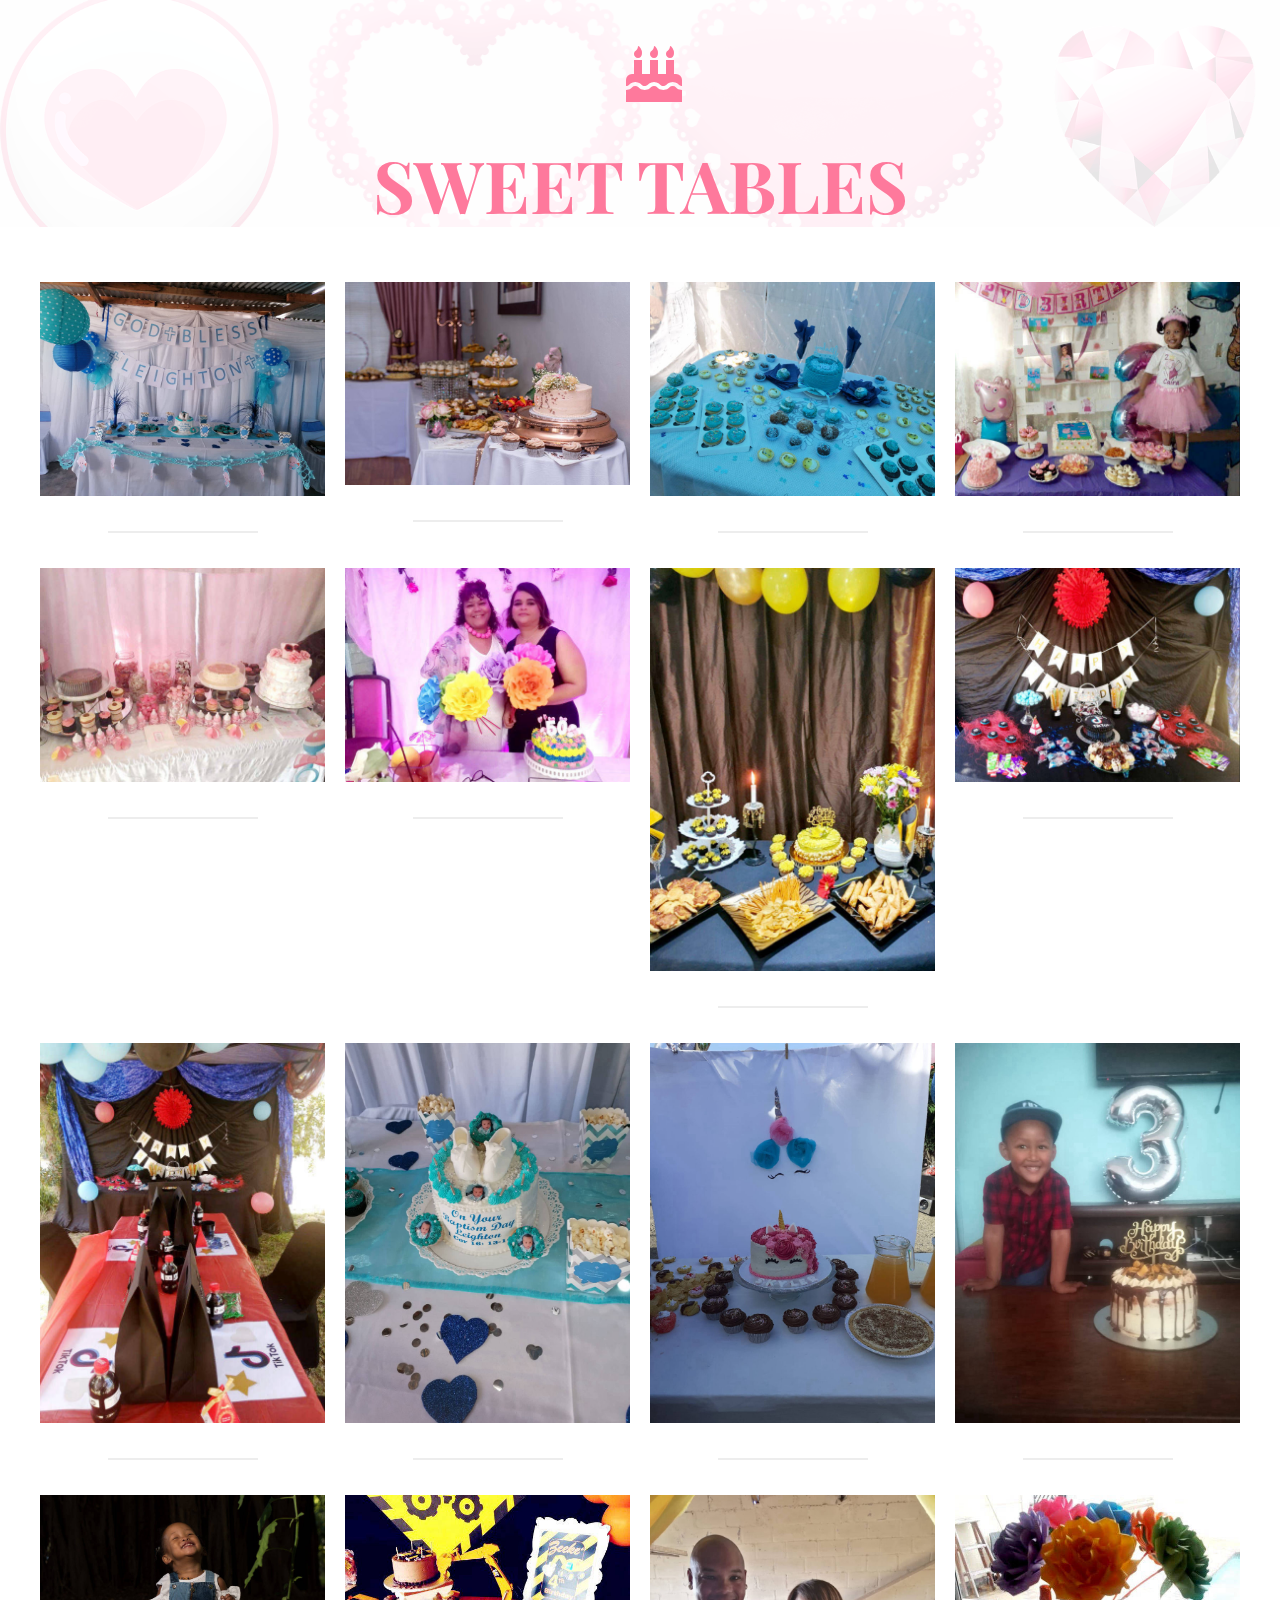
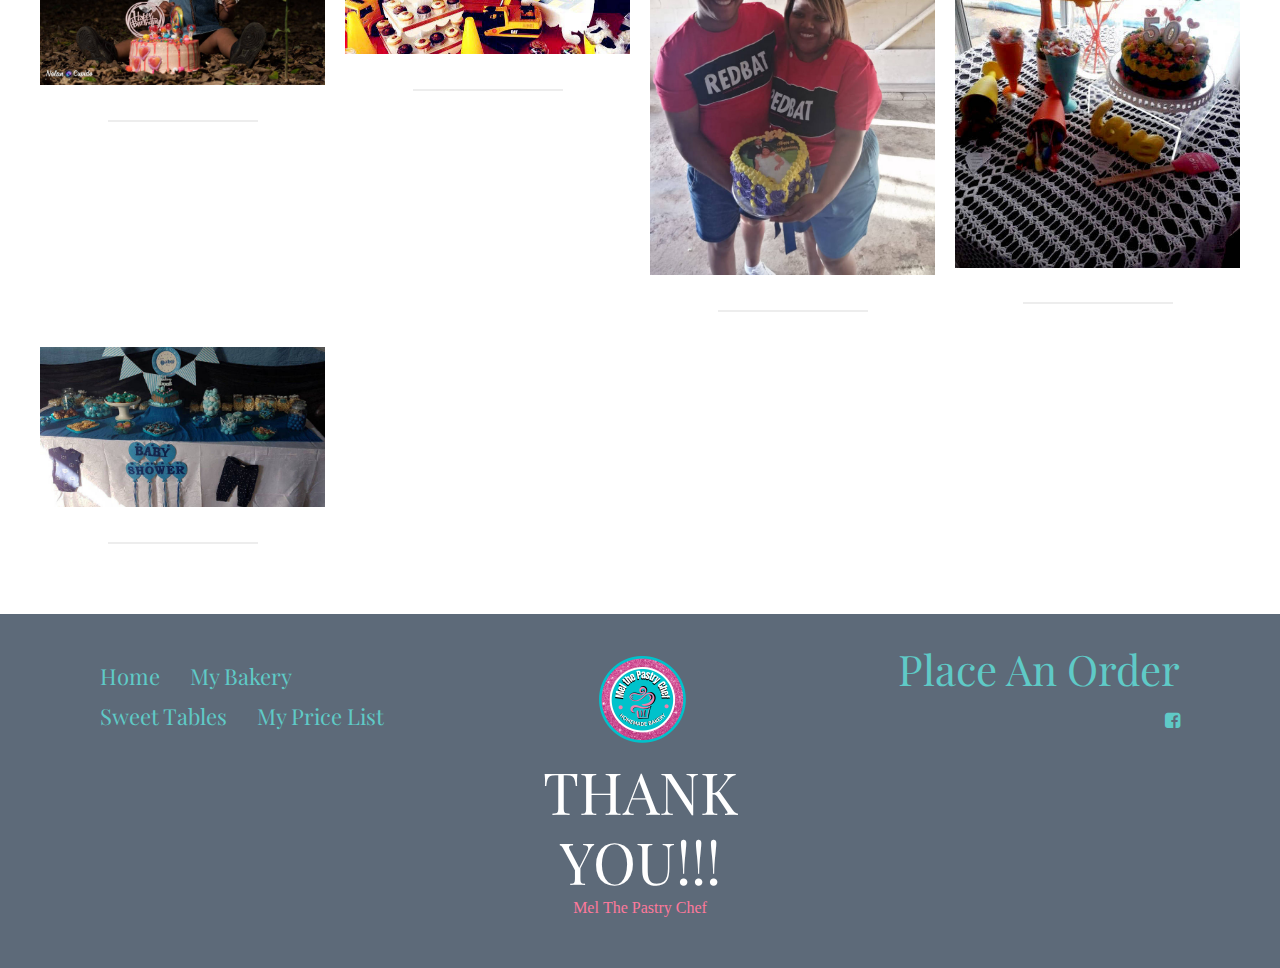
==== page5.html @ b4cdc91a "Update" ====
<!DOCTYPE html>
<html  >
<head>
  
  <meta charset="UTF-8">
  <meta http-equiv="X-UA-Compatible" content="IE=edge">
  
  <meta name="viewport" content="width=device-width, initial-scale=1, minimum-scale=1">
  <link rel="shortcut icon" href="assets/images/mels-logo-transparent-128x128.png" type="image/x-icon">
  <meta name="description" content="">
  
  
  <title>SWEET TABLE</title>
  <link rel="stylesheet" href="assets/web/assets/mobirise-icons2/mobirise2.css">
  <link rel="stylesheet" href="assets/font-awesome/css/font-awesome.css">
  <link rel="stylesheet" href="assets/tether/tether.min.css">
  <link rel="stylesheet" href="assets/bootstrap/css/bootstrap.min.css">
  <link rel="stylesheet" href="assets/bootstrap/css/bootstrap-grid.min.css">
  <link rel="stylesheet" href="assets/bootstrap/css/bootstrap-reboot.min.css">
  <link rel="stylesheet" href="assets/theme/css/style.css">
  <link rel="stylesheet" href="assets/gallery/style.css">
  <link rel="preload" as="style" href="assets/mobirise/css/mbr-additional.css"><link rel="stylesheet" href="assets/mobirise/css/mbr-additional.css" type="text/css">
  
  
  
  

</head>
<body>
  
  <section class="content8 cid-s87z5pwQhq" id="content8-29">

    

    <div class="mbr-overlay" style="opacity: 0.9; background-color: rgb(255, 255, 255);">
    </div>

    <div class="container">
        <div class="row justify-content-center text-center">
           <div class="col-xl-7 col-lg-8 col-md-10 icons">
                  
                  
                  
              <span class="mbr-iconfont fa-birthday-cake fa" style="color: rgb(254, 121, 156); fill: rgb(254, 121, 156); font-size: 56px;"></span></div>
            <div class="col-xl-7 col-lg-8 col-md-10">
               <h2 class="mbr-section-title mbr-bold mbr-fonts-style display-1">SWEET TABLES</h2>
            </div>
            <div class="col-xl-7 col-lg-8 col-md-9 col-sm-10">
               
               </div>
            </div>
            </div>
</section>

<section class="mbr-gallery cid-snhoOvej47" once="shops" id="extShop10-7c">

    

    <div>
        <div class="mbr-shop" card-buttons="" show-sidebar=""><!-- Shop Gallery --><div class="row mbr-shop__row col-md-12"><div class="wrapper-shop-items col-md-12"><div class="mbr-gallery-row"><div><div class="shop-items"><div class="mbr-gallery-item" data-tags="" data-seller="false" data-slide-to="0"><div class="item_overlay" data-toggle="modal"></div><div class="galleryItem" data-toggle="modal"><div class="style_overlay"></div><div class="img_wraper"><img src="assets/images/img-20201201-wa0111-1600x1200-800x600.jpg" alt="" title=""></div><span class="onsale mbr-fonts-style display-7" data-onsale="false" style="display: none;">-50%</span><div class="sidebar_wraper"><h4 class="item-title mbr-fonts-style mbr-text display-5"></h4><div class="price-block"><span class="shop-item-price mbr-fonts-style display-5"></span><span class="oldprice mbr-fonts-style display-7" style="display: none;">$146</span></div><div class="card-description"></div><div class="mbr-section-btn" buttons="0" style="display: none;"><a href="andromo://htmlarchive_1601247153_c1125d0a95" class="btn btn-secondary display-7">Order now!</a></div></div></div></div><div class="mbr-gallery-item" data-tags="" data-seller="false" data-slide-to="1"><div class="item_overlay" data-toggle="modal"></div><div class="galleryItem" data-toggle="modal"><div class="style_overlay"></div><div class="img_wraper"><img src="assets/images/img-20201201-wa0118-1024x731-800x571.jpg" alt="" title=""></div><span class="onsale mbr-fonts-style display-7" data-onsale="false" style="display: none;">-50%</span><div class="sidebar_wraper"><h4 class="item-title mbr-fonts-style mbr-text display-5"></h4><div class="price-block"><span class="shop-item-price mbr-fonts-style display-5"></span><span class="oldprice mbr-fonts-style display-7" style="display: none;">$146</span></div><div class="card-description"></div><div class="mbr-section-btn" buttons="0" style="display: none;"><a href="andromo://htmlarchive_1601247153_c1125d0a95" class="btn btn-secondary display-7">Order now!</a></div></div></div></div><div class="mbr-gallery-item" data-tags="" data-seller="false" data-slide-to="2"><div class="item_overlay" data-toggle="modal"></div><div class="galleryItem" data-toggle="modal"><div class="style_overlay"></div><div class="img_wraper"><img src="assets/images/img-20201201-wa0116-1280x960-800x600.jpg" alt="" title=""></div><span class="onsale mbr-fonts-style display-7" data-onsale="false" style="display: none;">-50%</span><div class="sidebar_wraper"><h4 class="item-title mbr-fonts-style mbr-text display-5"></h4><div class="price-block"><span class="shop-item-price mbr-fonts-style display-5"></span><span class="oldprice mbr-fonts-style display-7" style="display: none;">$146</span></div><div class="card-description"></div><div class="mbr-section-btn" buttons="0" style="display: none;"><a href="andromo://htmlarchive_1601247153_c1125d0a95" class="btn btn-secondary display-7">Order now!</a></div></div></div></div><div class="mbr-gallery-item" data-tags="" data-seller="false" data-slide-to="3"><div class="item_overlay" data-toggle="modal"></div><div class="galleryItem" data-toggle="modal"><div class="style_overlay"></div><div class="img_wraper"><img src="assets/images/20201018-203709-578x434-578x434.jpg" alt="" title=""></div><span class="onsale mbr-fonts-style display-7" data-onsale="false" style="display: none;">-50%</span><div class="sidebar_wraper"><h4 class="item-title mbr-fonts-style mbr-text display-5"></h4><div class="price-block"><span class="shop-item-price mbr-fonts-style display-5"></span><span class="oldprice mbr-fonts-style display-7" style="display: none;">$146</span></div><div class="card-description"></div><div class="mbr-section-btn" buttons="0" style="display: none;"><a href="andromo://htmlarchive_1601247153_c1125d0a95" class="btn btn-secondary display-7">Order now!</a></div></div></div></div><div class="mbr-gallery-item" data-tags="" data-seller="false" data-slide-to="4"><div class="item_overlay" data-toggle="modal"></div><div class="galleryItem" data-toggle="modal"><div class="style_overlay"></div><div class="img_wraper"><img src="assets/images/20201018-205557-578x434-578x434.jpg" alt="" title=""></div><span class="onsale mbr-fonts-style display-7" data-onsale="false" style="display: none;">-50%</span><div class="sidebar_wraper"><h4 class="item-title mbr-fonts-style mbr-text display-5"></h4><div class="price-block"><span class="shop-item-price mbr-fonts-style display-5"></span><span class="oldprice mbr-fonts-style display-7" style="display: none;">$146</span></div><div class="card-description"></div><div class="mbr-section-btn" buttons="0" style="display: none;"><a href="andromo://htmlarchive_1601247153_c1125d0a95" class="btn btn-secondary display-7">Order now!</a></div></div></div></div><div class="mbr-gallery-item" data-tags="" data-seller="false" data-slide-to="5"><div class="item_overlay" data-toggle="modal"></div><div class="galleryItem" data-toggle="modal"><div class="style_overlay"></div><div class="img_wraper"><img src="assets/images/20201018-205745-578x434-578x434.jpg" alt="" title=""></div><span class="onsale mbr-fonts-style display-7" data-onsale="false" style="display: none;">-50%</span><div class="sidebar_wraper"><h4 class="item-title mbr-fonts-style mbr-text display-5"></h4><div class="price-block"><span class="shop-item-price mbr-fonts-style display-5"></span><span class="oldprice mbr-fonts-style display-7" style="display: none;">$146</span></div><div class="card-description"></div><div class="mbr-section-btn" buttons="0" style="display: none;"><a href="andromo://htmlarchive_1601247153_c1125d0a95" class="btn btn-secondary display-7">Order now!</a></div></div></div></div><div class="mbr-gallery-item" data-tags="" data-seller="false" data-slide-to="6"><div class="item_overlay" data-toggle="modal"></div><div class="galleryItem" data-toggle="modal"><div class="style_overlay"></div><div class="img_wraper"><img src="assets/images/20201018-205415-578x818-578x818.jpg" alt="" title=""></div><span class="onsale mbr-fonts-style display-7" data-onsale="false" style="display: none;">-50%</span><div class="sidebar_wraper"><h4 class="item-title mbr-fonts-style mbr-text display-5"></h4><div class="price-block"><span class="shop-item-price mbr-fonts-style display-5"></span><span class="oldprice mbr-fonts-style display-7" style="display: none;">$146</span></div><div class="card-description"></div><div class="mbr-section-btn" buttons="0" style="display: none;"><a href="andromo://htmlarchive_1601247153_c1125d0a95" class="btn btn-secondary display-7">Order now!</a></div></div></div></div><div class="mbr-gallery-item" data-tags="" data-seller="false" data-slide-to="7"><div class="item_overlay" data-toggle="modal"></div><div class="galleryItem" data-toggle="modal"><div class="style_overlay"></div><div class="img_wraper"><img src="assets/images/20201018-210129-578x434-578x434.jpg" alt="" title=""></div><span class="onsale mbr-fonts-style display-7" data-onsale="false" style="display: none;">-50%</span><div class="sidebar_wraper"><h4 class="item-title mbr-fonts-style mbr-text display-5"></h4><div class="price-block"><span class="shop-item-price mbr-fonts-style display-5"></span><span class="oldprice mbr-fonts-style display-7" style="display: none;">$146</span></div><div class="card-description"></div><div class="mbr-section-btn" buttons="0" style="display: none;"><a href="andromo://htmlarchive_1601247153_c1125d0a95" class="btn btn-secondary display-7">Order now!</a></div></div></div></div><div class="mbr-gallery-item" data-tags="" data-seller="false" data-slide-to="8"><div class="item_overlay" data-toggle="modal"></div><div class="galleryItem" data-toggle="modal"><div class="style_overlay"></div><div class="img_wraper"><img src="assets/images/20201018-221014-578x771-578x771.jpg" alt="" title=""></div><span class="onsale mbr-fonts-style display-7" data-onsale="false" style="display: none;">-50%</span><div class="sidebar_wraper"><h4 class="item-title mbr-fonts-style mbr-text display-5"></h4><div class="price-block"><span class="shop-item-price mbr-fonts-style display-5"></span><span class="oldprice mbr-fonts-style display-7" style="display: none;">$146</span></div><div class="card-description"></div><div class="mbr-section-btn" buttons="0" style="display: none;"><a href="andromo://htmlarchive_1601247153_c1125d0a95" class="btn btn-secondary display-7">Order now!</a></div></div></div></div><div class="mbr-gallery-item" data-tags="" data-seller="false" data-slide-to="9"><div class="item_overlay" data-toggle="modal"></div><div class="galleryItem" data-toggle="modal"><div class="style_overlay"></div><div class="img_wraper"><img src="assets/images/img-20201201-wa0119-1200x1600-800x1067.jpg" alt="" title=""></div><span class="onsale mbr-fonts-style display-7" data-onsale="false" style="display: none;">-50%</span><div class="sidebar_wraper"><h4 class="item-title mbr-fonts-style mbr-text display-5"></h4><div class="price-block"><span class="shop-item-price mbr-fonts-style display-5"></span><span class="oldprice mbr-fonts-style display-7" style="display: none;">$146</span></div><div class="card-description"></div><div class="mbr-section-btn" buttons="0" style="display: none;"><a href="andromo://htmlarchive_1601247153_c1125d0a95" class="btn btn-secondary display-7">Order now!</a></div></div></div></div><div class="mbr-gallery-item" data-tags="" data-seller="false" data-slide-to="10"><div class="item_overlay" data-toggle="modal"></div><div class="galleryItem" data-toggle="modal"><div class="style_overlay"></div><div class="img_wraper"><img src="assets/images/img-20201201-wa0117-1200x1600-800x1067.jpg" alt="" title=""></div><span class="onsale mbr-fonts-style display-7" data-onsale="false" style="display: none;">-50%</span><div class="sidebar_wraper"><h4 class="item-title mbr-fonts-style mbr-text display-5"></h4><div class="price-block"><span class="shop-item-price mbr-fonts-style display-5"></span><span class="oldprice mbr-fonts-style display-7" style="display: none;">$146</span></div><div class="card-description"></div><div class="mbr-section-btn" buttons="0" style="display: none;"><a href="andromo://htmlarchive_1601247153_c1125d0a95" class="btn btn-secondary display-7">Order now!</a></div></div></div></div><div class="mbr-gallery-item" data-tags="" data-seller="false" data-slide-to="11"><div class="item_overlay" data-toggle="modal"></div><div class="galleryItem" data-toggle="modal"><div class="style_overlay"></div><div class="img_wraper"><img src="assets/images/img-20201028-wa0065-960x1280-800x1067.jpg" alt="" title=""></div><span class="onsale mbr-fonts-style display-7" data-onsale="false" style="display: none;">-50%</span><div class="sidebar_wraper"><h4 class="item-title mbr-fonts-style mbr-text display-5"></h4><div class="price-block"><span class="shop-item-price mbr-fonts-style display-5"></span><span class="oldprice mbr-fonts-style display-7" style="display: none;">$146</span></div><div class="card-description"></div><div class="mbr-section-btn" buttons="0" style="display: none;"><a href="andromo://htmlarchive_1601247153_c1125d0a95" class="btn btn-secondary display-7">Order now!</a></div></div></div></div><div class="mbr-gallery-item" data-tags="" data-seller="false" data-slide-to="12"><div class="item_overlay" data-toggle="modal"></div><div class="galleryItem" data-toggle="modal"><div class="style_overlay"></div><div class="img_wraper"><img src="assets/images/img-20201201-wa0114-1600x1066-800x533.jpg" alt="" title=""></div><span class="onsale mbr-fonts-style display-7" data-onsale="false" style="display: none;">-50%</span><div class="sidebar_wraper"><h4 class="item-title mbr-fonts-style mbr-text display-5"></h4><div class="price-block"><span class="shop-item-price mbr-fonts-style display-5"></span><span class="oldprice mbr-fonts-style display-7" style="display: none;">$146</span></div><div class="card-description"></div><div class="mbr-section-btn" buttons="0" style="display: none;"><a href="andromo://htmlarchive_1601247153_c1125d0a95" class="btn btn-secondary display-7">Order now!</a></div></div></div></div><div class="mbr-gallery-item" data-tags="" data-seller="false" data-slide-to="13"><div class="item_overlay" data-toggle="modal"></div><div class="galleryItem" data-toggle="modal"><div class="style_overlay"></div><div class="img_wraper"><img src="assets/images/20201018-220717-540x302-540x302.jpg" alt="" title=""></div><span class="onsale mbr-fonts-style display-7" data-onsale="false" style="display: none;">-50%</span><div class="sidebar_wraper"><h4 class="item-title mbr-fonts-style mbr-text display-5"></h4><div class="price-block"><span class="shop-item-price mbr-fonts-style display-5"></span><span class="oldprice mbr-fonts-style display-7" style="display: none;">$146</span></div><div class="card-description"></div><div class="mbr-section-btn" buttons="0" style="display: none;"><a href="andromo://htmlarchive_1601247153_c1125d0a95" class="btn btn-secondary display-7">Order now!</a></div></div></div></div><div class="mbr-gallery-item" data-tags="" data-seller="false" data-slide-to="14"><div class="item_overlay" data-toggle="modal"></div><div class="galleryItem" data-toggle="modal"><div class="style_overlay"></div><div class="img_wraper"><img src="assets/images/img-20201201-wa0115-960x1280-800x1067.jpg" alt="" title=""></div><span class="onsale mbr-fonts-style display-7" data-onsale="false" style="display: none;">-50%</span><div class="sidebar_wraper"><h4 class="item-title mbr-fonts-style mbr-text display-5"></h4><div class="price-block"><span class="shop-item-price mbr-fonts-style display-5"></span><span class="oldprice mbr-fonts-style display-7" style="display: none;">$146</span></div><div class="card-description"></div><div class="mbr-section-btn" buttons="0" style="display: none;"><a href="andromo://htmlarchive_1601247153_c1125d0a95" class="btn btn-secondary display-7">Order now!</a></div></div></div></div><div class="mbr-gallery-item" data-tags="" data-seller="false" data-slide-to="15"><div class="item_overlay" data-toggle="modal"></div><div class="galleryItem" data-toggle="modal"><div class="style_overlay"></div><div class="img_wraper"><img src="assets/images/20201018-205701-539x705-539x705.jpg" alt="" title=""></div><span class="onsale mbr-fonts-style display-7" data-onsale="false" style="display: none;">-50%</span><div class="sidebar_wraper"><h4 class="item-title mbr-fonts-style mbr-text display-5"></h4><div class="price-block"><span class="shop-item-price mbr-fonts-style display-5"></span><span class="oldprice mbr-fonts-style display-7" style="display: none;">$146</span></div><div class="card-description"></div><div class="mbr-section-btn" buttons="0" style="display: none;"><a href="andromo://htmlarchive_1601247153_c1125d0a95" class="btn btn-secondary display-7">Order now!</a></div></div></div></div><div class="mbr-gallery-item" data-tags="" data-seller="false" data-slide-to="16"><div class="item_overlay" data-toggle="modal"></div><div class="galleryItem" data-toggle="modal"><div class="style_overlay"></div><div class="img_wraper"><img src="assets/images/img-20200817-wa0137-800x450-800x450.jpg" alt="" title=""></div><span class="onsale mbr-fonts-style display-7" data-onsale="false" style="display: none;">-50%</span><div class="sidebar_wraper"><h4 class="item-title mbr-fonts-style mbr-text display-5"></h4><div class="price-block"><span class="shop-item-price mbr-fonts-style display-5"></span><span class="oldprice mbr-fonts-style display-7" style="display: none;">$146</span></div><div class="card-description"></div><div class="mbr-section-btn" buttons="0" style="display: none;"><a href="andromo://htmlarchive_1601247153_c1125d0a95" class="btn btn-secondary display-7">Order now!</a></div></div></div></div></div></div><div class="clearfix"></div></div></div></div><!-- Lightbox --><div class="shopItemsModal_wraper" style="z-index: 2500;"><div class="shopItemsModalBg"></div><div class="shopItemsModal row"><div class="col-md-6 image-modal"></div><div class="col-md-6 text-modal"></div><div class="closeModal"><div class="close-modal-wrapper"></div></div></div></div></div>
    </div>

</section>

<section class="footer1 cid-snhlh0oEA9" id="footer1-7a">

    

    

    <div class="container">
        <div class="row justify-content-between align-items-center wrapper">
            <div class="col-lg-4 col-sm-6 text-sm-right text-lg-left order-1 order-lg-0">
                <ul class="foot__menu justify-content-center justify-content-sm-start">
                    
                    
                    
                <li class="menu__items mbr-fonts-style display-7"><a href="index.html" class="text-primary">Home</a></li><li class="menu__items mbr-fonts-style display-7"><a href="page6.html" class="text-primary">My Bakery</a></li><li class="menu__items mbr-fonts-style display-7"><a href="page5.html" class="text-primary">Sweet Tables</a></li><li class="menu__items mbr-fonts-style display-7"><a href="page7.html" class="text-primary">My Price List</a></li></ul>
            </div>
            <div class="mb-lg-0 col-lg-auto order-0 text-center brand">
               
                 <a href="index.html"><img class="logo__image" src="assets/images/mels-logo-transparent-200x200.png" alt="" title=""></a>
            </div>
            <div class="col-lg-4 col-sm-6 text-center text-sm-left text-lg-right order-2 order-lg-0">
                  <p class="menu__items mbr-fonts-style display-5"><a href="andromo://htmlarchive_1601246371_06aa6ac53f" class="text-primary">Place An Order</a><a href="page1.html"><br></a></p>
                <div class="social">
                    
                    
                    
                <a href="andromo://facebook_1598367545_41a4a653d8"><span class="mbr-iconfont fa-facebook-square fa" style=""></span></a></div>
            </div>
        </div>
        <div class="row justify-content-center">
            <div class="col-xl-4 col-lg-5 col-md-6 col-sm-8 text-center privacy ">
               <p class="mbr-text mbr-fonts-style display-2">THANK YOU!!!</p><p><a href="index.html"></a><strong><a href="andromo://about_1601255164_68e08292b6" class="text-secondary text-primary">Mel&nbsp;The Pastry Chef</a></strong></p><p></p>
            </div>
        </div>
                
       </div>
</section>


<script src="assets/web/assets/jquery/jquery.min.js"></script>
  <script src="assets/popper/popper.min.js"></script>
  <script src="assets/tether/tether.min.js"></script>
  <script src="assets/bootstrap/js/bootstrap.min.js"></script>
  <script src="assets/smoothscroll/smooth-scroll.js"></script>
  <script src="assets/mobirise-shop/script.js"></script>
  <script src="assets/theme/js/script.js"></script>
  <script src="assets/gallery/player.min.js"></script>
  <script src="assets/gallery/script.js"></script>
  
  
  

</body>
</html>
---- assets/web/assets/mobirise-icons2/mobirise2.css ----
@font-face {
  font-family: 'Moririse2';
  font-display: swap;
  src:  url('mobirise2.eot?f2bix4');
  src:  url('mobirise2.eot?f2bix4#iefix') format('embedded-opentype'),
    url('mobirise2.ttf?f2bix4') format('truetype'),
    url('mobirise2.woff?f2bix4') format('woff'),
    url('mobirise2.svg?f2bix4#mobirise2') format('svg');
  font-weight: normal;
  font-style: normal;
}

[class^="mobi-"], [class*=" mobi-"] {
  /* use !important to prevent issues with browser extensions that change fonts */
  font-family: 'Moririse2' !important;
  speak: none;
  font-style: normal;
  font-weight: normal;
  font-variant: normal;
  text-transform: none;
  line-height: 1;

  /* Better Font Rendering =========== */
  -webkit-font-smoothing: antialiased;
  -moz-osx-font-smoothing: grayscale;
}

.mobi-mbri-add-submenu:before {
  content: "\e900";
}
.mobi-mbri-alert:before {
  content: "\e901";
}
.mobi-mbri-align-center:before {
  content: "\e902";
}
.mobi-mbri-align-justify:before {
  content: "\e903";
}
.mobi-mbri-align-left:before {
  content: "\e904";
}
.mobi-mbri-align-right:before {
  content: "\e905";
}
.mobi-mbri-android:before {
  content: "\e906";
}
.mobi-mbri-apple:before {
  content: "\e907";
}
.mobi-mbri-arrow-down:before {
  content: "\e908";
}
.mobi-mbri-arrow-next:before {
  content: "\e909";
}
.mobi-mbri-arrow-prev:before {
  content: "\e90a";
}
.mobi-mbri-arrow-up:before {
  content: "\e90b";
}
.mobi-mbri-bold:before {
  content: "\e90c";
}
.mobi-mbri-bookmark:before {
  content: "\e90d";
}
.mobi-mbri-bootstrap:before {
  content: "\e90e";
}
.mobi-mbri-briefcase:before {
  content: "\e90f";
}
.mobi-mbri-browse:before {
  content: "\e910";
}
.mobi-mbri-bulleted-list:before {
  content: "\e911";
}
.mobi-mbri-calendar:before {
  content: "\e912";
}
.mobi-mbri-camera:before {
  content: "\e913";
}
.mobi-mbri-cart-add:before {
  content: "\e914";
}
.mobi-mbri-cart-full:before {
  content: "\e915";
}
.mobi-mbri-cash:before {
  content: "\e916";
}
.mobi-mbri-change-style:before {
  content: "\e917";
}
.mobi-mbri-chat:before {
  content: "\e918";
}
.mobi-mbri-clock:before {
  content: "\e919";
}
.mobi-mbri-close:before {
  content: "\e91a";
}
.mobi-mbri-cloud:before {
  content: "\e91b";
}
.mobi-mbri-code:before {
  content: "\e91c";
}
.mobi-mbri-contact-form:before {
  content: "\e91d";
}
.mobi-mbri-credit-card:before {
  content: "\e91e";
}
.mobi-mbri-cursor-click:before {
  content: "\e91f";
}
.mobi-mbri-cust-feedback:before {
  content: "\e920";
}
.mobi-mbri-database:before {
  content: "\e921";
}
.mobi-mbri-delivery:before {
  content: "\e922";
}
.mobi-mbri-desktop:before {
  content: "\e923";
}
.mobi-mbri-devices:before {
  content: "\e924";
}
.mobi-mbri-down:before {
  content: "\e925";
}
.mobi-mbri-download-2:before {
  content: "\e926";
}
.mobi-mbri-download:before {
  content: "\e927";
}
.mobi-mbri-drag-n-drop-2:before {
  content: "\e928";
}
.mobi-mbri-drag-n-drop:before {
  content: "\e929";
}
.mobi-mbri-edit-2:before {
  content: "\e92a";
}
.mobi-mbri-edit:before {
  content: "\e92b";
}
.mobi-mbri-error:before {
  content: "\e92c";
}
.mobi-mbri-extension:before {
  content: "\e92d";
}
.mobi-mbri-features:before {
  content: "\e92e";
}
.mobi-mbri-file:before {
  content: "\e92f";
}
.mobi-mbri-flag:before {
  content: "\e930";
}
.mobi-mbri-folder:before {
  content: "\e931";
}
.mobi-mbri-gift:before {
  content: "\e932";
}
.mobi-mbri-github:before {
  content: "\e933";
}
.mobi-mbri-globe-2:before {
  content: "\e934";
}
.mobi-mbri-globe:before {
  content: "\e935";
}
.mobi-mbri-growing-chart:before {
  content: "\e936";
}
.mobi-mbri-hearth:before {
  content: "\e937";
}
.mobi-mbri-help:before {
  content: "\e938";
}
.mobi-mbri-home:before {
  content: "\e939";
}
.mobi-mbri-hot-cup:before {
  content: "\e93a";
}
.mobi-mbri-idea:before {
  content: "\e93b";
}
.mobi-mbri-image-gallery:before {
  content: "\e93c";
}
.mobi-mbri-image-slider:before {
  content: "\e93d";
}
.mobi-mbri-info:before {
  content: "\e93e";
}
.mobi-mbri-italic:before {
  content: "\e93f";
}
.mobi-mbri-key:before {
  content: "\e940";
}
.mobi-mbri-laptop:before {
  content: "\e941";
}
.mobi-mbri-layers:before {
  content: "\e942";
}
.mobi-mbri-left-right:before {
  content: "\e943";
}
.mobi-mbri-left:before {
  content: "\e944";
}
.mobi-mbri-letter:before {
  content: "\e945";
}
.mobi-mbri-like:before {
  content: "\e946";
}
.mobi-mbri-link:before {
  content: "\e947";
}
.mobi-mbri-lock:before {
  content: "\e948";
}
.mobi-mbri-login:before {
  content: "\e949";
}
.mobi-mbri-logout:before {
  content: "\e94a";
}
.mobi-mbri-magic-stick:before {
  content: "\e94b";
}
.mobi-mbri-map-pin:before {
  content: "\e94c";
}
.mobi-mbri-menu:before {
  content: "\e94d";
}
.mobi-mbri-mobile-2:before {
  content: "\e94e";
}
.mobi-mbri-mobile-horizontal:before {
  content: "\e94f";
}
.mobi-mbri-mobile:before {
  content: "\e950";
}
.mobi-mbri-mobirise:before {
  content: "\e951";
}
.mobi-mbri-more-horizontal:before {
  content: "\e952";
}
.mobi-mbri-more-vertical:before {
  content: "\e953";
}
.mobi-mbri-music:before {
  content: "\e954";
}
.mobi-mbri-new-file:before {
  content: "\e955";
}
.mobi-mbri-numbered-list:before {
  content: "\e956";
}
.mobi-mbri-opened-folder:before {
  content: "\e957";
}
.mobi-mbri-pages:before {
  content: "\e958";
}
.mobi-mbri-paper-plane:before {
  content: "\e959";
}
.mobi-mbri-paperclip:before {
  content: "\e95a";
}
.mobi-mbri-phone:before {
  content: "\e95b";
}
.mobi-mbri-photo:before {
  content: "\e95c";
}
.mobi-mbri-photos:before {
  content: "\e95d";
}
.mobi-mbri-pin:before {
  content: "\e95e";
}
.mobi-mbri-play:before {
  content: "\e95f";
}
.mobi-mbri-plus:before {
  content: "\e960";
}
.mobi-mbri-preview:before {
  content: "\e961";
}
.mobi-mbri-print:before {
  content: "\e962";
}
.mobi-mbri-protect:before {
  content: "\e963";
}
.mobi-mbri-question:before {
  content: "\e964";
}
.mobi-mbri-quote-left:before {
  content: "\e965";
}
.mobi-mbri-quote-right:before {
  content: "\e966";
}
.mobi-mbri-redo:before {
  content: "\e967";
}
.mobi-mbri-refresh:before {
  content: "\e968";
}
.mobi-mbri-responsive-2:before {
  content: "\e969";
}
.mobi-mbri-responsive:before {
  content: "\e96a";
}
.mobi-mbri-right:before {
  content: "\e96b";
}
.mobi-mbri-rocket:before {
  content: "\e96c";
}
.mobi-mbri-sad-face:before {
  content: "\e96d";
}
.mobi-mbri-sale:before {
  content: "\e96e";
}
.mobi-mbri-save:before {
  content: "\e96f";
}
.mobi-mbri-search:before {
  content: "\e970";
}
.mobi-mbri-setting-2:before {
  content: "\e971";
}
.mobi-mbri-setting-3:before {
  content: "\e972";
}
.mobi-mbri-setting:before {
  content: "\e973";
}
.mobi-mbri-share:before {
  content: "\e974";
}
.mobi-mbri-shopping-bag:before {
  content: "\e975";
}
.mobi-mbri-shopping-basket:before {
  content: "\e976";
}
.mobi-mbri-shopping-cart:before {
  content: "\e977";
}
.mobi-mbri-sites:before {
  content: "\e978";
}
.mobi-mbri-smile-face:before {
  content: "\e979";
}
.mobi-mbri-speed:before {
  content: "\e97a";
}
.mobi-mbri-star:before {
  content: "\e97b";
}
.mobi-mbri-success:before {
  content: "\e97c";
}
.mobi-mbri-sun:before {
  content: "\e97d";
}
.mobi-mbri-sun2:before {
  content: "\e97e";
}
.mobi-mbri-tablet-vertical:before {
  content: "\e97f";
}
.mobi-mbri-tablet:before {
  content: "\e980";
}
.mobi-mbri-target:before {
  content: "\e981";
}
.mobi-mbri-timer:before {
  content: "\e982";
}
.mobi-mbri-to-ftp:before {
  content: "\e983";
}
.mobi-mbri-to-local-drive:before {
  content: "\e984";
}
.mobi-mbri-touch-swipe:before {
  content: "\e985";
}
.mobi-mbri-touch:before {
  content: "\e986";
}
.mobi-mbri-trash:before {
  content: "\e987";
}
.mobi-mbri-underline:before {
  content: "\e988";
}
.mobi-mbri-undo:before {
  content: "\e989";
}
.mobi-mbri-unlink:before {
  content: "\e98a";
}
.mobi-mbri-unlock:before {
  content: "\e98b";
}
.mobi-mbri-up-down:before {
  content: "\e98c";
}
.mobi-mbri-up:before {
  content: "\e98d";
}
.mobi-mbri-update:before {
  content: "\e98e";
}
.mobi-mbri-upload-2:before {
  content: "\e98f";
}
.mobi-mbri-upload:before {
  content: "\e990";
}
.mobi-mbri-user-2:before {
  content: "\e991";
}
.mobi-mbri-user:before {
  content: "\e992";
}
.mobi-mbri-users:before {
  content: "\e993";
}
.mobi-mbri-video-play:before {
  content: "\e994";
}
.mobi-mbri-video:before {
  content: "\e995";
}
.mobi-mbri-watch:before {
  content: "\e996";
}
.mobi-mbri-website-theme-2:before {
  content: "\e997";
}
.mobi-mbri-website-theme:before {
  content: "\e998";
}
.mobi-mbri-wifi:before {
  content: "\e999";
}
.mobi-mbri-windows:before {
  content: "\e99a";
}
.mobi-mbri-zoom-in:before {
  content: "\e99b";
}
.mobi-mbri-zoom-out:before {
  content: "\e99c";
}
---- assets/theme/css/style.css ----
/*!
 * Mobirise v4 theme (https://mobirise.com/)
 * Copyright 2017 Mobirise
 */
section {
  background-color: #eeeeee; }

section,
.container,
.container-fluid {
  position: relative;
  word-wrap: break-word; }

.form-control:focus {
  box-shadow: none; }

:focus {
  outline: none; }

@media (min-width: 992px) {
  .container-fluid {
    padding-left: 3rem !important;
    padding-right: 3rem !important; } }

@media (max-width: 992px) {
  .md-pb {
    padding-bottom: 2rem !important; } }
a {
  transition: color 0.25s; }

a.mbr-iconfont:hover {
  text-decoration: none; }

.article .lead p,
.article .lead ul,
.article .lead ol,
.article .lead pre,
.article .lead blockquote {
  margin-bottom: 0; }

a {
  font-style: normal;
  font-weight: 400;
  cursor: pointer; }
  a, a:hover {
    text-decoration: none; }

figure {
  margin-bottom: 0; }

body {
  color: #202020;
  font-weight: 400; }

h1,
h2,
h3,
h4,
h5,
h6,
.h1,
.h2,
.h3,
.h4,
.h5,
.h6,
.display-1,
.display-2,
.display-3,
.display-4 {
  line-height: 1;
  word-break: break-word;
  word-wrap: break-word; }

b,
strong {
  font-weight: bold; }

blockquote {
  padding: 10px 0 10px 20px;
  position: relative;
  border-left: 2px solid;
  border-color: #202020; }

input:-webkit-autofill, input:-webkit-autofill:hover, input:-webkit-autofill:focus, input:-webkit-autofill:active {
  transition-delay: 9999s;
  transition-property: background-color, color; }

textarea[type="hidden"] {
  display: none; }

body {
  position: relative; }

section {
  background-position: 50% 50%;
  background-repeat: no-repeat;
  background-size: cover;
  overflow: hidden; }
  section .mbr-background-video,
  section .mbr-background-video-preview {
    position: absolute;
    bottom: 0;
    left: 0;
    right: 0;
    top: 0; }

.hidden {
  visibility: hidden; }

.mbr-z-index20 {
  z-index: 20; }

/*! Base colors */
.mbr-white {
  color: #ffffff; }

.mbr-black {
  color: #343434; }

.mbr-bg-white {
  background-color: #ffffff; }

.mbr-bg-black {
  background-color: #000000; }

/*! Text-aligns */
.align-left {
  text-align: left; }

.align-center {
  text-align: center; }

.align-right {
  text-align: right; }

@media (max-width: 767px) {
  .align-left,
  .align-center,
  .align-right,
  .mbr-section-btn,
  .mbr-section-title {
    text-align: center; } }
/*! Font-weight  */
.mbr-light {
  font-weight: 300 !important; }

.mbr-regular {
  font-weight: 400 !important; }

.mbr-medium {
  font-weight: 500 !important; }

.mbr-bold {
  font-weight: 700 !important; }

/*! Media  */
.media-size-item {
  -webkit-flex: 1 1 auto;
  -moz-flex: 1 1 auto;
  -ms-flex: 1 1 auto;
  -o-flex: 1 1 auto;
  flex: 1 1 auto; }

.media-content {
  -webkit-flex-basis: 100%;
  flex-basis: 100%; }

.media-container-row {
  display: -ms-flexbox;
  display: -webkit-flex;
  display: flex;
  -webkit-flex-direction: row;
  -ms-flex-direction: row;
  flex-direction: row;
  -webkit-flex-wrap: wrap;
  -ms-flex-wrap: wrap;
  flex-wrap: wrap;
  -webkit-justify-content: center;
  -ms-flex-pack: center;
  justify-content: center;
  -webkit-align-content: center;
  -ms-flex-line-pack: center;
  align-content: center;
  -webkit-align-items: flex-start;
  -ms-flex-align: flex-start;
  align-items: flex-start; }
  .media-container-row .media-size-item {
    width: 400px; }

.media-container-column {
  display: -ms-flexbox;
  display: -webkit-flex;
  display: flex;
  -webkit-flex-direction: column;
  -ms-flex-direction: column;
  flex-direction: column;
  -webkit-flex-wrap: wrap;
  -ms-flex-wrap: wrap;
  flex-wrap: wrap;
  -webkit-justify-content: center;
  -ms-flex-pack: center;
  justify-content: center;
  -webkit-align-content: center;
  -ms-flex-line-pack: center;
  align-content: center;
  -webkit-align-items: stretch;
  -ms-flex-align: stretch;
  align-items: stretch; }
  .media-container-column > * {
    width: 100%; }

@media (min-width: 992px) {
  .media-container-row {
    -webkit-flex-wrap: nowrap;
    -ms-flex-wrap: nowrap;
    flex-wrap: nowrap; } }
figure {
  overflow: hidden; }

figure[mbr-media-size] {
  transition: width 0.1s; }

.mbr-figure img,
.mbr-figure iframe {
  display: block;
  width: 100%; }

.card {
  background-color: transparent;
  border: none; }

.card-box {
  width: 100%; }

.card-img {
  text-align: center;
  flex-shrink: 0;
  -webkit-flex-shrink: 0; }

.media {
  max-width: 100%;
  margin: 0 auto; }

.mbr-figure {
  -ms-flex-item-align: center;
  -ms-grid-row-align: center;
  -webkit-align-self: center;
  align-self: center; }

.media-container > div {
  max-width: 100%; }

.mbr-figure img,
.card-img img {
  width: 100%; }

@media (max-width: 991px) {
  .media-size-item {
    width: auto !important; }

  .media {
    width: auto; }

  .mbr-figure {
    width: 100% !important; } }
/*! Buttons */
.mbr-section-btn {
  margin-left: -0.8rem;
  margin-right: -0.8rem;
  font-size: 0; }

nav .mbr-section-btn {
  margin-left: 0rem;
  margin-right: 0rem; }

/*! Btn icon margin */
.btn .mbr-iconfont,
.btn.btn-sm .mbr-iconfont {
  cursor: pointer;
  margin-right: -0.5rem;
  padding-left: 10px; }

.btn.btn-md .mbr-iconfont,
.btn.btn-md .mbr-iconfont {
  margin-right: 0.8rem; }

[type="submit"] {
  -webkit-appearance: none; }

/*! Full-screen */
.mbr-fullscreen .mbr-overlay {
  min-height: 100vh; }

.mbr-fullscreen {
  display: flex;
  display: -webkit-flex;
  display: -moz-flex;
  display: -ms-flex;
  display: -o-flex;
  align-items: center;
  -webkit-align-items: center;
  min-height: 100vh;
  padding-top: 3rem;
  padding-bottom: 3rem; }

/*! Map */
.map {
  height: 25rem;
  position: relative; }
  .map iframe {
    width: 100%;
    height: 100%; }

/* Form */
.form-asterisk {
  font-family: initial;
  position: absolute;
  top: -2px;
  font-weight: normal; }

/*! Scroll to top arrow */
.mbr-arrow-up {
  bottom: 25px;
  right: 90px;
  position: fixed;
  text-align: right;
  z-index: 5000;
  color: #ffffff;
  font-size: 32px;
  transform: rotate(180deg);
  -webkit-transform: rotate(180deg); }

.mbr-arrow-up a {
  background: rgba(0, 0, 0, 0.2);
  border-radius: 3px;
  color: #fff;
  display: inline-block;
  height: 50px;
  width: 50px;
  outline-style: none !important;
  position: relative;
  text-decoration: none;
  transition: all 0.3s ease-in-out;
  cursor: pointer;
  text-align: center; }
  .mbr-arrow-up a:hover {
    background-color: rgba(0, 0, 0, 0.4); }
  .mbr-arrow-up a i {
    line-height: 50px; }

.mbr-arrow-up-icon {
  display: block;
  color: #fff; }

.mbr-arrow-up-icon::before {
  content: "\203a";
  display: inline-block;
  font-family: serif;
  font-size: 32px;
  line-height: 1;
  font-style: normal;
  position: relative;
  top: 6px;
  left: -4px;
  -webkit-transform: rotate(-90deg);
  transform: rotate(-90deg); }

/*! Arrow Down */
.mbr-arrow {
  position: absolute;
  bottom: 45px;
  left: 140%;
  width: 60px;
  height: 60px;
  cursor: pointer;
  background-color: rgba(80, 80, 80, 0.5);
  border-radius: 50%;
  -webkit-transform: translateX(-50%);
  transform: translateX(-50%); }
  .mbr-arrow > a {
    display: inline-block;
    text-decoration: none;
    outline-style: none;
    -webkit-animation: arrowdown 1.7s ease-in-out infinite;
    animation: arrowdown 1.7s ease-in-out infinite; }
    .mbr-arrow > a > i {
      position: absolute;
      top: -2px;
      left: 15px;
      font-size: 2rem; }

@keyframes arrowdown {
  0% {
    transform: translateY(0px);
    -webkit-transform: translateY(0px); }
  50% {
    transform: translateY(-5px);
    -webkit-transform: translateY(-5px); }
  100% {
    transform: translateY(0px);
    -webkit-transform: translateY(0px); } }
@-webkit-keyframes arrowdown {
  0% {
    transform: translateY(0px);
    -webkit-transform: translateY(0px); }
  50% {
    transform: translateY(-5px);
    -webkit-transform: translateY(-5px); }
  100% {
    transform: translateY(0px);
    -webkit-transform: translateY(0px); } }
@media (max-width: 500px) {
  .mbr-arrow-up {
    left: 50%;
    right: auto;
    transform: translateX(-50%) rotate(180deg);
    -webkit-transform: translateX(-50%) rotate(180deg); } }
/*Gradients animation*/
@keyframes gradient-animation {
  from {
    background-position: 0% 100%;
    animation-timing-function: ease-in-out; }
  to {
    background-position: 100% 0%;
    animation-timing-function: ease-in-out; } }
@-webkit-keyframes gradient-animation {
  from {
    background-position: 0% 100%;
    animation-timing-function: ease-in-out; }
  to {
    background-position: 100% 0%;
    animation-timing-function: ease-in-out; } }
.bg-gradient {
  background-size: 200% 200%;
  animation: gradient-animation 5s infinite alternate;
  -webkit-animation: gradient-animation 5s infinite alternate; }

@keyframes slidein {
  0% {
    transform: translateX(0%); }
  100% {
    transform: translateX(100%);
    display: none; } }
@keyframes slideout {
  0% {
    width: 0%; }
  100% {
    width: 100%; } }
.menu .navbar-brand {
  display: -webkit-flex; }
  .menu .navbar-brand span {
    display: flex;
    display: -webkit-flex; }
  .menu .navbar-brand .navbar-caption-wrap {
    display: -webkit-flex; }
  .menu .navbar-brand .navbar-logo img {
    display: -webkit-flex; }
@media (min-width: 768px) and (max-width: 1253px) {
  .menu .navbar-toggleable-sm .navbar-nav {
    display: -webkit-box;
    display: -webkit-flex;
    display: -ms-flexbox; } }
@media (max-width: 1253px) {
  .menu .navbar-collapse {
    max-height: 93.5vh; }
    .menu .navbar-collapse.show {
      overflow: auto; } }
@media (min-width: 1254px) {
  .menu .navbar-nav.nav-dropdown {
    display: -webkit-flex; }
  .menu .navbar-toggleable-sm .navbar-collapse {
    display: -webkit-flex !important; }
  .menu .collapsed .navbar-collapse {
    max-height: 93.5vh; }
    .menu .collapsed .navbar-collapse.show {
      overflow: auto; } }
@media (max-width: 767px) {
  .menu .navbar-collapse {
    max-height: 80vh; } }

.navbar {
  display: -webkit-flex;
  flex-wrap: wrap;
  -webkit-flex-wrap: wrap;
  -webkit-align-items: center;
  align-items: center;
  -webkit-justify-content: space-between;
  justify-content: space-between; }

.navbar-collapse {
  -webkit-flex-basis: 100%;
  flex-basis: 100%;
  -webkit-flex-grow: 1;
  flex-grow: 1;
  -webkit-align-items: center;
  align-items: center; }

.nav-dropdown .link {
  margin: 0 15px; }

.nav {
  display: -webkit-flex;
  -webkit-flex-wrap: wrap;
  flex-wrap: wrap; }

.row {
  display: -webkit-flex;
  -webkit-flex-wrap: wrap;
  flex-wrap: wrap; }

.justify-content-center {
  -webkit-justify-content: center;
  justify-content: center; }

.form-inline {
  display: -webkit-flex;
  -webkit-flex-flow: row wrap;
  flex-flow: row wrap;
  -webkit-align-items: center;
  align-items: center; }

.card-wrapper {
  -webkit-flex: 1;
  flex: 1; }

.carousel-control {
  z-index: 10;
  display: -webkit-flex;
  -webkit-align-items: center;
  align-items: center;
  -webkit-justify-content: center;
  justify-content: center; }

.carousel-controls {
  display: -webkit-flex; }

.media {
  display: -webkit-flex; }

.form-group:focus {
  outline: none; }

.jq-selectbox__select {
  padding: 0em 0em;
  position: absolute;
  top: 0;
  left: 0;
  width: 100%;
  padding-top: 15px; }

.jq-selectbox__dropdown {
  position: absolute;
  top: 100%;
  left: 0 !important;
  width: 100% !important; }

.jq-selectbox__trigger-arrow {
  transform: translateY(-50%); }

.jq-selectbox li {
  padding: 1.07em 0.5em; }

input[type="range"] {
  padding-left: 0 !important;
  padding-right: 0 !important; }

.modal-dialog,
.modal-content {
  height: 100%; }

.modal-dialog .carousel-inner {
  height: calc(100vh - 1.75rem); }
  @media (max-width: 575px) {
    .modal-dialog .carousel-inner {
      height: calc(100vh - 1rem); } }

.carousel-item {
  text-align: center; }

.carousel-item img {
  margin: auto; }

.navbar-toggler {
  -webkit-align-self: flex-start;
  -ms-flex-item-align: start;
  align-self: flex-start;
  padding: 0.25rem 0.75rem;
  font-size: 1.25rem;
  line-height: 1;
  background: transparent;
  border: 1px solid transparent;
  -webkit-border-radius: 0.25rem;
  border-radius: 0.25rem; }

.navbar-toggler:focus,
.navbar-toggler:hover {
  text-decoration: none; }

.navbar-toggler-icon {
  display: inline-block;
  width: 1.5em;
  height: 1.5em;
  vertical-align: middle;
  content: "";
  background: no-repeat center center;
  -webkit-background-size: 100% 100%;
  -o-background-size: 100% 100%;
  background-size: 100% 100%; }

.navbar-toggler-left {
  position: absolute;
  left: 1rem; }

.navbar-toggler-right {
  position: absolute;
  right: 1rem; }

@media (max-width: 575px) {
  .navbar-toggleable .navbar-nav .dropdown-menu {
    position: static;
    float: none; }

  .navbar-toggleable > .container {
    padding-right: 0;
    padding-left: 0; } }
@media (min-width: 576px) {
  .navbar-toggleable {
    -webkit-box-orient: horizontal;
    -webkit-box-direction: normal;
    -webkit-flex-direction: row;
    -ms-flex-direction: row;
    flex-direction: row;
    -webkit-flex-wrap: nowrap;
    -ms-flex-wrap: nowrap;
    flex-wrap: nowrap;
    -webkit-box-align: center;
    -webkit-align-items: center;
    -ms-flex-align: center;
    align-items: center; }

  .navbar-toggleable .navbar-nav {
    -webkit-box-orient: horizontal;
    -webkit-box-direction: normal;
    -webkit-flex-direction: row;
    -ms-flex-direction: row;
    flex-direction: row; }

  .navbar-toggleable .navbar-nav .nav-link {
    padding-right: 0.5rem;
    padding-left: 0.5rem; }

  .navbar-toggleable > .container {
    display: -webkit-box;
    display: -webkit-flex;
    display: -ms-flexbox;
    display: flex;
    -webkit-flex-wrap: nowrap;
    -ms-flex-wrap: nowrap;
    flex-wrap: nowrap;
    -webkit-box-align: center;
    -webkit-align-items: center;
    -ms-flex-align: center;
    align-items: center; }

  .navbar-toggleable .navbar-collapse {
    display: -webkit-box !important;
    display: -webkit-flex !important;
    display: -ms-flexbox !important;
    display: flex !important;
    width: 100%; }

  .navbar-toggleable .navbar-toggler {
    display: none; } }
@media (max-width: 767px) {
  .navbar-toggleable-sm .navbar-nav .dropdown-menu {
    position: static;
    float: none; }

  .navbar-toggleable-sm > .container {
    padding-right: 0;
    padding-left: 0; } }
@media (min-width: 768px) {
  .navbar-toggleable-sm {
    -webkit-box-orient: horizontal;
    -webkit-box-direction: normal;
    -webkit-flex-direction: row;
    -ms-flex-direction: row;
    flex-direction: row;
    -webkit-flex-wrap: nowrap;
    -ms-flex-wrap: nowrap;
    flex-wrap: nowrap;
    -webkit-box-align: center;
    -webkit-align-items: center;
    -ms-flex-align: center;
    align-items: center; }

  .navbar-toggleable-sm .navbar-nav {
    -webkit-box-orient: horizontal;
    -webkit-box-direction: normal;
    -webkit-flex-direction: row;
    -ms-flex-direction: row;
    flex-direction: row; }

  .navbar-toggleable-sm .navbar-nav .nav-link {
    padding-right: 0.5rem;
    padding-left: 0.5rem; }

  .navbar-toggleable-sm > .container {
    display: -webkit-box;
    display: -webkit-flex;
    display: -ms-flexbox;
    display: flex;
    -webkit-flex-wrap: nowrap;
    -ms-flex-wrap: nowrap;
    flex-wrap: nowrap;
    -webkit-box-align: center;
    -webkit-align-items: center;
    -ms-flex-align: center;
    align-items: center; }

  .navbar-toggleable-sm .navbar-collapse {
    display: none;
    width: 100%; }

  .navbar-toggleable-sm .navbar-toggler {
    display: none; } }
@media (max-width: 1253px) {
  .navbar-toggleable-md .navbar-nav .dropdown-menu {
    position: static;
    float: none; }

  .navbar-toggleable-md > .container {
    padding-right: 0;
    padding-left: 0; } }
@media (min-width: 1254px) {
  .navbar-toggleable-md {
    -webkit-box-orient: horizontal;
    -webkit-box-direction: normal;
    -webkit-flex-direction: row;
    -ms-flex-direction: row;
    flex-direction: row;
    -webkit-flex-wrap: nowrap;
    -ms-flex-wrap: nowrap;
    flex-wrap: nowrap;
    -webkit-box-align: center;
    -webkit-align-items: center;
    -ms-flex-align: center;
    align-items: center; }

  .navbar-toggleable-md .navbar-nav {
    -webkit-box-orient: horizontal;
    -webkit-box-direction: normal;
    -webkit-flex-direction: row;
    -ms-flex-direction: row;
    flex-direction: row; }

  .navbar-toggleable-md .navbar-nav .nav-link {
    padding-right: 0.5rem;
    padding-left: 0.5rem; }

  .navbar-toggleable-md > .container {
    display: -webkit-box;
    display: -webkit-flex;
    display: -ms-flexbox;
    display: flex;
    -webkit-flex-wrap: nowrap;
    -ms-flex-wrap: nowrap;
    flex-wrap: nowrap;
    -webkit-box-align: center;
    -webkit-align-items: center;
    -ms-flex-align: center;
    align-items: center; }

  .navbar-toggleable-md .navbar-collapse {
    display: -webkit-box !important;
    display: -webkit-flex !important;
    display: -ms-flexbox !important;
    display: flex !important;
    width: 100%; }

  .navbar-toggleable-md .navbar-toggler {
    display: none; } }
@media (max-width: 1199px) {
  .navbar-toggleable-lg .navbar-nav .dropdown-menu {
    position: static;
    float: none; }

  .navbar-toggleable-lg > .container {
    padding-right: 0;
    padding-left: 0; } }
@media (min-width: 1200px) {
  .navbar-toggleable-lg {
    -webkit-box-orient: horizontal;
    -webkit-box-direction: normal;
    -webkit-flex-direction: row;
    -ms-flex-direction: row;
    flex-direction: row;
    -webkit-flex-wrap: nowrap;
    -ms-flex-wrap: nowrap;
    flex-wrap: nowrap;
    -webkit-box-align: center;
    -webkit-align-items: center;
    -ms-flex-align: center;
    align-items: center; }

  .navbar-toggleable-lg .navbar-nav {
    -webkit-box-orient: horizontal;
    -webkit-box-direction: normal;
    -webkit-flex-direction: row;
    -ms-flex-direction: row;
    flex-direction: row; }

  .navbar-toggleable-lg .navbar-nav .nav-link {
    padding-right: 0.5rem;
    padding-left: 0.5rem; }

  .navbar-toggleable-lg > .container {
    display: -webkit-box;
    display: -webkit-flex;
    display: -ms-flexbox;
    display: flex;
    -webkit-flex-wrap: nowrap;
    -ms-flex-wrap: nowrap;
    flex-wrap: nowrap;
    -webkit-box-align: center;
    -webkit-align-items: center;
    -ms-flex-align: center;
    align-items: center; }

  .navbar-toggleable-lg .navbar-collapse {
    display: -webkit-box !important;
    display: -webkit-flex !important;
    display: -ms-flexbox !important;
    display: flex !important;
    width: 100%; }

  .navbar-toggleable-lg .navbar-toggler {
    display: none; } }
.navbar-toggleable-xl {
  -webkit-box-orient: horizontal;
  -webkit-box-direction: normal;
  -webkit-flex-direction: row;
  -ms-flex-direction: row;
  flex-direction: row;
  -webkit-flex-wrap: nowrap;
  -ms-flex-wrap: nowrap;
  flex-wrap: nowrap;
  -webkit-box-align: center;
  -webkit-align-items: center;
  -ms-flex-align: center;
  align-items: center; }

.navbar-toggleable-xl .navbar-nav .dropdown-menu {
  position: static;
  float: none; }

.navbar-toggleable-xl > .container {
  padding-right: 0;
  padding-left: 0; }

.navbar-toggleable-xl .navbar-nav {
  -webkit-box-orient: horizontal;
  -webkit-box-direction: normal;
  -webkit-flex-direction: row;
  -ms-flex-direction: row;
  flex-direction: row; }

.navbar-toggleable-xl .navbar-nav .nav-link {
  padding-right: 0.5rem;
  padding-left: 0.5rem; }

.navbar-toggleable-xl > .container {
  display: -webkit-box;
  display: -webkit-flex;
  display: -ms-flexbox;
  display: flex;
  -webkit-flex-wrap: nowrap;
  -ms-flex-wrap: nowrap;
  flex-wrap: nowrap;
  -webkit-box-align: center;
  -webkit-align-items: center;
  -ms-flex-align: center;
  align-items: center; }

.navbar-toggleable-xl .navbar-collapse {
  display: -webkit-box !important;
  display: -webkit-flex !important;
  display: -ms-flexbox !important;
  display: flex !important;
  width: 100%; }

.navbar-toggleable-xl .navbar-toggler {
  display: none; }

.card-img {
  width: auto; }

.menu .navbar.collapsed:not(.beta-menu) {
  flex-direction: column;
  -webkit-flex-direction: column; }

.carousel-item.active,
.carousel-item-next,
.carousel-item-prev {
  display: -webkit-box;
  display: -webkit-flex;
  display: -ms-flexbox;
  display: flex; }

.note-air-layout .dropup .dropdown-menu,
.note-air-layout .navbar-fixed-bottom .dropdown .dropdown-menu {
  bottom: initial !important; }

html,
body {
  height: auto;
  min-height: 100vh; }

.dropup .dropdown-toggle::after {
  display: none; }

body {
  font-style: normal;
  line-height: 1.5; }

.mbr-section-title {
  font-style: normal; }

.mbr-text {
  font-style: normal; }

.card-title {
  line-height: 1.4; }

.btn {
  font-weight: 500;
  border-width: 2px;
  font-style: normal;
  letter-spacing: 0;
  margin: 0.4rem 0.8rem;
  white-space: normal;
  -webkit-transition: all 0.3s ease-in-out;
  -moz-transition: all 0.3s ease-in-out;
  transition: all 0.3s ease-in-out;
  display: inline-flex;
  align-items: center;
  justify-content: center;
  word-break: break-word;
  -webkit-align-items: center;
  -webkit-justify-content: center;
  display: -webkit-inline-flex; }
  .btn span {
    -webkit-transition: all 0.3s ease-in-out;
    -moz-transition: all 0.3s ease-in-out;
    transition: all 0.3s ease-in-out; }

.btn-sm {
  -webkit-transition: all 0.25s ease;
  -moz-transition: all 0.25s ease;
  transition: all 0.25s ease; }

.btn-md {
  -webkit-transition: all 0.25s ease;
  -moz-transition: all 0.25s ease;
  transition: all 0.25s ease; }

.btn-lg {
  -webkit-transition: all 0.25s ease;
  -moz-transition: all 0.25s ease;
  transition: all 0.25s ease;
  height: 60px; }

.btn {
  vertical-align: top;
  height: 50px;
  border: none;
  color: #fff;
  font-size: 18px;
  font-weight: 500;
  text-align: center;
  background: transparent;
  transition: all .25s; }

.btn-form {
  margin: 0;
  border-radius: 0; }
  .btn-form:hover {
    cursor: pointer; }

#scrollToTop a i:before {
  content: ""; }
#scrollToTop a i:after {
  content: "";
  position: absolute;
  display: block;
  border-top: 3px solid #fff;
  border-right: 3px solid #fff;
  border-top-right-radius: 3px;
  width: 30%;
  height: 30%;
  left: 35%;
  bottom: 40%;
  transform: rotate(135deg);
  -webkit-transform: rotate(135deg); }

.mbr-arrow a {
  color: #ffffff; }

@media (max-width: 767px) {
  .mbr-arrow {
    display: none; } }
.form-control-label {
  position: relative;
  cursor: pointer;
  margin-bottom: 0.357em;
  padding: 0; }

.alert {
  color: #ffffff;
  border-radius: 0;
  border: 0;
  font-size: 0.875rem;
  line-height: 1.5;
  margin-bottom: 1.875rem;
  padding: 1.25rem;
  position: relative; }
  .alert.alert-form::after {
    background-color: inherit;
    bottom: -7px;
    content: "";
    display: block;
    height: 14px;
    left: 50%;
    margin-left: -7px;
    position: absolute;
    transform: rotate(45deg);
    width: 14px;
    -webkit-transform: rotate(45deg); }

.form-control {
  box-shadow: none;
  color: #ffffff;
  line-height: 30px;
  min-height: 2.5em;
  font-size: 20px;
  height: 60px;
  padding-left: 25px;
  padding-right: 25px;
  border-radius: 30px; }
  .form-active .form-control:invalid {
    border-color: red; }

.mbr-overlay {
  background-color: #000;
  bottom: 0;
  left: 0;
  opacity: 0.5;
  position: absolute;
  right: 0;
  top: 0;
  z-index: 0;
  pointer-events: none; }

blockquote {
  font-style: italic;
  padding: 10px 0 10px 20px;
  font-size: 1.09rem;
  position: relative;
  border-width: 3px; }

ul,
ol,
pre,
blockquote {
  margin-bottom: 2.3125rem; }

pre {
  background: #f4f4f4;
  padding: 10px 24px;
  white-space: pre-wrap; }

.inactive {
  -webkit-user-select: none;
  -moz-user-select: none;
  -ms-user-select: none;
  user-select: none;
  pointer-events: none;
  -webkit-user-drag: none; }

.mbr-section__comments .row {
  justify-content: center;
  -webkit-justify-content: center; }

.mx {
  margin-left: 15px;
  margin-right: 15px; }

.ls2fw500 {
  letter-spacing: 2px;
  font-weight: 500 !important; }

.ls15fw500 {
  letter-spacing: 1.5px;
  font-weight: 500 !important; }

/*# sourceMappingURL=style.css.map */
---- assets/gallery/style.css ----
/*-------

   Gallery

-------*/
.mbr-gallery .mbr-gallery-item {
  position: relative;
  display: inline-block;
  width: 25%;
  cursor: pointer; }

@media (max-width: 768px) {
  .mbr-gallery .mbr-gallery-item {
    width: 50%; } }
@media (max-width: 400px) {
  .mbr-gallery .mbr-gallery-item {
    width: 100%; } }
.mbr-gallery .icon-focus,
.mbr-gallery .icon-video {
  position: absolute;
  top: calc(50% - 32px);
  left: calc(50% - 24px);
  font-family: 'MobiriseIcons' !important;
  font-size: 3rem !important;
  color: #fff;
  opacity: 0;
  transition: .2s opacity ease-in-out;
  z-index: 5; }

.mbr-gallery .icon-focus::before {
  content: '\e96b'; }

.mbr-gallery .icon-video::before {
  content: '\e95c'; }

.mbr-gallery .mbr-gallery-item > div:hover .icon-focus,
.mbr-gallery .mbr-gallery-item > div:hover .icon-video {
  opacity: 1; }

.mbr-gallery .mbr-gallery-item img {
  width: 100%;
  opacity: 1;
  -webkit-transition: .2s opacity ease-in-out;
  transition: .2s opacity ease-in-out; }

.mbr-gallery .mbr-gallery-item > div:hover img {
  opacity: 1; }

.mbr-gallery .mbr-gallery-item > div {
  background: #fff;
  display: block;
  outline: none;
  position: relative; }

.mbr-gallery .mbr-gallery-item .icon {
  -webkit-transform: translateX(-50%) translateY(-50%);
  -webkit-transition: .2s opacity ease-in-out;
  color: #000;
  font-size: 30px;
  height: 69px;
  left: 50%;
  opacity: 0;
  position: absolute;
  top: 50%;
  transform: translateX(-50%) translateY(-50%);
  transition: .2s opacity ease-in-out;
  width: 69px; }

.mbr-gallery .mbr-gallery-item .icon::after,
.mbr-gallery .mbr-gallery-item .icon::before {
  content: '';
  display: block;
  position: absolute;
  height: 69px;
  width: 1px;
  margin-left: 34.5px;
  background-color: #fff; }

.mbr-gallery .mbr-gallery-item .icon::after {
  width: 69px;
  height: 1px;
  margin-left: 0;
  margin-top: 34.5px; }

.mbr-gallery .mbr-gallery-item > div:hover .icon {
  opacity: 1; }

.mbr-gallery .mbr-gallery-item > div:hover::before {
  opacity: .9; }

.mbr-gallery .mbr-gallery-item > div:hover .mbr-gallery-title {
  background: transparent !important; }

/* remove spacing */
.mbr-gallery .mbr-gallery-row.no-gutter {
  margin: 0; }

.mbr-gallery .mbr-gallery-row.no-gutter .mbr-gallery-item {
  padding: 0; }

/* container */
.mbr-gallery .container.mbr-gallery-layout-default {
  padding: 93px 0; }

/* fix horizontal scrollbar */
.mbr-gallery .mbr-gallery-layout-article,
.mbr-gallery .mbr-gallery-layout-default {
  overflow: hidden; }

/* lightbox */
.mbr-gallery .modal {
  position: fixed;
  overflow: hidden;
  padding-right: 0 !important; }

.mbr-gallery .modal-content {
  border-radius: 0;
  border: none;
  background: transparent; }

.mbr-gallery .modal-body {
  padding: 0; }

.mbr-gallery .modal-body img {
  width: 100%; }

.mbr-gallery .modal .close {
  position: fixed;
  background: #1b1b1b;
  opacity: .5;
  font-size: 35px;
  font-weight: 300;
  width: 70px;
  height: 70px;
  border-radius: 50%;
  color: #fff;
  top: 2.5rem;
  right: 2.5rem;
  line-height: 70px;
  border: none;
  text-align: center;
  text-shadow: none;
  z-index: 5;
  -webkit-transition: opacity .3s ease;
  -moz-transition: opacity .3s ease;
  -o-transition: opacity .3s ease;
  transition: opacity .3s ease;
  font-family: 'MobiriseIcons'; }
  .mbr-gallery .modal .close::before {
    content: '\e91a'; }

.mbr-gallery .modal .close:hover {
  opacity: 1;
  background: #000;
  color: #fff; }

.mbr-gallery .modal-dialog {
  max-width: 100% !important; }

.mbr-gallery .modal.in .modal-dialog {
  margin: 0 auto; }

/* modal back color opacity */
.modal-backdrop.in {
  opacity: .8;
  filter: alpha(opacity=80); }

@media (max-width: 768px) {
  .mbr-gallery .carousel-control,
  .mbr-gallery .carousel-indicators,
  .mbr-gallery .modal .close {
    position: fixed; } }
/* fix fade in effect */
.mbr-gallery .modal.fade .modal-dialog {
  -webkit-transition: margin-top .3s ease-out;
  -moz-transition: margin-top .3s ease-out;
  -o-transition: margin-top .3s ease-out;
  transition: margin-top .3s ease-out; }

.mbr-gallery .modal.fade .modal-dialog,
.mbr-gallery .modal.in .modal-dialog {
  -webkit-transform: none;
  -ms-transform: none;
  -o-transform: none;
  transform: none; }

/*-------

   Slider

-------*/
.mbr-slider .carousel-inner > .active,
.mbr-slider .carousel-inner > .next,
.mbr-slider .carousel-inner > .prev {
  display: table; }

.mbr-slider .carousel-control {
  position: absolute;
  width: 70px;
  height: 70px;
  top: 50%;
  margin-top: -35px;
  line-height: 70px;
  border-radius: 50%;
  font-size: 35px;
  border: 0;
  opacity: .5;
  text-shadow: none;
  z-index: 5;
  color: #fff;
  -webkit-transition: all .2s ease-in-out 0s;
  -o-transition: all .2s ease-in-out 0s;
  transition: all .2s ease-in-out 0s; }

.mbr-gallery .mbr-slider .carousel-control {
  position: fixed; }

@media (max-width: 991px) {
  .mbr-gallery .mbr-slider .carousel-control {
    bottom: 2.5rem;
    margin-top: 0;
    top: auto;
    z-index: 17; } }
.mbr-gallery .mbr-slider .carousel-inner > .active {
  display: block; }

.mbr-slider .carousel-control.left {
  left: 0;
  margin-left: 2.5rem; }

.mbr-slider .carousel-control.right {
  right: 0;
  margin-right: 2.5rem; }

.mbr-slider .carousel-control .icon-next,
.mbr-slider .carousel-control .icon-prev {
  margin-top: -18px;
  font-size: 40px;
  line-height: 27px; }

.mbr-slider .carousel-control:hover {
  background: #1b1b1b;
  color: #fff;
  opacity: 1; }

.mbr-slider .carousel-indicators {
  position: absolute;
  bottom: 0;
  margin-bottom: 1.5rem !important; }

@media (max-width: 543px) {
  .mbr-slider .carousel-indicators {
    display: none; } }
.carousel-indicators .active,
.carousel-indicators li {
  width: 15px;
  height: 15px;
  margin: 3px;
  background: #1b1b1b;
  opacity: .5; }

.carousel-indicators .active {
  background: #fff; }

.carousel-indicators li {
  max-width: 15px;
  max-height: 15px;
  border-radius: 50%; }

.container .carousel-indicators {
  margin-bottom: 3px; }

.mbr-gallery .mbr-slider .carousel-indicators {
  position: fixed;
  margin-bottom: 2.5rem !important; }

@media (max-width: 991px) {
  .mbr-gallery .mbr-slider .carousel-indicators {
    margin-bottom: 3.625rem !important;
    padding-left: 2.5rem;
    padding-right: 2.5rem; } }
.mbr-slider .carousel-indicators .active,
.mbr-slider .carousel-indicators li {
  width: 7px;
  height: 7px;
  margin: 3px;
  background: #1b1b1b;
  border: 4px solid #1b1b1b;
  opacity: .5; }

.mbr-slider .carousel-indicators .active {
  background: #fff; }

@media (max-width: 767px) {
  .mbr-slider .carousel-control {
    top: auto;
    bottom: 20px; }

  .mbr-slider > .container .carousel-control {
    margin-bottom: 0; } }
/* boxed slider */
.mbr-slider > .boxed-slider {
  position: relative;
  padding: 93px 0; }

.mbr-slider > .boxed-slider > div {
  position: relative; }

.mbr-slider > .container img {
  width: 100%; }

.mbr-slider > .container img + .row {
  position: absolute;
  top: 50%;
  left: 0;
  right: 0;
  -webkit-transform: translateY(-50%);
  -moz-transform: translateY(-50%);
  transform: translateY(-50%);
  z-index: 2; }

.mbr-slider .mbr-section {
  padding: 0;
  background-attachment: scroll; }

.mbr-slider .mbr-table-cell {
  padding: 0; }

.mbr-slider > .container .carousel-indicators {
  margin-bottom: 3px; }

/* article slider */
.mbr-slider > .article-slider .mbr-section,
.mbr-slider > .article-slider .mbr-section .mbr-table-cell {
  padding-top: 0;
  padding-bottom: 0; }

.modal-backdrop.show {
  opacity: .7; }

.video-container .mbr-background-video iframe {
  width: 100%;
  height: 100%; }

.mbr-gallery-item__hided {
  position: absolute !important;
  left: 0 !important;
  width: 0 !important;
  height: 0;
  padding: 0 !important; }

.mbr-gallery-item__hided img {
  display: none !important; }

.mbr-gallery-item__hided span {
  display: none !important; }

.mbr-gallery-filter {
  padding-top: 30px;
  padding-bottom: 30px;
  text-align: center; }
  .mbr-gallery-filter li {
    display: inline-block;
    padding: 5px 0;
    transition: all .3s ease-out; }
    .mbr-gallery-filter li .btn {
      cursor: pointer; }
  .mbr-gallery-filter.gallery-filter__bg li {
    color: #fff; }
  .mbr-gallery-filter.gallery-filter__bg .active {
    color: #000;
    background-color: #fff; }
  .mbr-gallery-filter ul {
    display: inline-block;
    width: 100%;
    padding-left: 0;
    margin-bottom: 0;
    list-style: none; }

.mbr-gallery-item > div {
  position: relative; }

.mbr-gallery-item--p1 {
  padding: 0.5rem; }

.mbr-gallery-item--p2 {
  padding: 1rem; }

.mbr-gallery-item--p3 {
  padding: 1.5rem; }

.mbr-gallery-item--p4 {
  padding: 2rem; }

.mbr-gallery-item--p5 {
  padding: 2.5rem; }

.mbr-gallery-item--p6 {
  padding: 3rem; }

.mbr-gallery .mbr-gallery-item--p4 {
  width: 33.333%; }

.mbr-gallery .mbr-gallery-item--p6, .mbr-gallery .mbr-gallery-item--p5 {
  width: 50%; }

@media (max-width: 992px) {
  .mbr-gallery-item--p1 {
    padding: 0.5rem; }

  .mbr-gallery-item--p2 {
    padding: 0.8rem; }

  .mbr-gallery-item--p3 {
    padding: 1rem; }

  .mbr-gallery-item--p4 {
    padding: 1.5rem; }

  .mbr-gallery-item--p5 {
    padding: 1.8rem; }

  .mbr-gallery-item--p6 {
    padding: 2rem; }

  .mbr-gallery .mbr-gallery-item--p2,
  .mbr-gallery .mbr-gallery-item--p3 {
    width: 50%; }

  .mbr-gallery .mbr-gallery-item--p6,
  .mbr-gallery .mbr-gallery-item--p5,
  .mbr-gallery .mbr-gallery-item--p4 {
    width: 100%; } }
@media (max-width: 400px) {
  .mbr-gallery .mbr-gallery-item--p3,
  .mbr-gallery .mbr-gallery-item--p2,
  .mbr-gallery .mbr-gallery-item--p1 {
    width: 100%; } }

/*# sourceMappingURL=style.css.map */
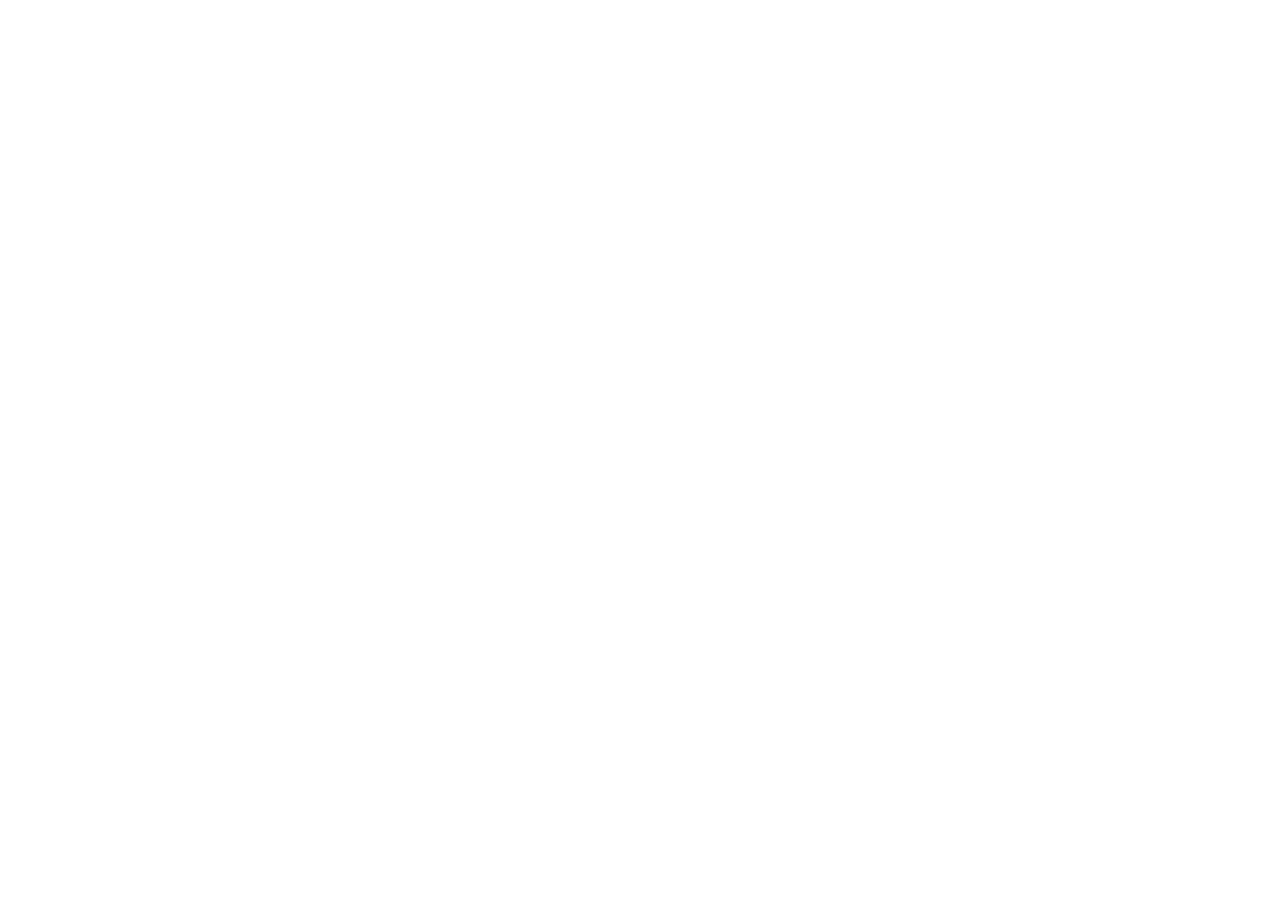
==== commit 372b5a60: "update" ====
--- a/page5.html
+++ b/page5.html
@@ -11,14 +11,11 @@
   
   
   <title>SWEET TABLE</title>
-  <link rel="stylesheet" href="assets/web/assets/mobirise-icons2/mobirise2.css">
-  <link rel="stylesheet" href="assets/font-awesome/css/font-awesome.css">
   <link rel="stylesheet" href="assets/tether/tether.min.css">
   <link rel="stylesheet" href="assets/bootstrap/css/bootstrap.min.css">
   <link rel="stylesheet" href="assets/bootstrap/css/bootstrap-grid.min.css">
   <link rel="stylesheet" href="assets/bootstrap/css/bootstrap-reboot.min.css">
   <link rel="stylesheet" href="assets/theme/css/style.css">
-  <link rel="stylesheet" href="assets/gallery/style.css">
   <link rel="preload" as="style" href="assets/mobirise/css/mbr-additional.css"><link rel="stylesheet" href="assets/mobirise/css/mbr-additional.css" type="text/css">
   
   
@@ -28,87 +25,13 @@
 </head>
 <body>
   
-  <section class="content8 cid-s87z5pwQhq" id="content8-29">
-
-    
-
-    <div class="mbr-overlay" style="opacity: 0.9; background-color: rgb(255, 255, 255);">
-    </div>
-
-    <div class="container">
-        <div class="row justify-content-center text-center">
-           <div class="col-xl-7 col-lg-8 col-md-10 icons">
-                  
-                  
-                  
-              <span class="mbr-iconfont fa-birthday-cake fa" style="color: rgb(254, 121, 156); fill: rgb(254, 121, 156); font-size: 56px;"></span></div>
-            <div class="col-xl-7 col-lg-8 col-md-10">
-               <h2 class="mbr-section-title mbr-bold mbr-fonts-style display-1">SWEET TABLES</h2>
-            </div>
-            <div class="col-xl-7 col-lg-8 col-md-9 col-sm-10">
-               
-               </div>
-            </div>
-            </div>
-</section>
-
-<section class="mbr-gallery cid-snhoOvej47" once="shops" id="extShop10-7c">
-
-    
-
-    <div>
-        <div class="mbr-shop" card-buttons="" show-sidebar=""><!-- Shop Gallery --><div class="row mbr-shop__row col-md-12"><div class="wrapper-shop-items col-md-12"><div class="mbr-gallery-row"><div><div class="shop-items"><div class="mbr-gallery-item" data-tags="" data-seller="false" data-slide-to="0"><div class="item_overlay" data-toggle="modal"></div><div class="galleryItem" data-toggle="modal"><div class="style_overlay"></div><div class="img_wraper"><img src="assets/images/img-20201201-wa0111-1600x1200-800x600.jpg" alt="" title=""></div><span class="onsale mbr-fonts-style display-7" data-onsale="false" style="display: none;">-50%</span><div class="sidebar_wraper"><h4 class="item-title mbr-fonts-style mbr-text display-5"></h4><div class="price-block"><span class="shop-item-price mbr-fonts-style display-5"></span><span class="oldprice mbr-fonts-style display-7" style="display: none;">$146</span></div><div class="card-description"></div><div class="mbr-section-btn" buttons="0" style="display: none;"><a href="andromo://htmlarchive_1601247153_c1125d0a95" class="btn btn-secondary display-7">Order now!</a></div></div></div></div><div class="mbr-gallery-item" data-tags="" data-seller="false" data-slide-to="1"><div class="item_overlay" data-toggle="modal"></div><div class="galleryItem" data-toggle="modal"><div class="style_overlay"></div><div class="img_wraper"><img src="assets/images/img-20201201-wa0118-1024x731-800x571.jpg" alt="" title=""></div><span class="onsale mbr-fonts-style display-7" data-onsale="false" style="display: none;">-50%</span><div class="sidebar_wraper"><h4 class="item-title mbr-fonts-style mbr-text display-5"></h4><div class="price-block"><span class="shop-item-price mbr-fonts-style display-5"></span><span class="oldprice mbr-fonts-style display-7" style="display: none;">$146</span></div><div class="card-description"></div><div class="mbr-section-btn" buttons="0" style="display: none;"><a href="andromo://htmlarchive_1601247153_c1125d0a95" class="btn btn-secondary display-7">Order now!</a></div></div></div></div><div class="mbr-gallery-item" data-tags="" data-seller="false" data-slide-to="2"><div class="item_overlay" data-toggle="modal"></div><div class="galleryItem" data-toggle="modal"><div class="style_overlay"></div><div class="img_wraper"><img src="assets/images/img-20201201-wa0116-1280x960-800x600.jpg" alt="" title=""></div><span class="onsale mbr-fonts-style display-7" data-onsale="false" style="display: none;">-50%</span><div class="sidebar_wraper"><h4 class="item-title mbr-fonts-style mbr-text display-5"></h4><div class="price-block"><span class="shop-item-price mbr-fonts-style display-5"></span><span class="oldprice mbr-fonts-style display-7" style="display: none;">$146</span></div><div class="card-description"></div><div class="mbr-section-btn" buttons="0" style="display: none;"><a href="andromo://htmlarchive_1601247153_c1125d0a95" class="btn btn-secondary display-7">Order now!</a></div></div></div></div><div class="mbr-gallery-item" data-tags="" data-seller="false" data-slide-to="3"><div class="item_overlay" data-toggle="modal"></div><div class="galleryItem" data-toggle="modal"><div class="style_overlay"></div><div class="img_wraper"><img src="assets/images/20201018-203709-578x434-578x434.jpg" alt="" title=""></div><span class="onsale mbr-fonts-style display-7" data-onsale="false" style="display: none;">-50%</span><div class="sidebar_wraper"><h4 class="item-title mbr-fonts-style mbr-text display-5"></h4><div class="price-block"><span class="shop-item-price mbr-fonts-style display-5"></span><span class="oldprice mbr-fonts-style display-7" style="display: none;">$146</span></div><div class="card-description"></div><div class="mbr-section-btn" buttons="0" style="display: none;"><a href="andromo://htmlarchive_1601247153_c1125d0a95" class="btn btn-secondary display-7">Order now!</a></div></div></div></div><div class="mbr-gallery-item" data-tags="" data-seller="false" data-slide-to="4"><div class="item_overlay" data-toggle="modal"></div><div class="galleryItem" data-toggle="modal"><div class="style_overlay"></div><div class="img_wraper"><img src="assets/images/20201018-205557-578x434-578x434.jpg" alt="" title=""></div><span class="onsale mbr-fonts-style display-7" data-onsale="false" style="display: none;">-50%</span><div class="sidebar_wraper"><h4 class="item-title mbr-fonts-style mbr-text display-5"></h4><div class="price-block"><span class="shop-item-price mbr-fonts-style display-5"></span><span class="oldprice mbr-fonts-style display-7" style="display: none;">$146</span></div><div class="card-description"></div><div class="mbr-section-btn" buttons="0" style="display: none;"><a href="andromo://htmlarchive_1601247153_c1125d0a95" class="btn btn-secondary display-7">Order now!</a></div></div></div></div><div class="mbr-gallery-item" data-tags="" data-seller="false" data-slide-to="5"><div class="item_overlay" data-toggle="modal"></div><div class="galleryItem" data-toggle="modal"><div class="style_overlay"></div><div class="img_wraper"><img src="assets/images/20201018-205745-578x434-578x434.jpg" alt="" title=""></div><span class="onsale mbr-fonts-style display-7" data-onsale="false" style="display: none;">-50%</span><div class="sidebar_wraper"><h4 class="item-title mbr-fonts-style mbr-text display-5"></h4><div class="price-block"><span class="shop-item-price mbr-fonts-style display-5"></span><span class="oldprice mbr-fonts-style display-7" style="display: none;">$146</span></div><div class="card-description"></div><div class="mbr-section-btn" buttons="0" style="display: none;"><a href="andromo://htmlarchive_1601247153_c1125d0a95" class="btn btn-secondary display-7">Order now!</a></div></div></div></div><div class="mbr-gallery-item" data-tags="" data-seller="false" data-slide-to="6"><div class="item_overlay" data-toggle="modal"></div><div class="galleryItem" data-toggle="modal"><div class="style_overlay"></div><div class="img_wraper"><img src="assets/images/20201018-205415-578x818-578x818.jpg" alt="" title=""></div><span class="onsale mbr-fonts-style display-7" data-onsale="false" style="display: none;">-50%</span><div class="sidebar_wraper"><h4 class="item-title mbr-fonts-style mbr-text display-5"></h4><div class="price-block"><span class="shop-item-price mbr-fonts-style display-5"></span><span class="oldprice mbr-fonts-style display-7" style="display: none;">$146</span></div><div class="card-description"></div><div class="mbr-section-btn" buttons="0" style="display: none;"><a href="andromo://htmlarchive_1601247153_c1125d0a95" class="btn btn-secondary display-7">Order now!</a></div></div></div></div><div class="mbr-gallery-item" data-tags="" data-seller="false" data-slide-to="7"><div class="item_overlay" data-toggle="modal"></div><div class="galleryItem" data-toggle="modal"><div class="style_overlay"></div><div class="img_wraper"><img src="assets/images/20201018-210129-578x434-578x434.jpg" alt="" title=""></div><span class="onsale mbr-fonts-style display-7" data-onsale="false" style="display: none;">-50%</span><div class="sidebar_wraper"><h4 class="item-title mbr-fonts-style mbr-text display-5"></h4><div class="price-block"><span class="shop-item-price mbr-fonts-style display-5"></span><span class="oldprice mbr-fonts-style display-7" style="display: none;">$146</span></div><div class="card-description"></div><div class="mbr-section-btn" buttons="0" style="display: none;"><a href="andromo://htmlarchive_1601247153_c1125d0a95" class="btn btn-secondary display-7">Order now!</a></div></div></div></div><div class="mbr-gallery-item" data-tags="" data-seller="false" data-slide-to="8"><div class="item_overlay" data-toggle="modal"></div><div class="galleryItem" data-toggle="modal"><div class="style_overlay"></div><div class="img_wraper"><img src="assets/images/20201018-221014-578x771-578x771.jpg" alt="" title=""></div><span class="onsale mbr-fonts-style display-7" data-onsale="false" style="display: none;">-50%</span><div class="sidebar_wraper"><h4 class="item-title mbr-fonts-style mbr-text display-5"></h4><div class="price-block"><span class="shop-item-price mbr-fonts-style display-5"></span><span class="oldprice mbr-fonts-style display-7" style="display: none;">$146</span></div><div class="card-description"></div><div class="mbr-section-btn" buttons="0" style="display: none;"><a href="andromo://htmlarchive_1601247153_c1125d0a95" class="btn btn-secondary display-7">Order now!</a></div></div></div></div><div class="mbr-gallery-item" data-tags="" data-seller="false" data-slide-to="9"><div class="item_overlay" data-toggle="modal"></div><div class="galleryItem" data-toggle="modal"><div class="style_overlay"></div><div class="img_wraper"><img src="assets/images/img-20201201-wa0119-1200x1600-800x1067.jpg" alt="" title=""></div><span class="onsale mbr-fonts-style display-7" data-onsale="false" style="display: none;">-50%</span><div class="sidebar_wraper"><h4 class="item-title mbr-fonts-style mbr-text display-5"></h4><div class="price-block"><span class="shop-item-price mbr-fonts-style display-5"></span><span class="oldprice mbr-fonts-style display-7" style="display: none;">$146</span></div><div class="card-description"></div><div class="mbr-section-btn" buttons="0" style="display: none;"><a href="andromo://htmlarchive_1601247153_c1125d0a95" class="btn btn-secondary display-7">Order now!</a></div></div></div></div><div class="mbr-gallery-item" data-tags="" data-seller="false" data-slide-to="10"><div class="item_overlay" data-toggle="modal"></div><div class="galleryItem" data-toggle="modal"><div class="style_overlay"></div><div class="img_wraper"><img src="assets/images/img-20201201-wa0117-1200x1600-800x1067.jpg" alt="" title=""></div><span class="onsale mbr-fonts-style display-7" data-onsale="false" style="display: none;">-50%</span><div class="sidebar_wraper"><h4 class="item-title mbr-fonts-style mbr-text display-5"></h4><div class="price-block"><span class="shop-item-price mbr-fonts-style display-5"></span><span class="oldprice mbr-fonts-style display-7" style="display: none;">$146</span></div><div class="card-description"></div><div class="mbr-section-btn" buttons="0" style="display: none;"><a href="andromo://htmlarchive_1601247153_c1125d0a95" class="btn btn-secondary display-7">Order now!</a></div></div></div></div><div class="mbr-gallery-item" data-tags="" data-seller="false" data-slide-to="11"><div class="item_overlay" data-toggle="modal"></div><div class="galleryItem" data-toggle="modal"><div class="style_overlay"></div><div class="img_wraper"><img src="assets/images/img-20201028-wa0065-960x1280-800x1067.jpg" alt="" title=""></div><span class="onsale mbr-fonts-style display-7" data-onsale="false" style="display: none;">-50%</span><div class="sidebar_wraper"><h4 class="item-title mbr-fonts-style mbr-text display-5"></h4><div class="price-block"><span class="shop-item-price mbr-fonts-style display-5"></span><span class="oldprice mbr-fonts-style display-7" style="display: none;">$146</span></div><div class="card-description"></div><div class="mbr-section-btn" buttons="0" style="display: none;"><a href="andromo://htmlarchive_1601247153_c1125d0a95" class="btn btn-secondary display-7">Order now!</a></div></div></div></div><div class="mbr-gallery-item" data-tags="" data-seller="false" data-slide-to="12"><div class="item_overlay" data-toggle="modal"></div><div class="galleryItem" data-toggle="modal"><div class="style_overlay"></div><div class="img_wraper"><img src="assets/images/img-20201201-wa0114-1600x1066-800x533.jpg" alt="" title=""></div><span class="onsale mbr-fonts-style display-7" data-onsale="false" style="display: none;">-50%</span><div class="sidebar_wraper"><h4 class="item-title mbr-fonts-style mbr-text display-5"></h4><div class="price-block"><span class="shop-item-price mbr-fonts-style display-5"></span><span class="oldprice mbr-fonts-style display-7" style="display: none;">$146</span></div><div class="card-description"></div><div class="mbr-section-btn" buttons="0" style="display: none;"><a href="andromo://htmlarchive_1601247153_c1125d0a95" class="btn btn-secondary display-7">Order now!</a></div></div></div></div><div class="mbr-gallery-item" data-tags="" data-seller="false" data-slide-to="13"><div class="item_overlay" data-toggle="modal"></div><div class="galleryItem" data-toggle="modal"><div class="style_overlay"></div><div class="img_wraper"><img src="assets/images/20201018-220717-540x302-540x302.jpg" alt="" title=""></div><span class="onsale mbr-fonts-style display-7" data-onsale="false" style="display: none;">-50%</span><div class="sidebar_wraper"><h4 class="item-title mbr-fonts-style mbr-text display-5"></h4><div class="price-block"><span class="shop-item-price mbr-fonts-style display-5"></span><span class="oldprice mbr-fonts-style display-7" style="display: none;">$146</span></div><div class="card-description"></div><div class="mbr-section-btn" buttons="0" style="display: none;"><a href="andromo://htmlarchive_1601247153_c1125d0a95" class="btn btn-secondary display-7">Order now!</a></div></div></div></div><div class="mbr-gallery-item" data-tags="" data-seller="false" data-slide-to="14"><div class="item_overlay" data-toggle="modal"></div><div class="galleryItem" data-toggle="modal"><div class="style_overlay"></div><div class="img_wraper"><img src="assets/images/img-20201201-wa0115-960x1280-800x1067.jpg" alt="" title=""></div><span class="onsale mbr-fonts-style display-7" data-onsale="false" style="display: none;">-50%</span><div class="sidebar_wraper"><h4 class="item-title mbr-fonts-style mbr-text display-5"></h4><div class="price-block"><span class="shop-item-price mbr-fonts-style display-5"></span><span class="oldprice mbr-fonts-style display-7" style="display: none;">$146</span></div><div class="card-description"></div><div class="mbr-section-btn" buttons="0" style="display: none;"><a href="andromo://htmlarchive_1601247153_c1125d0a95" class="btn btn-secondary display-7">Order now!</a></div></div></div></div><div class="mbr-gallery-item" data-tags="" data-seller="false" data-slide-to="15"><div class="item_overlay" data-toggle="modal"></div><div class="galleryItem" data-toggle="modal"><div class="style_overlay"></div><div class="img_wraper"><img src="assets/images/20201018-205701-539x705-539x705.jpg" alt="" title=""></div><span class="onsale mbr-fonts-style display-7" data-onsale="false" style="display: none;">-50%</span><div class="sidebar_wraper"><h4 class="item-title mbr-fonts-style mbr-text display-5"></h4><div class="price-block"><span class="shop-item-price mbr-fonts-style display-5"></span><span class="oldprice mbr-fonts-style display-7" style="display: none;">$146</span></div><div class="card-description"></div><div class="mbr-section-btn" buttons="0" style="display: none;"><a href="andromo://htmlarchive_1601247153_c1125d0a95" class="btn btn-secondary display-7">Order now!</a></div></div></div></div><div class="mbr-gallery-item" data-tags="" data-seller="false" data-slide-to="16"><div class="item_overlay" data-toggle="modal"></div><div class="galleryItem" data-toggle="modal"><div class="style_overlay"></div><div class="img_wraper"><img src="assets/images/img-20200817-wa0137-800x450-800x450.jpg" alt="" title=""></div><span class="onsale mbr-fonts-style display-7" data-onsale="false" style="display: none;">-50%</span><div class="sidebar_wraper"><h4 class="item-title mbr-fonts-style mbr-text display-5"></h4><div class="price-block"><span class="shop-item-price mbr-fonts-style display-5"></span><span class="oldprice mbr-fonts-style display-7" style="display: none;">$146</span></div><div class="card-description"></div><div class="mbr-section-btn" buttons="0" style="display: none;"><a href="andromo://htmlarchive_1601247153_c1125d0a95" class="btn btn-secondary display-7">Order now!</a></div></div></div></div></div></div><div class="clearfix"></div></div></div></div><!-- Lightbox --><div class="shopItemsModal_wraper" style="z-index: 2500;"><div class="shopItemsModalBg"></div><div class="shopItemsModal row"><div class="col-md-6 image-modal"></div><div class="col-md-6 text-modal"></div><div class="closeModal"><div class="close-modal-wrapper"></div></div></div></div></div>
-    </div>
-
-</section>
-
-<section class="footer1 cid-snhlh0oEA9" id="footer1-7a">
-
-    
-
-    
-
-    <div class="container">
-        <div class="row justify-content-between align-items-center wrapper">
-            <div class="col-lg-4 col-sm-6 text-sm-right text-lg-left order-1 order-lg-0">
-                <ul class="foot__menu justify-content-center justify-content-sm-start">
-                    
-                    
-                    
-                <li class="menu__items mbr-fonts-style display-7"><a href="index.html" class="text-primary">Home</a></li><li class="menu__items mbr-fonts-style display-7"><a href="page6.html" class="text-primary">My Bakery</a></li><li class="menu__items mbr-fonts-style display-7"><a href="page5.html" class="text-primary">Sweet Tables</a></li><li class="menu__items mbr-fonts-style display-7"><a href="page7.html" class="text-primary">My Price List</a></li></ul>
-            </div>
-            <div class="mb-lg-0 col-lg-auto order-0 text-center brand">
-               
-                 <a href="index.html"><img class="logo__image" src="assets/images/mels-logo-transparent-200x200.png" alt="" title=""></a>
-            </div>
-            <div class="col-lg-4 col-sm-6 text-center text-sm-left text-lg-right order-2 order-lg-0">
-                  <p class="menu__items mbr-fonts-style display-5"><a href="andromo://htmlarchive_1601246371_06aa6ac53f" class="text-primary">Place An Order</a><a href="page1.html"><br></a></p>
-                <div class="social">
-                    
-                    
-                    
-                <a href="andromo://facebook_1598367545_41a4a653d8"><span class="mbr-iconfont fa-facebook-square fa" style=""></span></a></div>
-            </div>
-        </div>
-        <div class="row justify-content-center">
-            <div class="col-xl-4 col-lg-5 col-md-6 col-sm-8 text-center privacy ">
-               <p class="mbr-text mbr-fonts-style display-2">THANK YOU!!!</p><p><a href="index.html"></a><strong><a href="andromo://about_1601255164_68e08292b6" class="text-secondary text-primary">Mel&nbsp;The Pastry Chef</a></strong></p><p></p>
-            </div>
-        </div>
-                
-       </div>
-</section>
-
-
+  
 <script src="assets/web/assets/jquery/jquery.min.js"></script>
   <script src="assets/popper/popper.min.js"></script>
   <script src="assets/tether/tether.min.js"></script>
   <script src="assets/bootstrap/js/bootstrap.min.js"></script>
   <script src="assets/smoothscroll/smooth-scroll.js"></script>
-  <script src="assets/mobirise-shop/script.js"></script>
   <script src="assets/theme/js/script.js"></script>
-  <script src="assets/gallery/player.min.js"></script>
-  <script src="assets/gallery/script.js"></script>
   
   
   
--- a/assets/mobirise/css/mbr-additional.css
+++ b/assets/mobirise/css/mbr-additional.css
@@ -686,4159 +686,57 @@
   bottom: -35px;
   margin-left: 1rem;
 }
-.cid-s9r1xsQvLA {
-  padding-top: 0rem;
-  padding-bottom: 0rem;
-  background-image: url("../../../assets/images/valentine-clip-art-3868484-1920-1920x1438.png");
-}
-.cid-s9r1xsQvLA .mbr-section-title {
+.cid-snspwnets4 {
+  padding-top: 4rem;
+  padding-bottom: 4rem;
+  background-color: #ffffff;
+}
+.cid-snspwnets4 .mbr-section-title {
   margin-bottom: 50px;
 }
-.cid-s9r1xsQvLA .mbr-section-btn .btn {
+.cid-snspwnets4 .mbr-section-btn .btn {
   font-weight: 700;
   height: 60px;
 }
-.cid-s9r1xsQvLA .block__image {
+.cid-snspwnets4 .block__image {
   margin: 70px 0 40px;
 }
 @media (max-width: 991px) {
-  .cid-s9r1xsQvLA .block__image {
+  .cid-snspwnets4 .block__image {
     margin: 70px 0 20px;
   }
 }
-.cid-s9r1xsQvLA .block__image img {
+.cid-snspwnets4 .block__image img {
   width: 100%;
   object-fit: cover;
   border-radius: 10px;
 }
-.cid-s9r1xsQvLA .bottom__block {
+.cid-snspwnets4 .bottom__block {
   margin-top: 30px;
   padding: 10px 15px;
 }
 @media (min-width: 992px) {
-  .cid-s9r1xsQvLA .bottom__block {
+  .cid-snspwnets4 .bottom__block {
     border-left: 2px solid #e8eaed;
   }
 }
-.cid-s9r1xsQvLA .bottom__block:first-child {
+.cid-snspwnets4 .bottom__block:first-child {
   border-left: none;
 }
-.cid-s9r1xsQvLA .bottom__text {
+.cid-snspwnets4 .bottom__text {
   color: #919dab;
   font-weight: 500;
   margin-bottom: 0;
 }
 @media (min-width: 768px) {
-  .cid-s9r1xsQvLA .bottom__text {
+  .cid-snspwnets4 .bottom__text {
     margin: 0 25px;
   }
 }
-.cid-s9r1xsQvLA .bottom__block:nth-child(4) {
+.cid-snspwnets4 .bottom__block:nth-child(4) {
   border-left: none;
 }
-.cid-snheJAUJKy {
-  padding-top: 2rem;
-  padding-bottom: 6rem;
-  background-image: url("../../../assets/images/valentine-clip-art-3868484-1920-1920x1438.png");
-}
-.cid-snheJAUJKy .mbr-section-title {
-  margin-bottom: 25px;
+.cid-snspwnets4 .mbr-section-title,
+.cid-snspwnets4 .mbr-section-btn {
   color: #fe799c;
 }
-.cid-snheJAUJKy .mbr-section-btn {
-  margin-top: 60px;
-}
-.cid-snheJAUJKy .mbr-section-btn .btn {
-  height: 60px;
-  line-height: 60px;
-  padding: 0 40px;
-  font-weight: 700;
-}
-.cid-snheJAUJKy .mbr-section-subtitle {
-  opacity: .7;
-  margin-bottom: 0;
-  color: #919dab;
-}
-@media (min-width: 768px) {
-  .cid-snheJAUJKy .bottom__block {
-    margin-top: 80px;
-  }
-}
-.cid-snheJAUJKy .bottom__card {
-  margin-top: 30px;
-  height: 100%;
-  align-items: center;
-}
-.cid-snheJAUJKy .bottom__card:first-child .separate {
-  border-left: none;
-}
-.cid-snheJAUJKy .bottom__card:last-child .separate2 {
-  border-left: none;
-}
-.cid-snheJAUJKy .bottom__card:nth-child(3) .separate2 {
-  border-left: none;
-}
-.cid-snheJAUJKy .bottom__card:nth-child(4) .separate {
-  border-left: none;
-}
-.cid-snheJAUJKy .mbr-text {
-  text-align: center;
-  font-weight: 500;
-  margin-top: 25px;
-  color: #4db5ab;
-  margin-bottom: 0;
-}
-@media (min-width: 1200px) {
-  .cid-snheJAUJKy .mbr-text {
-    margin: 25px 65px 0 !important;
-  }
-}
-.cid-snheJAUJKy .image {
-  display: flex;
-  justify-content: center;
-}
-.cid-snheJAUJKy .image img {
-  border-radius: 10px;
-  object-fit: cover;
-  width: 170px;
-  height: 110px;
-  width: 100%;
-  height: 160px;
-}
-@media (max-width: 991px) {
-  .cid-snheJAUJKy .image img {
-    width: 170px;
-    height: 110px;
-  }
-}
-.cid-snheJAUJKy .separate,
-.cid-snheJAUJKy .separate2 {
-  border-left: 1px solid #ea5991;
-  height: 150px;
-  position: absolute;
-}
-.cid-snheJAUJKy .separate {
-  left: 0;
-}
-.cid-snheJAUJKy .separate2 {
-  right: 0;
-}
-@media (max-width: 767px) {
-  .cid-snheJAUJKy .mbr-section-title {
-    margin-bottom: 15px;
-  }
-  .cid-snheJAUJKy .mbr-section-btn {
-    margin-top: 30px;
-  }
-  .cid-snheJAUJKy .separate,
-  .cid-snheJAUJKy .separate2 {
-    border-left: none;
-  }
-}
-.cid-snheTDNFhy {
-  padding-top: 0px;
-  padding-bottom: 0px;
-  background-color: #ffffff;
-  overflow: hidden;
-}
-.cid-snheTDNFhy .mbr-slider .carousel-control {
-  background: #1b1b1b;
-  background-color: transparent !important;
-}
-.cid-snheTDNFhy .mbr-slider .carousel-control-prev {
-  left: 0;
-  margin-left: 2.5rem;
-}
-.cid-snheTDNFhy .mbr-slider .carousel-control-next {
-  right: 0;
-  margin-right: 2.5rem;
-}
-.cid-snheTDNFhy .mbr-slider .modal-body .close {
-  background: #1b1b1b;
-}
-.cid-snheTDNFhy .mbr-gallery-item > div::before {
-  content: '';
-  position: absolute;
-  left: 0;
-  top: 0;
-  width: 100%;
-  height: 100%;
-  background: #ffffff;
-  opacity: 0;
-  transition: 0.2s opacity ease-in-out;
-}
-.cid-snheTDNFhy .mbr-gallery-item > div:hover .mbr-gallery-title::before {
-  background: transparent !important;
-}
-.cid-snheTDNFhy .mbr-gallery-item > div:hover:before {
-  opacity: 0 !important;
-}
-.cid-snheTDNFhy .mbr-gallery-title {
-  font-size: .9em;
-  position: absolute;
-  display: block;
-  width: 100%;
-  bottom: 0;
-  padding: 1rem;
-  color: #fff;
-  z-index: 2;
-}
-.cid-snheTDNFhy .mbr-gallery-title:before {
-  content: " ";
-  width: 100%;
-  height: 100%;
-  top: 0;
-  left: 0;
-  z-index: -1;
-  border-bottom-left-radius: 10px;
-  border-bottom-right-radius: 10px;
-  position: absolute;
-  background: #ffffff !important;
-  opacity: 0;
-  transition: 0.2s background ease-in-out;
-}
-.cid-snheTDNFhy .mbr-gallery-item > div img,
-.cid-snheTDNFhy .mbr-gallery-item div:before {
-  border-radius: 10px;
-}
-.cid-snheTDNFhy .mbr-gallery-item--p1 {
-  padding: 5px;
-}
-.cid-snheTDNFhy .mbr-gallery-item--p2 {
-  padding: 10px;
-}
-.cid-snheTDNFhy .mbr-gallery-item--p3 {
-  padding: 15px;
-}
-.cid-snheTDNFhy .mbr-gallery-item--p4 {
-  padding: 15px;
-}
-.cid-snheTDNFhy .mbr-gallery-item--p5 {
-  padding: 20px;
-}
-.cid-snheTDNFhy .mbr-gallery-item--p6 {
-  padding: 25px;
-}
-.cid-snheTDNFhy .carousel-control-prev .mbri-left:before {
-  content: "\e90a";
-}
-.cid-snheTDNFhy .carousel-control-next .mbri-right:before {
-  content: "\e909";
-}
-.cid-snheTDNFhy .modal-body a.close {
-  border-radius: 0;
-  font-size: 16px;
-  top: 0;
-  right: 0;
-  height: 36px;
-  width: 36px;
-  line-height: 36px;
-}
-.cid-rNOYpvxNPG {
-  padding-top: 3rem;
-  padding-bottom: 2rem;
-  background-image: url("../../../assets/images/valentine-clip-art-3868484-1920-1920x1438.png");
-}
-.cid-rNOYpvxNPG .mbr-section-title {
-  margin-top: 25px;
-  margin-bottom: 0;
-  color: #fe799c;
-}
-.cid-rNOYpvxNPG .mbr-text {
-  margin-bottom: 0;
-  margin-top: 30px;
-  color: #919dab;
-}
-.cid-rNOYpvxNPG .icons {
-  display: flex;
-  justify-content: center;
-  align-items: center;
-  flex-wrap: wrap;
-}
-.cid-rNOYpvxNPG .mbr-iconfont {
-  margin-left: 30px;
-  margin-right: 30px;
-  width: 28px;
-}
-.cid-rNOYpvxNPG .mbr-iconfont:nth-child(1) {
-  color: #fe799c;
-}
-.cid-rNOYpvxNPG .mbr-iconfont:nth-child(2) {
-  color: #ff91a4;
-}
-.cid-rNOYpvxNPG .mbr-iconfont:nth-child(3) {
-  color: #ff91a4;
-}
-.cid-rNOYpvxNPG .mbr-iconfont:nth-child(4) {
-  color: #7fa8d7;
-}
-@media (max-width: 991px) {
-  .cid-rNOYpvxNPG .mbr-iconfont {
-    margin: 10px 20px;
-  }
-  .cid-rNOYpvxNPG .mbr-text {
-    margin-top: 15px;
-  }
-  .cid-rNOYpvxNPG .mbr-section-title {
-    margin-top: 30px;
-  }
-}
-.cid-snhh8d9KJE {
-  padding-top: 0px;
-  padding-bottom: 15px;
-  background-color: #ffffff;
-  overflow: hidden;
-}
-.cid-snhh8d9KJE .mbr-slider .carousel-control {
-  background: #1b1b1b;
-  background-color: transparent !important;
-}
-.cid-snhh8d9KJE .mbr-slider .carousel-control-prev {
-  left: 0;
-  margin-left: 2.5rem;
-}
-.cid-snhh8d9KJE .mbr-slider .carousel-control-next {
-  right: 0;
-  margin-right: 2.5rem;
-}
-.cid-snhh8d9KJE .mbr-slider .modal-body .close {
-  background: #1b1b1b;
-}
-.cid-snhh8d9KJE .mbr-gallery-item > div::before {
-  content: '';
-  position: absolute;
-  left: 0;
-  top: 0;
-  width: 100%;
-  height: 100%;
-  background: #ffffff;
-  opacity: 0;
-  transition: 0.2s opacity ease-in-out;
-}
-.cid-snhh8d9KJE .mbr-gallery-item > div:hover .mbr-gallery-title::before {
-  background: transparent !important;
-}
-.cid-snhh8d9KJE .mbr-gallery-item > div:hover:before {
-  opacity: 0 !important;
-}
-.cid-snhh8d9KJE .mbr-gallery-title {
-  font-size: .9em;
-  position: absolute;
-  display: block;
-  width: 100%;
-  bottom: 0;
-  padding: 1rem;
-  color: #fff;
-  z-index: 2;
-}
-.cid-snhh8d9KJE .mbr-gallery-title:before {
-  content: " ";
-  width: 100%;
-  height: 100%;
-  top: 0;
-  left: 0;
-  z-index: -1;
-  border-bottom-left-radius: 10px;
-  border-bottom-right-radius: 10px;
-  position: absolute;
-  background: #ffffff !important;
-  opacity: 0;
-  transition: 0.2s background ease-in-out;
-}
-.cid-snhh8d9KJE .mbr-gallery-item > div img,
-.cid-snhh8d9KJE .mbr-gallery-item div:before {
-  border-radius: 10px;
-}
-.cid-snhh8d9KJE .mbr-gallery-item--p1 {
-  padding: 5px;
-}
-.cid-snhh8d9KJE .mbr-gallery-item--p2 {
-  padding: 10px;
-}
-.cid-snhh8d9KJE .mbr-gallery-item--p3 {
-  padding: 15px;
-}
-.cid-snhh8d9KJE .mbr-gallery-item--p4 {
-  padding: 15px;
-}
-.cid-snhh8d9KJE .mbr-gallery-item--p5 {
-  padding: 20px;
-}
-.cid-snhh8d9KJE .mbr-gallery-item--p6 {
-  padding: 25px;
-}
-.cid-snhh8d9KJE .carousel-control-prev .mbri-left:before {
-  content: "\e90a";
-}
-.cid-snhh8d9KJE .carousel-control-next .mbri-right:before {
-  content: "\e909";
-}
-.cid-snhh8d9KJE .modal-body a.close {
-  border-radius: 0;
-  font-size: 16px;
-  top: 0;
-  right: 0;
-  height: 36px;
-  width: 36px;
-  line-height: 36px;
-}
-.cid-s6PuOpYu14 {
-  padding-top: 0rem;
-  padding-bottom: 2rem;
-  background-color: #ffffff;
-}
-.cid-s6PuOpYu14 .mbr-section-title {
-  margin-top: 25px;
-  margin-bottom: 0;
-  color: #fe799c;
-}
-.cid-s6PuOpYu14 .mbr-text {
-  margin-bottom: 0;
-  margin-top: 30px;
-  color: #919dab;
-}
-.cid-s6PuOpYu14 .icons {
-  display: flex;
-  justify-content: center;
-  align-items: center;
-  flex-wrap: wrap;
-}
-.cid-s6PuOpYu14 .mbr-iconfont {
-  margin-left: 30px;
-  margin-right: 30px;
-  width: 28px;
-}
-.cid-s6PuOpYu14 .mbr-iconfont:nth-child(1) {
-  color: #fe799c;
-}
-.cid-s6PuOpYu14 .mbr-iconfont:nth-child(2) {
-  color: #ff91a4;
-}
-.cid-s6PuOpYu14 .mbr-iconfont:nth-child(3) {
-  color: #ff91a4;
-}
-.cid-s6PuOpYu14 .mbr-iconfont:nth-child(4) {
-  color: #7fa8d7;
-}
-@media (max-width: 991px) {
-  .cid-s6PuOpYu14 .mbr-iconfont {
-    margin: 10px 20px;
-  }
-  .cid-s6PuOpYu14 .mbr-text {
-    margin-top: 15px;
-  }
-  .cid-s6PuOpYu14 .mbr-section-title {
-    margin-top: 30px;
-  }
-}
-.cid-rNPdInuBLE {
-  padding-top: 5rem;
-  padding-bottom: 5rem;
-  position: relative;
-  background-image: url("../../../assets/images/bakery26-1200x800.jpg");
-}
-.cid-rNPdInuBLE .mbr-section-title {
-  margin-bottom: 55px;
-  color: #5d6a79;
-}
-.cid-rNPdInuBLE .image {
-  margin-bottom: 10px;
-  min-width: 100px;
-}
-.cid-rNPdInuBLE .image img {
-  border-radius: 50%;
-  object-fit: cover;
-  max-width: 70px;
-}
-.cid-rNPdInuBLE .mbr-text {
-  font-weight: 500;
-  color: #ffffff;
-  margin-bottom: 0;
-}
-.cid-rNPdInuBLE .signature {
-  margin-top: 20px;
-  margin-bottom: 0;
-  color: #ffffff;
-}
-.cid-rNPdInuBLE .company {
-  color: #4db5ab;
-  margin-bottom: 0;
-}
-@media (max-width: 991px) {
-  .cid-rNPdInuBLE .content__block {
-    margin-bottom: 30px;
-  }
-}
-.cid-s69Mf3nE10 {
-  padding-top: 1rem;
-  padding-bottom: 3rem;
-  background-image: url("../../../assets/images/valentine-clip-art-3868484-1920-1920x1438.png");
-}
-.cid-s69Mf3nE10 .mbr-section-title {
-  margin-bottom: 40px;
-  color: #fe799c;
-}
-.cid-s69Mf3nE10 .mbr-text {
-  opacity: .7;
-  margin-bottom: 0;
-  color: #919dab;
-}
-.cid-s69Mf3nE10 .block__product {
-  margin: 30px 0;
-}
-.cid-s69Mf3nE10 .image {
-  transition: all .25s;
-}
-.cid-s69Mf3nE10 .image:hover {
-  opacity: .8;
-}
-.cid-s69Mf3nE10 .image img {
-  border-radius: 10px;
-  width: 270px;
-  height: 210px;
-}
-.cid-s69Mf3nE10 .block__content {
-  margin-left: 40px;
-  position: relative;
-  padding-bottom: 60px;
-}
-@media (max-width: 991px) {
-  .cid-s69Mf3nE10 .block__content {
-    margin-top: 30px;
-    margin-left: 0;
-  }
-}
-.cid-s69Mf3nE10 .title__block {
-  font-weight: 700;
-  transition: all .25s;
-  margin-bottom: 0;
-  color: #fe799c;
-}
-.cid-s69Mf3nE10 .title__block:hover {
-  color: #5fcac7;
-}
-.cid-s69Mf3nE10 .price__block {
-  margin-bottom: 15px;
-  color: #4db5ab;
-  letter-spacing: 2px;
-}
-.cid-s69Mf3nE10 .mbr-section-btn {
-  width: 105%;
-  position: absolute;
-  bottom: 0;
-  left: 0;
-}
-@media (max-width: 991px) {
-  .cid-s69Mf3nE10 .mbr-section-btn {
-    margin-top: 30px;
-  }
-}
-.cid-s69Mf3nE10 .mbr-section-btn .btn {
-  height: 40px;
-  padding: 0 15px;
-  font-weight: 500;
-  margin-right: 0;
-}
-.cid-s69Mf3nE10 .mbr-section-btn .btn:hover {
-  background-color: transparent !important;
-  border-color: #5fcac7 !important;
-  color: #5fcac7 !important;
-}
-.cid-s69Mf3nE10 .mbr-text,
-.cid-s69Mf3nE10 .mbr-section-btn {
-  color: #5d6a79;
-}
-.cid-snhlh0oEA9 {
-  padding-top: 2rem;
-  padding-bottom: 2rem;
-  background-color: #5d6a79;
-}
-.cid-snhlh0oEA9 .wrapper {
-  line-height: 40px;
-}
-.cid-snhlh0oEA9 .social {
-  display: inline-block;
-}
-.cid-snhlh0oEA9 .mbr-iconfont {
-  font-size: 18px;
-  transition: all .25s ease;
-  transition-duration: 0s;
-  margin-left: 15px;
-  margin-right: 15px;
-  line-height: 40px;
-}
-.cid-snhlh0oEA9 .foot__menu {
-  margin: 0;
-  padding: 0;
-  display: flex;
-  flex-wrap: wrap;
-}
-.cid-snhlh0oEA9 .menu__items {
-  margin: 0 15px;
-  display: inline-block;
-  transition: all .25s;
-  line-height: 40px;
-  margin-bottom: 0;
-  color: #ffffff;
-  text-align: right;
-}
-.cid-snhlh0oEA9 .brand {
-  margin-bottom: 10px;
-}
-.cid-snhlh0oEA9 .logo__image {
-  width: 100px;
-  object-fit: cover;
-}
-.cid-snhlh0oEA9 .privacy {
-  margin-top: 10px;
-}
-.cid-snhlh0oEA9 .mbr-text {
-  margin-bottom: 0;
-  color: #ffffff;
-}
-.cid-snhlh0oEA9 P {
-  color: #ffffff;
-}
-.cid-s87z5pwQhq {
-  padding-top: 2rem;
-  padding-bottom: 0rem;
-  background-image: url("../../../assets/images/valentine-clip-art-3868484-1920-1920x1438.png");
-}
-.cid-s87z5pwQhq .mbr-section-title {
-  margin-top: 25px;
-  margin-bottom: 0;
-  color: #fe799c;
-}
-.cid-s87z5pwQhq .mbr-text {
-  margin-bottom: 0;
-  margin-top: 30px;
-  color: #919dab;
-}
-.cid-s87z5pwQhq .icons {
-  display: flex;
-  justify-content: center;
-  align-items: center;
-  flex-wrap: wrap;
-}
-.cid-s87z5pwQhq .mbr-iconfont {
-  margin-left: 30px;
-  margin-right: 30px;
-  width: 28px;
-}
-.cid-s87z5pwQhq .mbr-iconfont:nth-child(1) {
-  color: #ffffff;
-}
-.cid-s87z5pwQhq .mbr-iconfont:nth-child(2) {
-  color: #5b69bb;
-}
-.cid-s87z5pwQhq .mbr-iconfont:nth-child(3) {
-  color: #ff8f00;
-}
-.cid-s87z5pwQhq .mbr-iconfont:nth-child(4) {
-  color: #7fa8d7;
-}
-@media (max-width: 991px) {
-  .cid-s87z5pwQhq .mbr-iconfont {
-    margin: 10px 20px;
-  }
-  .cid-s87z5pwQhq .mbr-text {
-    margin-top: 15px;
-  }
-  .cid-s87z5pwQhq .mbr-section-title {
-    margin-top: 30px;
-  }
-}
-.cid-snhoOvej47 {
-  padding-top: 45px;
-  padding-bottom: 45px;
-  background-color: #ffffff;
-  overflow: hidden;
-}
-.cid-snhoOvej47 .mbr-shop {
-  display: inline-block;
-  width: 100%;
-}
-.cid-snhoOvej47 .container {
-  padding: 0rem 0.5rem;
-}
-.cid-snhoOvej47 .sidebar {
-  display: flex;
-  flex-direction: column;
-  order: -1;
-  padding-bottom: 1.5rem;
-  margin: 0;
-}
-.cid-snhoOvej47 .sidebar-categories .sidebar-title {
-  display: none;
-}
-@media (min-width: 1200px) {
-  .cid-snhoOvej47 .col-xl-3 {
-    -ms-flex: 0 0 28%;
-    flex: 0 0 28%;
-    max-width: 28%;
-  }
-  .cid-snhoOvej47 .col-xl-9 {
-    flex: 0 0 100%;
-    max-width: 100%;
-  }
-}
-.cid-snhoOvej47 .mbr-shop__row {
-  margin: 0;
-  display: flex;
-  flex-direction: column;
-}
-.cid-snhoOvej47 .mbr-gallery-item {
-  margin-bottom: 1rem;
-}
-.cid-snhoOvej47 .mbr-gallery-item .sidebar_wraper .mbr-section-btn {
-  text-align: left;
-}
-.cid-snhoOvej47 .mbr-gallery-item .sidebar_wraper .item-title {
-  text-align: left;
-  padding-bottom: .5rem;
-}
-.cid-snhoOvej47 .mbr-gallery-item .sidebar_wraper .item-subtitle {
-  text-align: left;
-}
-.cid-snhoOvej47 .mbr-gallery-item .sidebar_wraper .price-block {
-  text-align: left;
-}
-.cid-snhoOvej47 .shop-items .price-block {
-  position: relative;
-}
-.cid-snhoOvej47 .shop-items .price-block:before {
-  content: '';
-  position: absolute;
-  left: 50%;
-  right: 50%;
-  transform: translate(-50%, -50%);
-  bottom: -9px;
-  width: 150px;
-  height: 1px;
-  background: #d3d3d3;
-}
-@media (min-width: 767px) {
-  .cid-snhoOvej47 .mbr-gallery-filter ul {
-    display: flex!important;
-    width: max-content;
-  }
-}
-.cid-snhoOvej47 .mbr-gallery-filter ul li {
-  padding: 6px 30px 6px 2px!important;
-}
-.cid-snhoOvej47 .categories {
-  padding: 0;
-}
-.cid-snhoOvej47 .mbr-gallery-filter ul li:not(:last-child):after {
-  content: '';
-  position: absolute;
-  height: 24px;
-  width: 1px;
-  right: 22px;
-  top: 50%;
-  background: #d3d3d3 !important;
-  transform: rotate(35deg) translateY(-59%);
-}
-.cid-snhoOvej47 .filter-by-d .btn {
-  background: transparent!important;
-  border: none!important;
-  color: black!important;
-}
-.cid-snhoOvej47 .filter-by-d .btn:hover,
-.cid-snhoOvej47 .filter-by-d .btn:active {
-  background: transparent!important;
-  color: black!important;
-}
-.cid-snhoOvej47 .filter-by-d .btn:before {
-  content: "\e972";
-  font-family: Moririse2;
-  padding-right: 12px;
-}
-.cid-snhoOvej47 .filter-by-pu {
-  opacity: 0;
-  background: rgba(0, 0, 0, 0.6);
-  margin-right: 27px!important;
-  border-bottom: 1px solid #373329;
-}
-.cid-snhoOvej47 .filter-by-pu:hover {
-  background: rgba(0, 0, 0, 0.8);
-}
-.cid-snhoOvej47 .filter-by-pu .btn {
-  color: white!important;
-  border: none;
-  background: transparent!important;
-}
-.cid-snhoOvej47 .filter-by-pu .btn:hover,
-.cid-snhoOvej47 .filter-by-pu .btn:active {
-  background: transparent!important;
-  color: white!important;
-}
-.cid-snhoOvej47 .filter-by-pd .btn {
-  color: white!important;
-  border: none;
-  background: transparent!important;
-}
-.cid-snhoOvej47 .filter-by-pd .btn:hover,
-.cid-snhoOvej47 .filter-by-pd .btn:active {
-  background: transparent!important;
-  color: white!important;
-  border: none;
-}
-.cid-snhoOvej47 .filter-by-pd {
-  opacity: 0;
-  background: rgba(0, 0, 0, 0.6);
-  margin-right: 27px!important;
-}
-.cid-snhoOvej47 .filter-by-pd:hover {
-  background: rgba(0, 0, 0, 0.8);
-}
-.cid-snhoOvej47 .col-md-12 .sort-buttons {
-  position: absolute;
-  z-index: 100;
-  right: 0px;
-  top: 25px;
-  height: 58px;
-  width: 230px;
-}
-.cid-snhoOvej47 .col-md-12 .sort-buttons:hover {
-  z-index: 100;
-  height: 160px;
-}
-.cid-snhoOvej47 .col-md-12 .sort-buttons:hover .filter-by-pu {
-  opacity: 1;
-}
-.cid-snhoOvej47 .col-md-12 .sort-buttons:hover .filter-by-pd {
-  opacity: 1;
-}
-.cid-snhoOvej47 .col-md-12 .sort-buttons {
-  top: -40px;
-}
-.cid-snhoOvej47 .flex-row-reverse {
-  flex-direction: column-reverse !important;
-}
-.cid-snhoOvej47 .flex-row-reverse .wrapper-shop-items {
-  margin-top: 6rem;
-}
-@media (max-width: 992px) {
-  .cid-snhoOvej47 .col-md-12 .sort-buttons {
-    top: -10px !important;
-  }
-}
-@media (max-width: 767px) {
-  .cid-snhoOvej47 .mbr-gallery-filter ul li:not(:last-child):after {
-    content: none;
-  }
-  .cid-snhoOvej47 .mbr-shop .image-modal {
-    text-align: center;
-  }
-  .cid-snhoOvej47 .mbr-shop .image-modal img {
-    max-height: 50vh;
-    width: auto;
-    max-width: 100%;
-  }
-  .cid-snhoOvej47 .mbr-shop .shopItemsModal {
-    top: 15%;
-    bottom: 70px;
-    left: 10%;
-    width: 80%;
-  }
-  .cid-snhoOvej47 .mbr-shop .shopItemsModal .image-modal {
-    padding-right: 0;
-  }
-  .cid-snhoOvej47 .mbr-shop .sidebar-background:after {
-    top: -1%;
-  }
-  .cid-snhoOvej47 .col-md-12 .sort-buttons {
-    position: relative;
-    height: 200px;
-    width: fit-content;
-    right: 0px!important;
-  }
-  .cid-snhoOvej47 .col-md-12 .sort-buttons:hover {
-    height: 200px;
-  }
-  .cid-snhoOvej47 .col-md-12 .sort-buttons .filter-by-pu,
-  .cid-snhoOvej47 .col-md-12 .sort-buttons .filter-by-pd {
-    opacity: 1;
-    margin: 0!important;
-  }
-  .cid-snhoOvej47 .sort-buttons {
-    align-items: center!important;
-  }
-}
-@media (max-width: 1200px) {
-  .cid-snhoOvej47 .col-md-12 .sort-buttons {
-    right: 12px;
-  }
-  .cid-snhoOvej47 .mbr-shop .sort-buttons {
-    text-align: center;
-    margin-right: 0 !important;
-  }
-}
-.cid-snhoOvej47 .mbr-shop .btn-sm {
-  margin: 0.2rem;
-}
-.cid-snhoOvej47 .sidebar-background:after {
-  background-color: #ffffff !important;
-  opacity: 0.8;
-}
-.cid-snhoOvej47 .sidebar_wraper {
-  background-color: #ffffff !important;
-  opacity: 0.8;
-}
-.cid-snhoOvej47 .oldprice {
-  padding-left: .8rem!important;
-  color: #767676;
-  text-decoration: line-through;
-}
-.cid-snhoOvej47 .shopItemsModal_wraper {
-  left: 0;
-}
-.cid-snhoOvej47 .mbr-shop .shoppingcart-icons {
-  z-index: 105 !important;
-}
-.cid-snhoOvej47 .mbr-shop .galleryItem .sidebar_wraper {
-  display: flex;
-  flex-direction: column;
-  align-items: center;
-  text-align: center;
-}
-.cid-snhoOvej47 .mbr-shop .shop-title {
-  margin-bottom: 18px;
-  padding-left: 25px;
-  padding-right: 25px;
-  display: inline-block;
-  max-width: 80%;
-}
-.cid-snhoOvej47 .mbr-shop .sidebar-title {
-  line-height: 25px;
-}
-.cid-snhoOvej47 .mbr-shop .shopItemsModal_wraper {
-  position: fixed;
-  display: none;
-  -webkit-align-items: center;
-  align-items: center;
-  -webkit-justify-content: center;
-  justify-content: center;
-  width: 100%;
-  height: 100%;
-  background-color: rgba(87, 87, 87, 0.4);
-  top: 0;
-  cursor: pointer;
-  z-index: 1040;
-}
-.cid-snhoOvej47 .mbr-shop .card-description {
-  cursor: text;
-  display: none;
-}
-.cid-snhoOvej47 .mbr-shop .image-modal {
-  padding-left: 0;
-  padding-right: 0;
-  text-align: center;
-}
-.cid-snhoOvej47 .mbr-shop .image-modal img {
-  max-width: 100%;
-  max-height: 75vh;
-}
-.cid-snhoOvej47 .mbr-shop .hide-modal {
-  display: none;
-}
-.cid-snhoOvej47 .mbr-shop .shopItemsModal {
-  cursor: default;
-  padding: 50px;
-  width: 1000px;
-  max-width: 100%;
-  background-color: #ffffff;
-  z-index: 2000;
-  overflow: auto;
-  position: fixed;
-}
-.cid-snhoOvej47 .mbr-shop .shopItemsModal p {
-  margin-bottom: 0;
-}
-.cid-snhoOvej47 .mbr-shop .shopItemsModal ul {
-  margin-bottom: 0;
-}
-.cid-snhoOvej47 .mbr-shop .shopItemsModal .card-description {
-  display: block;
-  width: 100%;
-}
-.cid-snhoOvej47 .mbr-shop .shopItemsModal .close-modal {
-  content: '';
-  position: absolute;
-  top: 0;
-  right: 0;
-  width: 50px;
-  height: 4px;
-  background-color: red;
-  transform: rotate(45deg);
-  -webkit-transform: rotate(45deg);
-}
-.cid-snhoOvej47 .mbr-shop .shopItemsModal .close-modal:before {
-  content: '';
-  position: absolute;
-  top: 0;
-  right: 0;
-  width: 50px;
-  height: 4px;
-  background-color: red;
-  -webkit-transform: rotate(-45deg);
-  transform: rotate(-45deg);
-}
-.cid-snhoOvej47 .mbr-shop .test-overlay {
-  position: absolute;
-  width: 100%;
-  height: 100%;
-  background-color: rgba(0, 0, 0, 0.5);
-}
-.cid-snhoOvej47 .mbr-shop .filter-by-pu,
-.cid-snhoOvej47 .mbr-shop .filter-by-pd,
-.cid-snhoOvej47 .mbr-shop .filter-by-d {
-  display: inline-block;
-  margin-right: 3px;
-}
-.cid-snhoOvej47 .mbr-shop .sort-buttons {
-  padding-bottom: 0rem;
-  margin-right: 13px;
-  text-align: right;
-}
-.cid-snhoOvej47 .mbr-shop .galleryItem:before {
-  width: 0 !important;
-  height: 0 !important;
-}
-.cid-snhoOvej47 .mbr-shop .modal-dialog {
-  max-width: 700px;
-}
-.cid-snhoOvej47 .mbr-shop .mbr-gallery-item {
-  left: 0 !important;
-  top: 0 !important;
-  vertical-align: top;
-  position: relative !important;
-  -webkit-transform: none !important;
-  transform: none !important;
-  padding: 10px;
-}
-.cid-snhoOvej47 .mbr-shop .galleryItem h4,
-.cid-snhoOvej47 .mbr-shop .carousel-item h4 {
-  font-style: normal;
-  line-height: 1;
-  text-transform: none;
-  letter-spacing: -1px;
-  word-spacing: 0;
-  margin-bottom: 0.3rem;
-  padding-top: 15px;
-  transition: color 0.5s;
-}
-.cid-snhoOvej47 .mbr-shop .galleryItem h5,
-.cid-snhoOvej47 .mbr-shop .carousel-item h5 {
-  font-style: italic;
-  font-weight: 400;
-  line-height: 22.36px;
-  text-transform: none;
-  letter-spacing: 0px;
-  word-spacing: 0;
-}
-.cid-snhoOvej47 .mbr-shop .galleryItem p,
-.cid-snhoOvej47 .mbr-shop .carousel-item p {
-  font-style: italic;
-  font-weight: 400;
-  text-transform: none;
-  letter-spacing: 0px;
-  word-spacing: 0px;
-  text-align: center;
-  display: inline;
-}
-.cid-snhoOvej47 .mbr-shop .item-button {
-  text-align: center;
-}
-.cid-snhoOvej47 .mbr-shop .modalButton {
-  display: inline-block;
-  float: right;
-  margin-right: 10px;
-}
-.cid-snhoOvej47 .mbr-shop .modalButton.btn-success {
-  right: 15%;
-}
-.cid-snhoOvej47 .mbr-shop .sidebar {
-  margin-top: 30px;
-  position: relative;
-}
-.cid-snhoOvej47 .mbr-shop .sidebar-block {
-  position: relative;
-}
-.cid-snhoOvej47 .mbr-shop .sidebar-background:after {
-  content: '';
-  position: absolute;
-  width: 100%;
-  height: 102%;
-  background-color: rgba(0, 0, 0, 0.05);
-  top: -20px;
-  right: 3px;
-}
-.cid-snhoOvej47 .mbr-shop .bestsellers {
-  padding-left: 0;
-  padding-right: 0;
-  position: relative;
-  margin-bottom: 20px;
-}
-.cid-snhoOvej47 .mbr-shop .bestsellers .onsale {
-  top: -15px;
-}
-.cid-snhoOvej47 .mbr-shop .bestsellers .price-block {
-  padding-top: 5px;
-  text-align: left;
-  line-height: 1;
-}
-.cid-snhoOvej47 .mbr-shop .bestsellers .mbr-gallery-item {
-  width: 100%;
-}
-.cid-snhoOvej47 .mbr-shop .bestsellers .mbr-gallery-item img {
-  width: 80px;
-  float: left;
-  margin-right: 20px;
-}
-.cid-snhoOvej47 .mbr-shop .bestsellers .mbr-gallery-item h4 {
-  text-align: left;
-  padding-bottom: 5px;
-  line-height: 1;
-  border-bottom: 1px dotted #d6d6d6;
-}
-.cid-snhoOvej47 .mbr-shop .bestsellers .mbr-gallery-item h5 {
-  text-align: left;
-  display: none;
-}
-.cid-snhoOvej47 .mbr-shop .bestsellers .mbr-gallery-item p {
-  text-align: left;
-}
-.cid-snhoOvej47 .mbr-shop .bestsellers .btn {
-  display: none;
-}
-.cid-snhoOvej47 .mbr-shop .bestsellers-img {
-  display: inline-block;
-  width: 80px;
-  height: 80px;
-  overflow: hidden;
-}
-.cid-snhoOvej47 .mbr-shop .bestsellers-title {
-  display: inline-block;
-}
-.cid-snhoOvej47 .mbr-shop .onsale {
-  position: absolute;
-  top: 5px;
-  right: 5px;
-  display: block;
-  transition: color .3s ease;
-  text-align: center;
-  z-index: 95;
-  height: 30px;
-  line-height: 30px;
-  padding: 0 15px;
-  background: #29a7c6;
-  color: #ffffff;
-  border-radius: 30px;
-  font-weight: 400;
-  font-style: normal;
-  text-transform: none;
-  letter-spacing: 0px;
-}
-.cid-snhoOvej47 .mbr-shop .mbr-gallery-item__hided {
-  display: none;
-}
-.cid-snhoOvej47 .mbr-shop .mbr-gallery-item__hided h4,
-.cid-snhoOvej47 .mbr-shop .mbr-gallery-item__hided h5,
-.cid-snhoOvej47 .mbr-shop .mbr-gallery-item__hided p {
-  display: none;
-}
-.cid-snhoOvej47 .mbr-shop .mbr-gallery-item__hided .btn {
-  display: none;
-}
-.cid-snhoOvej47 .mbr-shop .galleryItem .price-block {
-  display: block;
-  margin-bottom: 8px;
-}
-.cid-snhoOvej47 .mbr-shop .galleryItem .price-block span {
-  font-style: normal;
-  font-weight: 700;
-  line-height: 1;
-  text-transform: none;
-  letter-spacing: -1px;
-  word-spacing: 0;
-}
-.cid-snhoOvej47 .mbr-shop .mbr-gallery-filter {
-  padding-left: 0;
-  text-align: left;
-  padding-top: 0;
-}
-.cid-snhoOvej47 .mbr-shop .mbr-gallery-filter ul li {
-  position: relative;
-  padding: 7px 0 4px 25px;
-  border-bottom: 1px dotted #d6d6d6;
-  margin: 0;
-  font-style: normal;
-  font-weight: 400;
-  line-height: 24.99px;
-  text-transform: none;
-  letter-spacing: 0px;
-  word-spacing: 0;
-  direction: ltr;
-  border: none;
-  display: list-item;
-  text-align: left;
-  transition: all 0.3s ease-out;
-  cursor: pointer;
-}
-.cid-snhoOvej47 .mbr-shop .mbr-gallery-filter ul li.active {
-  background-color: transparent;
-  font-weight: bold;
-}
-.cid-snhoOvej47 .mbr-shop .range-slider {
-  padding-bottom: 25px;
-}
-.cid-snhoOvej47 .mbr-shop .filter-cost {
-  display: block;
-  vertical-align: middle;
-  max-width: 250px;
-  text-align: left;
-  position: relative;
-  margin-bottom: 30px;
-}
-.cid-snhoOvej47 .mbr-shop .filter-cost p {
-  margin-bottom: 10px;
-  font-size: 16px;
-  line-height: 21px;
-  color: #666666;
-  font-weight: bold;
-}
-.cid-snhoOvej47 .mbr-shop .price-controls {
-  position: relative;
-  height: 36px;
-  margin-bottom: 30px;
-  border: 2px solid #666666;
-  border-radius: 2px;
-  font-size: 0;
-}
-.cid-snhoOvej47 .mbr-shop .price-controls label {
-  display: inline-block;
-  width: 50%;
-  font-size: 14px;
-  line-height: 32px;
-  color: #666666;
-  font-weight: normal;
-  cursor: pointer;
-  margin-bottom: 0;
-}
-.cid-snhoOvej47 .mbr-shop .price-controls label.min-price {
-  border-right: 2px solid #666666;
-}
-.cid-snhoOvej47 .mbr-shop .price-controls input {
-  width: 100%;
-  background-color: #ffffff;
-  border: none;
-  line-height: 31px;
-  height: 31px;
-  text-align: center;
-  -webkit-user-select: none;
-  -ms-user-select: none;
-  user-select: none;
-}
-.cid-snhoOvej47 .mbr-shop .range-controls {
-  position: relative;
-}
-.cid-snhoOvej47 .mbr-shop .range-controls .scale {
-  width: 100%;
-  height: 2px;
-  background-color: rgba(190, 190, 190, 0.3);
-}
-.cid-snhoOvej47 .mbr-shop .range-controls .bar {
-  margin-left: 0;
-  width: 100%;
-  height: 2px;
-  background-color: #666666;
-}
-.cid-snhoOvej47 .mbr-shop .toggle {
-  position: absolute;
-  top: -9px;
-  width: 4px;
-  height: 4px;
-  border: 8px solid #666666;
-  border-radius: 100%;
-  box-sizing: content-box;
-  background-color: #ababab;
-  cursor: pointer;
-}
-.cid-snhoOvej47 .mbr-shop .toggle:hover,
-.cid-snhoOvej47 .mbr-shop .toggle:active {
-  background-color: #c0a375;
-}
-.cid-snhoOvej47 .mbr-shop .min-toggle {
-  left: 0;
-}
-.cid-snhoOvej47 .mbr-shop .max-toggle {
-  right: 0;
-}
-.cid-snhoOvej47 .mbr-shop .hided-by-price {
-  display: none;
-}
-.cid-snhoOvej47 .mbr-shop .text-modal {
-  padding-right: 30px;
-  padding-left: 30px;
-}
-.cid-snhoOvej47 .mbr-shop .text-modal .item-button {
-  text-align: left !important;
-}
-.cid-snhoOvej47 .mbr-shop .text-modal .price-block {
-  line-height: 1;
-  border-bottom: 1px dotted #d6d6d6;
-}
-.cid-snhoOvej47 .mbr-shop .text-modal .price-block p {
-  display: inline;
-}
-.cid-snhoOvej47 .mbr-shop .text-modal .price-block span {
-  display: inline-block;
-  font-weight: 700;
-  padding: 10px 0 20px 0;
-}
-.cid-snhoOvej47 .mbr-shop .text-modal .card-description {
-  padding-top: 20px;
-  display: block;
-  font-size: 16px;
-  line-height: 24px;
-  margin-bottom: 50px;
-}
-.cid-snhoOvej47 .mbr-shop .modal-control-panel {
-  padding-right: 0;
-}
-.cid-snhoOvej47 .mbr-shop .modal-cb {
-  display: inline-block;
-  float: right;
-  margin-right: 10px;
-  margin-left: 10px;
-}
-.cid-snhoOvej47 .mbr-shop .shopItemsModalBg {
-  width: 100%;
-  height: 100%;
-}
-.cid-snhoOvej47 .mbr-shop .close-modal-wrapper {
-  cursor: pointer;
-  width: 40px;
-  height: 40px;
-  position: absolute;
-  top: 0;
-  right: 0;
-}
-.cid-snhoOvej47 .mbr-shop .close-modal-wrapper:after {
-  content: "";
-  position: absolute;
-  width: 40px;
-  height: 3px;
-  background-color: #cccccc;
-  top: 50%;
-  right: 5%;
-  -webkit-transform: rotate(-45deg);
-  transform: rotate(-45deg);
-}
-.cid-snhoOvej47 .mbr-shop .close-modal-wrapper:before {
-  content: "";
-  position: absolute;
-  width: 3px;
-  height: 40px;
-  background-color: #cccccc;
-  right: 50%;
-  top: 5%;
-  -webkit-transform: rotate(-45deg);
-  transform: rotate(-45deg);
-}
-.cid-snhoOvej47 .mbr-shop .closeModal {
-  position: absolute;
-  top: 10px;
-  right: 10px;
-}
-.cid-snhoOvej47 .mbr-shop .shopItemsModal .sidebar_wraper {
-  text-align: left;
-}
-.cid-snhoOvej47 .mbr-shop .shopItemsModal .onsale {
-  top: 10px;
-  right: 10px;
-  border: 1px solid #e7e7e7;
-}
-.cid-snhoOvej47 .mbr-shop .shop-items .onsale,
-.cid-snhoOvej47 .mbr-shop .bestseller-block .onsale {
-  font-size: 15px !important;
-}
-.cid-snhoOvej47 .mbr-shop .item_overlay {
-  position: absolute;
-  width: 100%;
-  height: 100%;
-  z-index: 99;
-  background: transparent;
-}
-.cid-snhoOvej47 .mbr-shop .style_overlay {
-  position: absolute;
-  width: 100%;
-  height: 100%;
-}
-.cid-snhoOvej47 .mbr-shop .price-range {
-  display: inline-block;
-}
-.cid-snhoOvej47 .mbr-shop .price-range-reset {
-  display: inline-block;
-}
-.cid-snhoOvej47 .mbr-shop .bestsellers .item-button {
-  display: none !important;
-}
-.cid-snhoOvej47 .mbr-shop .range-slider h4 {
-  margin-bottom: 15px;
-}
-.cid-snhoOvej47 .mbr-shop .mbr-gallery-filter ul {
-  padding-left: 0px;
-  display: inline-block;
-  list-style: none;
-  margin-bottom: 0px;
-}
-.cid-snhoOvej47 .mbr-shop .categories:after {
-  content: "";
-  display: table;
-  clear: both;
-}
-@media (min-width: 767px) and (max-width: 1100px) {
-  .cid-snhoOvej47 .mbr-shop .col-md-9 {
-    width: 100%;
-  }
-  .cid-snhoOvej47 .mbr-shop .col-md-3 {
-    width: 100%;
-  }
-  .cid-snhoOvej47 .mbr-shop .sidebar-background:after {
-    top: 0;
-  }
-  .cid-snhoOvej47 .mbr-shop .bestseller-block {
-    width: 100%;
-    margin: 0;
-    display: inline-block;
-    float: left;
-    padding-top: 15px;
-  }
-  .cid-snhoOvej47 .mbr-shop .range-slider {
-    width: 49%;
-    margin: 0;
-    display: inline-block;
-    float: right;
-    padding-top: 15px;
-  }
-  .cid-snhoOvej47 .mbr-shop .bestsellers {
-    width: 100%;
-  }
-  .cid-snhoOvej47 .mbr-shop .bestsellers .mbr-gallery-item {
-    width: 49%;
-    display: inline-block;
-  }
-  .cid-snhoOvej47 .mbr-shop .sidebar-categories {
-    width: 49%;
-    margin: 0;
-    display: inline-block;
-    padding-top: 0px;
-  }
-  .cid-snhoOvej47 .mbr-shop .price-range {
-    max-width: 250px;
-    text-align: center;
-  }
-  .cid-snhoOvej47 .clearfix:after {
-    content: "";
-    display: table;
-    clear: both;
-  }
-}
-@media (max-width: 991px) and (min-width: 768px) {
-  .cid-snhoOvej47 .mbr-shop .mbr-gallery-item {
-    width: 33%;
-  }
-}
-@media (max-width: 500px) {
-  .cid-snhoOvej47 .mbr-shop .shopItemsModal {
-    padding: 50px 10px 10px 10px;
-  }
-  .cid-snhoOvej47 .mbr-shop .shop-title {
-    max-width: 100%;
-  }
-  .cid-snhoOvej47 .mbr-shop .mbr-gallery-item {
-    width: 100%;
-  }
-}
-@media (max-width: 1100px) {
-  .cid-snhoOvej47 .mbr-shop .shopItemsModal {
-    max-height: 85vh;
-    width: 90%;
-    left: 5%;
-    margin-left: 0;
-  }
-  .cid-snhoOvej47 .mbr-shop .sort-buttons {
-    margin-right: 21px;
-  }
-  .cid-snhoOvej47 .mbr-shop .sidebar-background:after {
-    right: 0;
-    width: 100%;
-  }
-  .cid-snhoOvej47 .mbr-shop .text-modal .card-description {
-    width: 100%;
-  }
-  .cid-snhoOvej47 .mbr-shop .text-modal .price-block {
-    width: 100%;
-  }
-  .cid-snhoOvej47 .mbr-shop .text-modal h4 {
-    padding-top: 30px;
-  }
-}
-.cid-snhoOvej47 .shopItemsModal_wraper .mbr-section-btn {
-  display: block !important;
-}
-.cid-snhoOvej47 .range-slider .mbr-section-btn {
-  margin: 0;
-}
-@media screen and (-ms-high-contrast: active), (-ms-high-contrast: none) {
-  .cid-snhoOvej47 .shopItemsModal.row {
-    position: absolute !important;
-    top: calc(50% - 300px) !important;
-    left: calc(50% - 500px) !important;
-  }
-}
-.cid-snhoOvej47 .mbr-gallery-filter li > .btn {
-  border: none !important;
-  color: currentColor !important;
-  padding: 0px;
-  background-color: transparent !important;
-  margin: 0px !important;
-  word-break: inherit;
-  box-shadow: none !important;
-}
-.cid-snhoOvej47 .mbr-gallery-filter li > .btn:before,
-.cid-snhoOvej47 .mbr-gallery-filter li > .btn:after {
-  display: none !important;
-}
-.cid-snhoOvej47 li:not(.active) {
-  color: #808080 !important;
-}
-.cid-snhoOvej47 li:not(.active) > .btn {
-  font-weight: 400 !important;
-}
-.cid-snhoOvej47 .item-title {
-  color: #f46ba0;
-  text-align: left;
-}
-.cid-snhoOvej47 .shop-item-price,
-.cid-snhoOvej47 .price-block {
-  color: #4db5ab;
-  text-align: left;
-}
-.cid-snhoOvej47 .card-description {
-  color: #5d6a79;
-}
-.cid-snhlh0oEA9 {
-  padding-top: 2rem;
-  padding-bottom: 2rem;
-  background-color: #5d6a79;
-}
-.cid-snhlh0oEA9 .wrapper {
-  line-height: 40px;
-}
-.cid-snhlh0oEA9 .social {
-  display: inline-block;
-}
-.cid-snhlh0oEA9 .mbr-iconfont {
-  font-size: 18px;
-  transition: all .25s ease;
-  transition-duration: 0s;
-  margin-left: 15px;
-  margin-right: 15px;
-  line-height: 40px;
-}
-.cid-snhlh0oEA9 .foot__menu {
-  margin: 0;
-  padding: 0;
-  display: flex;
-  flex-wrap: wrap;
-}
-.cid-snhlh0oEA9 .menu__items {
-  margin: 0 15px;
-  display: inline-block;
-  transition: all .25s;
-  line-height: 40px;
-  margin-bottom: 0;
-  color: #ffffff;
-  text-align: right;
-}
-.cid-snhlh0oEA9 .brand {
-  margin-bottom: 10px;
-}
-.cid-snhlh0oEA9 .logo__image {
-  width: 100px;
-  object-fit: cover;
-}
-.cid-snhlh0oEA9 .privacy {
-  margin-top: 10px;
-}
-.cid-snhlh0oEA9 .mbr-text {
-  margin-bottom: 0;
-  color: #ffffff;
-}
-.cid-snhlh0oEA9 P {
-  color: #ffffff;
-}
-.cid-s8w4ILjksQ {
-  padding-top: 2rem;
-  padding-bottom: 1rem;
-  background-image: url("../../../assets/images/valentine-clip-art-3868484-1920-1920x1438.png");
-}
-.cid-s8w4ILjksQ .mbr-section-title {
-  margin-top: 25px;
-  margin-bottom: 0;
-  color: #fe799c;
-}
-.cid-s8w4ILjksQ .mbr-text {
-  margin-bottom: 0;
-  margin-top: 30px;
-  color: #4db5ab;
-}
-.cid-s8w4ILjksQ .icons {
-  display: flex;
-  justify-content: center;
-  align-items: center;
-  flex-wrap: wrap;
-}
-.cid-s8w4ILjksQ .mbr-iconfont {
-  margin-left: 30px;
-  margin-right: 30px;
-  width: 28px;
-}
-.cid-s8w4ILjksQ .mbr-iconfont:nth-child(1) {
-  color: #ffffff;
-}
-.cid-s8w4ILjksQ .mbr-iconfont:nth-child(2) {
-  color: #5b69bb;
-}
-.cid-s8w4ILjksQ .mbr-iconfont:nth-child(3) {
-  color: #ff8f00;
-}
-.cid-s8w4ILjksQ .mbr-iconfont:nth-child(4) {
-  color: #7fa8d7;
-}
-@media (max-width: 991px) {
-  .cid-s8w4ILjksQ .mbr-iconfont {
-    margin: 10px 20px;
-  }
-  .cid-s8w4ILjksQ .mbr-text {
-    margin-top: 15px;
-  }
-  .cid-s8w4ILjksQ .mbr-section-title {
-    margin-top: 30px;
-  }
-}
-.cid-s8APcoNryr {
-  padding-top: 0px;
-  padding-bottom: 0px;
-  background-image: url("../../../assets/images/valentine-clip-art-3868484-1920-1920x1438.png");
-}
-.cid-s8APcoNryr .container-fluid {
-  padding: 0 3rem;
-}
-.cid-s8APcoNryr .underline .line {
-  width: 5rem;
-  height: 3px;
-  background: linear-gradient(90deg, #5fcac7, #fe799c);
-  display: inline-block;
-}
-.cid-s8APcoNryr .card {
-  display: block;
-}
-.cid-s8APcoNryr .card .card-wrapper {
-  height: 1%;
-}
-.cid-s8APcoNryr .card .card-wrapper .card-img {
-  overflow: hidden;
-  margin-bottom: 1rem;
-  z-index: 1;
-}
-.cid-s8APcoNryr .card .card-wrapper .card-img img {
-  transition: all .5s;
-}
-.cid-s8APcoNryr .card .card-wrapper:hover img {
-  -ms-transform: scale3d(1.05, 1.05, 1.05);
-  -webkit-transform: scale3d(1.05, 1.05, 1.05);
-  -o-transform: scale3d(1.05, 1.05, 1.05);
-  -moz-transform: scale3d(1.05, 1.05, 1.05);
-  transform: scale3d(1.05, 1.05, 1.05);
-  transition: all .5s;
-}
-.cid-s8APcoNryr .text-row {
-  -webkit-align-self: center;
-  align-self: center;
-}
-.cid-s8APcoNryr .prices {
-  color: #ffffff;
-}
-.cid-s8APcoNryr .oldPrice {
-  text-decoration: line-through;
-}
-.cid-s8APcoNryr .oldPrice,
-.cid-s8APcoNryr .newPrice {
-  color: inherit;
-}
-@media (max-width: 767px) {
-  .cid-s8APcoNryr .container-fluid {
-    padding: 0 1rem;
-  }
-  .cid-s8APcoNryr .text-row {
-    padding-bottom: 1rem;
-  }
-}
-.cid-s8APcoNryr .mbr-section-subtitle {
-  color: #606060;
-}
-.cid-s8APcoNryr .mbr-section-title,
-.cid-s8APcoNryr .underline {
-  color: #4db5ab;
-}
-.cid-s8APcoNryr .mbr-text,
-.cid-s8APcoNryr .mbr-section-btn {
-  color: #fe799c;
-}
-.cid-s8APcoNryr .prices,
-.cid-s8APcoNryr .mbr-section-btn {
-  color: #4db5ab;
-}
-.cid-snhnTYPqWG {
-  padding-top: 45px;
-  padding-bottom: 45px;
-  background-color: #ffffff;
-  overflow: hidden;
-}
-.cid-snhnTYPqWG .mbr-shop {
-  display: inline-block;
-  width: 100%;
-}
-.cid-snhnTYPqWG .container {
-  padding: 0rem 0.5rem;
-}
-.cid-snhnTYPqWG .sidebar {
-  display: flex;
-  flex-direction: column;
-  order: -1;
-  padding-bottom: 1.5rem;
-  margin: 0;
-}
-.cid-snhnTYPqWG .sidebar-categories .sidebar-title {
-  display: none;
-}
-@media (min-width: 1200px) {
-  .cid-snhnTYPqWG .col-xl-3 {
-    -ms-flex: 0 0 28%;
-    flex: 0 0 28%;
-    max-width: 28%;
-  }
-  .cid-snhnTYPqWG .col-xl-9 {
-    flex: 0 0 100%;
-    max-width: 100%;
-  }
-}
-.cid-snhnTYPqWG .mbr-shop__row {
-  margin: 0;
-  display: flex;
-  flex-direction: column;
-}
-.cid-snhnTYPqWG .mbr-gallery-item {
-  margin-bottom: 1rem;
-}
-.cid-snhnTYPqWG .mbr-gallery-item .sidebar_wraper .mbr-section-btn {
-  text-align: left;
-}
-.cid-snhnTYPqWG .mbr-gallery-item .sidebar_wraper .item-title {
-  text-align: left;
-  padding-bottom: .5rem;
-}
-.cid-snhnTYPqWG .mbr-gallery-item .sidebar_wraper .item-subtitle {
-  text-align: left;
-}
-.cid-snhnTYPqWG .mbr-gallery-item .sidebar_wraper .price-block {
-  text-align: left;
-}
-.cid-snhnTYPqWG .shop-items .price-block {
-  position: relative;
-}
-.cid-snhnTYPqWG .shop-items .price-block:before {
-  content: '';
-  position: absolute;
-  left: 50%;
-  right: 50%;
-  transform: translate(-50%, -50%);
-  bottom: -9px;
-  width: 150px;
-  height: 1px;
-  background: #d3d3d3;
-}
-@media (min-width: 767px) {
-  .cid-snhnTYPqWG .mbr-gallery-filter ul {
-    display: flex!important;
-    width: max-content;
-  }
-}
-.cid-snhnTYPqWG .mbr-gallery-filter ul li {
-  padding: 6px 30px 6px 2px!important;
-}
-.cid-snhnTYPqWG .categories {
-  padding: 0;
-}
-.cid-snhnTYPqWG .mbr-gallery-filter ul li:not(:last-child):after {
-  content: '';
-  position: absolute;
-  height: 24px;
-  width: 1px;
-  right: 22px;
-  top: 50%;
-  background: #d3d3d3 !important;
-  transform: rotate(35deg) translateY(-59%);
-}
-.cid-snhnTYPqWG .filter-by-d .btn {
-  background: transparent!important;
-  border: none!important;
-  color: black!important;
-}
-.cid-snhnTYPqWG .filter-by-d .btn:hover,
-.cid-snhnTYPqWG .filter-by-d .btn:active {
-  background: transparent!important;
-  color: black!important;
-}
-.cid-snhnTYPqWG .filter-by-d .btn:before {
-  content: "\e972";
-  font-family: Moririse2;
-  padding-right: 12px;
-}
-.cid-snhnTYPqWG .filter-by-pu {
-  opacity: 0;
-  background: rgba(0, 0, 0, 0.6);
-  margin-right: 27px!important;
-  border-bottom: 1px solid #373329;
-}
-.cid-snhnTYPqWG .filter-by-pu:hover {
-  background: rgba(0, 0, 0, 0.8);
-}
-.cid-snhnTYPqWG .filter-by-pu .btn {
-  color: white!important;
-  border: none;
-  background: transparent!important;
-}
-.cid-snhnTYPqWG .filter-by-pu .btn:hover,
-.cid-snhnTYPqWG .filter-by-pu .btn:active {
-  background: transparent!important;
-  color: white!important;
-}
-.cid-snhnTYPqWG .filter-by-pd .btn {
-  color: white!important;
-  border: none;
-  background: transparent!important;
-}
-.cid-snhnTYPqWG .filter-by-pd .btn:hover,
-.cid-snhnTYPqWG .filter-by-pd .btn:active {
-  background: transparent!important;
-  color: white!important;
-  border: none;
-}
-.cid-snhnTYPqWG .filter-by-pd {
-  opacity: 0;
-  background: rgba(0, 0, 0, 0.6);
-  margin-right: 27px!important;
-}
-.cid-snhnTYPqWG .filter-by-pd:hover {
-  background: rgba(0, 0, 0, 0.8);
-}
-.cid-snhnTYPqWG .col-md-12 .sort-buttons {
-  position: absolute;
-  z-index: 100;
-  right: 0px;
-  top: 25px;
-  height: 58px;
-  width: 230px;
-}
-.cid-snhnTYPqWG .col-md-12 .sort-buttons:hover {
-  z-index: 100;
-  height: 160px;
-}
-.cid-snhnTYPqWG .col-md-12 .sort-buttons:hover .filter-by-pu {
-  opacity: 1;
-}
-.cid-snhnTYPqWG .col-md-12 .sort-buttons:hover .filter-by-pd {
-  opacity: 1;
-}
-.cid-snhnTYPqWG .flex-row-reverse {
-  flex-direction: column-reverse !important;
-}
-.cid-snhnTYPqWG .flex-row-reverse .wrapper-shop-items {
-  margin-top: 6rem;
-}
-@media (max-width: 992px) {
-  .cid-snhnTYPqWG .col-md-12 .sort-buttons {
-    top: -10px !important;
-  }
-}
-@media (max-width: 767px) {
-  .cid-snhnTYPqWG .mbr-gallery-filter ul li:not(:last-child):after {
-    content: none;
-  }
-  .cid-snhnTYPqWG .mbr-shop .image-modal {
-    text-align: center;
-  }
-  .cid-snhnTYPqWG .mbr-shop .image-modal img {
-    max-height: 50vh;
-    width: auto;
-    max-width: 100%;
-  }
-  .cid-snhnTYPqWG .mbr-shop .shopItemsModal {
-    top: 15%;
-    bottom: 70px;
-    left: 10%;
-    width: 80%;
-  }
-  .cid-snhnTYPqWG .mbr-shop .shopItemsModal .image-modal {
-    padding-right: 0;
-  }
-  .cid-snhnTYPqWG .mbr-shop .sidebar-background:after {
-    top: -1%;
-  }
-  .cid-snhnTYPqWG .col-md-12 .sort-buttons {
-    position: relative;
-    height: 200px;
-    width: fit-content;
-    right: 0px!important;
-  }
-  .cid-snhnTYPqWG .col-md-12 .sort-buttons:hover {
-    height: 200px;
-  }
-  .cid-snhnTYPqWG .col-md-12 .sort-buttons .filter-by-pu,
-  .cid-snhnTYPqWG .col-md-12 .sort-buttons .filter-by-pd {
-    opacity: 1;
-    margin: 0!important;
-  }
-  .cid-snhnTYPqWG .sort-buttons {
-    align-items: center!important;
-  }
-}
-@media (max-width: 1200px) {
-  .cid-snhnTYPqWG .col-md-12 .sort-buttons {
-    right: 12px;
-  }
-  .cid-snhnTYPqWG .mbr-shop .sort-buttons {
-    text-align: center;
-    margin-right: 0 !important;
-  }
-}
-.cid-snhnTYPqWG .mbr-shop .btn-sm {
-  margin: 0.2rem;
-}
-.cid-snhnTYPqWG .sidebar-background:after {
-  background-color: #ffffff !important;
-  opacity: 0.8;
-}
-.cid-snhnTYPqWG .sidebar_wraper {
-  background-color: #ffffff !important;
-  opacity: 0.8;
-}
-.cid-snhnTYPqWG .oldprice {
-  padding-left: .8rem!important;
-  color: #767676;
-  text-decoration: line-through;
-}
-.cid-snhnTYPqWG .shopItemsModal_wraper {
-  left: 0;
-}
-.cid-snhnTYPqWG .mbr-shop .shoppingcart-icons {
-  z-index: 105 !important;
-}
-.cid-snhnTYPqWG .mbr-shop .galleryItem .sidebar_wraper {
-  display: flex;
-  flex-direction: column;
-  align-items: center;
-  text-align: center;
-}
-.cid-snhnTYPqWG .mbr-shop .shop-title {
-  margin-bottom: 18px;
-  padding-left: 25px;
-  padding-right: 25px;
-  display: inline-block;
-  max-width: 80%;
-}
-.cid-snhnTYPqWG .mbr-shop .sidebar-title {
-  line-height: 25px;
-}
-.cid-snhnTYPqWG .mbr-shop .shopItemsModal_wraper {
-  position: fixed;
-  display: none;
-  -webkit-align-items: center;
-  align-items: center;
-  -webkit-justify-content: center;
-  justify-content: center;
-  width: 100%;
-  height: 100%;
-  background-color: rgba(87, 87, 87, 0.4);
-  top: 0;
-  cursor: pointer;
-  z-index: 1040;
-}
-.cid-snhnTYPqWG .mbr-shop .card-description {
-  cursor: text;
-  display: none;
-}
-.cid-snhnTYPqWG .mbr-shop .image-modal {
-  padding-left: 0;
-  padding-right: 0;
-  text-align: center;
-}
-.cid-snhnTYPqWG .mbr-shop .image-modal img {
-  max-width: 100%;
-  max-height: 75vh;
-}
-.cid-snhnTYPqWG .mbr-shop .hide-modal {
-  display: none;
-}
-.cid-snhnTYPqWG .mbr-shop .shopItemsModal {
-  cursor: default;
-  padding: 50px;
-  width: 1000px;
-  max-width: 100%;
-  background-color: #ffffff;
-  z-index: 2000;
-  overflow: auto;
-  position: fixed;
-}
-.cid-snhnTYPqWG .mbr-shop .shopItemsModal p {
-  margin-bottom: 0;
-}
-.cid-snhnTYPqWG .mbr-shop .shopItemsModal ul {
-  margin-bottom: 0;
-}
-.cid-snhnTYPqWG .mbr-shop .shopItemsModal .card-description {
-  display: block;
-  width: 100%;
-}
-.cid-snhnTYPqWG .mbr-shop .shopItemsModal .close-modal {
-  content: '';
-  position: absolute;
-  top: 0;
-  right: 0;
-  width: 50px;
-  height: 4px;
-  background-color: red;
-  transform: rotate(45deg);
-  -webkit-transform: rotate(45deg);
-}
-.cid-snhnTYPqWG .mbr-shop .shopItemsModal .close-modal:before {
-  content: '';
-  position: absolute;
-  top: 0;
-  right: 0;
-  width: 50px;
-  height: 4px;
-  background-color: red;
-  -webkit-transform: rotate(-45deg);
-  transform: rotate(-45deg);
-}
-.cid-snhnTYPqWG .mbr-shop .test-overlay {
-  position: absolute;
-  width: 100%;
-  height: 100%;
-  background-color: rgba(0, 0, 0, 0.5);
-}
-.cid-snhnTYPqWG .mbr-shop .filter-by-pu,
-.cid-snhnTYPqWG .mbr-shop .filter-by-pd,
-.cid-snhnTYPqWG .mbr-shop .filter-by-d {
-  display: inline-block;
-  margin-right: 3px;
-}
-.cid-snhnTYPqWG .mbr-shop .sort-buttons {
-  padding-bottom: 0rem;
-  margin-right: 13px;
-  text-align: right;
-}
-.cid-snhnTYPqWG .mbr-shop .galleryItem:before {
-  width: 0 !important;
-  height: 0 !important;
-}
-.cid-snhnTYPqWG .mbr-shop .modal-dialog {
-  max-width: 700px;
-}
-.cid-snhnTYPqWG .mbr-shop .mbr-gallery-item {
-  left: 0 !important;
-  top: 0 !important;
-  vertical-align: top;
-  position: relative !important;
-  -webkit-transform: none !important;
-  transform: none !important;
-  padding: 10px;
-}
-.cid-snhnTYPqWG .mbr-shop .galleryItem h4,
-.cid-snhnTYPqWG .mbr-shop .carousel-item h4 {
-  font-style: normal;
-  line-height: 1;
-  text-transform: none;
-  letter-spacing: -1px;
-  word-spacing: 0;
-  margin-bottom: 0.3rem;
-  padding-top: 15px;
-  transition: color 0.5s;
-}
-.cid-snhnTYPqWG .mbr-shop .galleryItem h5,
-.cid-snhnTYPqWG .mbr-shop .carousel-item h5 {
-  font-style: italic;
-  font-weight: 400;
-  line-height: 22.36px;
-  text-transform: none;
-  letter-spacing: 0px;
-  word-spacing: 0;
-}
-.cid-snhnTYPqWG .mbr-shop .galleryItem p,
-.cid-snhnTYPqWG .mbr-shop .carousel-item p {
-  font-style: italic;
-  font-weight: 400;
-  text-transform: none;
-  letter-spacing: 0px;
-  word-spacing: 0px;
-  text-align: center;
-  display: inline;
-}
-.cid-snhnTYPqWG .mbr-shop .item-button {
-  text-align: center;
-}
-.cid-snhnTYPqWG .mbr-shop .modalButton {
-  display: inline-block;
-  float: right;
-  margin-right: 10px;
-}
-.cid-snhnTYPqWG .mbr-shop .modalButton.btn-success {
-  right: 15%;
-}
-.cid-snhnTYPqWG .mbr-shop .sidebar {
-  margin-top: 30px;
-  position: relative;
-}
-.cid-snhnTYPqWG .mbr-shop .sidebar-block {
-  position: relative;
-}
-.cid-snhnTYPqWG .mbr-shop .sidebar-background:after {
-  content: '';
-  position: absolute;
-  width: 100%;
-  height: 102%;
-  background-color: rgba(0, 0, 0, 0.05);
-  top: -20px;
-  right: 3px;
-}
-.cid-snhnTYPqWG .mbr-shop .bestsellers {
-  padding-left: 0;
-  padding-right: 0;
-  position: relative;
-  margin-bottom: 20px;
-}
-.cid-snhnTYPqWG .mbr-shop .bestsellers .onsale {
-  top: -15px;
-}
-.cid-snhnTYPqWG .mbr-shop .bestsellers .price-block {
-  padding-top: 5px;
-  text-align: left;
-  line-height: 1;
-}
-.cid-snhnTYPqWG .mbr-shop .bestsellers .mbr-gallery-item {
-  width: 100%;
-}
-.cid-snhnTYPqWG .mbr-shop .bestsellers .mbr-gallery-item img {
-  width: 80px;
-  float: left;
-  margin-right: 20px;
-}
-.cid-snhnTYPqWG .mbr-shop .bestsellers .mbr-gallery-item h4 {
-  text-align: left;
-  padding-bottom: 5px;
-  line-height: 1;
-  border-bottom: 1px dotted #d6d6d6;
-}
-.cid-snhnTYPqWG .mbr-shop .bestsellers .mbr-gallery-item h5 {
-  text-align: left;
-  display: none;
-}
-.cid-snhnTYPqWG .mbr-shop .bestsellers .mbr-gallery-item p {
-  text-align: left;
-}
-.cid-snhnTYPqWG .mbr-shop .bestsellers .btn {
-  display: none;
-}
-.cid-snhnTYPqWG .mbr-shop .bestsellers-img {
-  display: inline-block;
-  width: 80px;
-  height: 80px;
-  overflow: hidden;
-}
-.cid-snhnTYPqWG .mbr-shop .bestsellers-title {
-  display: inline-block;
-}
-.cid-snhnTYPqWG .mbr-shop .onsale {
-  position: absolute;
-  top: 5px;
-  right: 5px;
-  display: block;
-  transition: color .3s ease;
-  text-align: center;
-  z-index: 95;
-  height: 30px;
-  line-height: 30px;
-  padding: 0 15px;
-  background: #29a7c6;
-  color: #ffffff;
-  border-radius: 30px;
-  font-weight: 400;
-  font-style: normal;
-  text-transform: none;
-  letter-spacing: 0px;
-}
-.cid-snhnTYPqWG .mbr-shop .mbr-gallery-item__hided {
-  display: none;
-}
-.cid-snhnTYPqWG .mbr-shop .mbr-gallery-item__hided h4,
-.cid-snhnTYPqWG .mbr-shop .mbr-gallery-item__hided h5,
-.cid-snhnTYPqWG .mbr-shop .mbr-gallery-item__hided p {
-  display: none;
-}
-.cid-snhnTYPqWG .mbr-shop .mbr-gallery-item__hided .btn {
-  display: none;
-}
-.cid-snhnTYPqWG .mbr-shop .galleryItem .price-block {
-  display: block;
-  margin-bottom: 8px;
-}
-.cid-snhnTYPqWG .mbr-shop .galleryItem .price-block span {
-  font-style: normal;
-  font-weight: 700;
-  line-height: 1;
-  text-transform: none;
-  letter-spacing: -1px;
-  word-spacing: 0;
-}
-.cid-snhnTYPqWG .mbr-shop .mbr-gallery-filter {
-  padding-left: 0;
-  text-align: left;
-  padding-top: 0;
-}
-.cid-snhnTYPqWG .mbr-shop .mbr-gallery-filter ul li {
-  position: relative;
-  padding: 7px 0 4px 25px;
-  border-bottom: 1px dotted #d6d6d6;
-  margin: 0;
-  font-style: normal;
-  font-weight: 400;
-  line-height: 24.99px;
-  text-transform: none;
-  letter-spacing: 0px;
-  word-spacing: 0;
-  direction: ltr;
-  border: none;
-  display: list-item;
-  text-align: left;
-  transition: all 0.3s ease-out;
-  cursor: pointer;
-}
-.cid-snhnTYPqWG .mbr-shop .mbr-gallery-filter ul li.active {
-  background-color: transparent;
-  font-weight: bold;
-}
-.cid-snhnTYPqWG .mbr-shop .range-slider {
-  padding-bottom: 25px;
-}
-.cid-snhnTYPqWG .mbr-shop .filter-cost {
-  display: block;
-  vertical-align: middle;
-  max-width: 250px;
-  text-align: left;
-  position: relative;
-  margin-bottom: 30px;
-}
-.cid-snhnTYPqWG .mbr-shop .filter-cost p {
-  margin-bottom: 10px;
-  font-size: 16px;
-  line-height: 21px;
-  color: #666666;
-  font-weight: bold;
-}
-.cid-snhnTYPqWG .mbr-shop .price-controls {
-  position: relative;
-  height: 36px;
-  margin-bottom: 30px;
-  border: 2px solid #666666;
-  border-radius: 2px;
-  font-size: 0;
-}
-.cid-snhnTYPqWG .mbr-shop .price-controls label {
-  display: inline-block;
-  width: 50%;
-  font-size: 14px;
-  line-height: 32px;
-  color: #666666;
-  font-weight: normal;
-  cursor: pointer;
-  margin-bottom: 0;
-}
-.cid-snhnTYPqWG .mbr-shop .price-controls label.min-price {
-  border-right: 2px solid #666666;
-}
-.cid-snhnTYPqWG .mbr-shop .price-controls input {
-  width: 100%;
-  background-color: #ffffff;
-  border: none;
-  line-height: 31px;
-  height: 31px;
-  text-align: center;
-  -webkit-user-select: none;
-  -ms-user-select: none;
-  user-select: none;
-}
-.cid-snhnTYPqWG .mbr-shop .range-controls {
-  position: relative;
-}
-.cid-snhnTYPqWG .mbr-shop .range-controls .scale {
-  width: 100%;
-  height: 2px;
-  background-color: rgba(190, 190, 190, 0.3);
-}
-.cid-snhnTYPqWG .mbr-shop .range-controls .bar {
-  margin-left: 0;
-  width: 100%;
-  height: 2px;
-  background-color: #666666;
-}
-.cid-snhnTYPqWG .mbr-shop .toggle {
-  position: absolute;
-  top: -9px;
-  width: 4px;
-  height: 4px;
-  border: 8px solid #666666;
-  border-radius: 100%;
-  box-sizing: content-box;
-  background-color: #ababab;
-  cursor: pointer;
-}
-.cid-snhnTYPqWG .mbr-shop .toggle:hover,
-.cid-snhnTYPqWG .mbr-shop .toggle:active {
-  background-color: #c0a375;
-}
-.cid-snhnTYPqWG .mbr-shop .min-toggle {
-  left: 0;
-}
-.cid-snhnTYPqWG .mbr-shop .max-toggle {
-  right: 0;
-}
-.cid-snhnTYPqWG .mbr-shop .hided-by-price {
-  display: none;
-}
-.cid-snhnTYPqWG .mbr-shop .text-modal {
-  padding-right: 30px;
-  padding-left: 30px;
-}
-.cid-snhnTYPqWG .mbr-shop .text-modal .item-button {
-  text-align: left !important;
-}
-.cid-snhnTYPqWG .mbr-shop .text-modal .price-block {
-  line-height: 1;
-  border-bottom: 1px dotted #d6d6d6;
-}
-.cid-snhnTYPqWG .mbr-shop .text-modal .price-block p {
-  display: inline;
-}
-.cid-snhnTYPqWG .mbr-shop .text-modal .price-block span {
-  display: inline-block;
-  font-weight: 700;
-  padding: 10px 0 20px 0;
-}
-.cid-snhnTYPqWG .mbr-shop .text-modal .card-description {
-  padding-top: 20px;
-  display: block;
-  font-size: 16px;
-  line-height: 24px;
-  margin-bottom: 50px;
-}
-.cid-snhnTYPqWG .mbr-shop .modal-control-panel {
-  padding-right: 0;
-}
-.cid-snhnTYPqWG .mbr-shop .modal-cb {
-  display: inline-block;
-  float: right;
-  margin-right: 10px;
-  margin-left: 10px;
-}
-.cid-snhnTYPqWG .mbr-shop .shopItemsModalBg {
-  width: 100%;
-  height: 100%;
-}
-.cid-snhnTYPqWG .mbr-shop .close-modal-wrapper {
-  cursor: pointer;
-  width: 40px;
-  height: 40px;
-  position: absolute;
-  top: 0;
-  right: 0;
-}
-.cid-snhnTYPqWG .mbr-shop .close-modal-wrapper:after {
-  content: "";
-  position: absolute;
-  width: 40px;
-  height: 3px;
-  background-color: #cccccc;
-  top: 50%;
-  right: 5%;
-  -webkit-transform: rotate(-45deg);
-  transform: rotate(-45deg);
-}
-.cid-snhnTYPqWG .mbr-shop .close-modal-wrapper:before {
-  content: "";
-  position: absolute;
-  width: 3px;
-  height: 40px;
-  background-color: #cccccc;
-  right: 50%;
-  top: 5%;
-  -webkit-transform: rotate(-45deg);
-  transform: rotate(-45deg);
-}
-.cid-snhnTYPqWG .mbr-shop .closeModal {
-  position: absolute;
-  top: 10px;
-  right: 10px;
-}
-.cid-snhnTYPqWG .mbr-shop .shopItemsModal .sidebar_wraper {
-  text-align: left;
-}
-.cid-snhnTYPqWG .mbr-shop .shopItemsModal .onsale {
-  top: 10px;
-  right: 10px;
-  border: 1px solid #e7e7e7;
-}
-.cid-snhnTYPqWG .mbr-shop .shop-items .onsale,
-.cid-snhnTYPqWG .mbr-shop .bestseller-block .onsale {
-  font-size: 15px !important;
-}
-.cid-snhnTYPqWG .mbr-shop .item_overlay {
-  position: absolute;
-  width: 100%;
-  height: 100%;
-  z-index: 99;
-  background: transparent;
-}
-.cid-snhnTYPqWG .mbr-shop .style_overlay {
-  position: absolute;
-  width: 100%;
-  height: 100%;
-}
-.cid-snhnTYPqWG .mbr-shop .price-range {
-  display: inline-block;
-}
-.cid-snhnTYPqWG .mbr-shop .price-range-reset {
-  display: inline-block;
-}
-.cid-snhnTYPqWG .mbr-shop .bestsellers .item-button {
-  display: none !important;
-}
-.cid-snhnTYPqWG .mbr-shop .range-slider h4 {
-  margin-bottom: 15px;
-}
-.cid-snhnTYPqWG .mbr-shop .mbr-gallery-filter ul {
-  padding-left: 0px;
-  display: inline-block;
-  list-style: none;
-  margin-bottom: 0px;
-}
-.cid-snhnTYPqWG .mbr-shop .categories:after {
-  content: "";
-  display: table;
-  clear: both;
-}
-@media (min-width: 767px) and (max-width: 1100px) {
-  .cid-snhnTYPqWG .mbr-shop .col-md-9 {
-    width: 100%;
-  }
-  .cid-snhnTYPqWG .mbr-shop .col-md-3 {
-    width: 100%;
-  }
-  .cid-snhnTYPqWG .mbr-shop .sidebar-background:after {
-    top: 0;
-  }
-  .cid-snhnTYPqWG .mbr-shop .bestseller-block {
-    width: 100%;
-    margin: 0;
-    display: inline-block;
-    float: left;
-    padding-top: 15px;
-  }
-  .cid-snhnTYPqWG .mbr-shop .range-slider {
-    width: 49%;
-    margin: 0;
-    display: inline-block;
-    float: right;
-    padding-top: 15px;
-  }
-  .cid-snhnTYPqWG .mbr-shop .bestsellers {
-    width: 100%;
-  }
-  .cid-snhnTYPqWG .mbr-shop .bestsellers .mbr-gallery-item {
-    width: 49%;
-    display: inline-block;
-  }
-  .cid-snhnTYPqWG .mbr-shop .sidebar-categories {
-    width: 49%;
-    margin: 0;
-    display: inline-block;
-    padding-top: 0px;
-  }
-  .cid-snhnTYPqWG .mbr-shop .price-range {
-    max-width: 250px;
-    text-align: center;
-  }
-  .cid-snhnTYPqWG .clearfix:after {
-    content: "";
-    display: table;
-    clear: both;
-  }
-}
-@media (max-width: 991px) and (min-width: 768px) {
-  .cid-snhnTYPqWG .mbr-shop .mbr-gallery-item {
-    width: 33%;
-  }
-}
-@media (max-width: 500px) {
-  .cid-snhnTYPqWG .mbr-shop .shopItemsModal {
-    padding: 50px 10px 10px 10px;
-  }
-  .cid-snhnTYPqWG .mbr-shop .shop-title {
-    max-width: 100%;
-  }
-  .cid-snhnTYPqWG .mbr-shop .mbr-gallery-item {
-    width: 100%;
-  }
-}
-@media (max-width: 1100px) {
-  .cid-snhnTYPqWG .mbr-shop .shopItemsModal {
-    max-height: 85vh;
-    width: 90%;
-    left: 5%;
-    margin-left: 0;
-  }
-  .cid-snhnTYPqWG .mbr-shop .sort-buttons {
-    margin-right: 21px;
-  }
-  .cid-snhnTYPqWG .mbr-shop .sidebar-background:after {
-    right: 0;
-    width: 100%;
-  }
-  .cid-snhnTYPqWG .mbr-shop .text-modal .card-description {
-    width: 100%;
-  }
-  .cid-snhnTYPqWG .mbr-shop .text-modal .price-block {
-    width: 100%;
-  }
-  .cid-snhnTYPqWG .mbr-shop .text-modal h4 {
-    padding-top: 30px;
-  }
-}
-.cid-snhnTYPqWG .shopItemsModal_wraper .mbr-section-btn {
-  display: block !important;
-}
-.cid-snhnTYPqWG .range-slider .mbr-section-btn {
-  margin: 0;
-}
-@media screen and (-ms-high-contrast: active), (-ms-high-contrast: none) {
-  .cid-snhnTYPqWG .shopItemsModal.row {
-    position: absolute !important;
-    top: calc(50% - 300px) !important;
-    left: calc(50% - 500px) !important;
-  }
-}
-.cid-snhnTYPqWG .mbr-gallery-filter li > .btn {
-  border: none !important;
-  color: currentColor !important;
-  padding: 0px;
-  background-color: transparent !important;
-  margin: 0px !important;
-  word-break: inherit;
-  box-shadow: none !important;
-}
-.cid-snhnTYPqWG .mbr-gallery-filter li > .btn:before,
-.cid-snhnTYPqWG .mbr-gallery-filter li > .btn:after {
-  display: none !important;
-}
-.cid-snhnTYPqWG li:not(.active) {
-  color: #808080 !important;
-}
-.cid-snhnTYPqWG li:not(.active) > .btn {
-  font-weight: 400 !important;
-}
-.cid-snhnTYPqWG .item-title {
-  color: #f46ba0;
-  text-align: left;
-}
-.cid-snhnTYPqWG .shop-item-price,
-.cid-snhnTYPqWG .price-block {
-  color: #4db5ab;
-  text-align: left;
-}
-.cid-snhnTYPqWG .card-description {
-  color: #5d6a79;
-}
-.cid-snhlh0oEA9 {
-  padding-top: 2rem;
-  padding-bottom: 2rem;
-  background-color: #5d6a79;
-}
-.cid-snhlh0oEA9 .wrapper {
-  line-height: 40px;
-}
-.cid-snhlh0oEA9 .social {
-  display: inline-block;
-}
-.cid-snhlh0oEA9 .mbr-iconfont {
-  font-size: 18px;
-  transition: all .25s ease;
-  transition-duration: 0s;
-  margin-left: 15px;
-  margin-right: 15px;
-  line-height: 40px;
-}
-.cid-snhlh0oEA9 .foot__menu {
-  margin: 0;
-  padding: 0;
-  display: flex;
-  flex-wrap: wrap;
-}
-.cid-snhlh0oEA9 .menu__items {
-  margin: 0 15px;
-  display: inline-block;
-  transition: all .25s;
-  line-height: 40px;
-  margin-bottom: 0;
-  color: #ffffff;
-  text-align: right;
-}
-.cid-snhlh0oEA9 .brand {
-  margin-bottom: 10px;
-}
-.cid-snhlh0oEA9 .logo__image {
-  width: 100px;
-  object-fit: cover;
-}
-.cid-snhlh0oEA9 .privacy {
-  margin-top: 10px;
-}
-.cid-snhlh0oEA9 .mbr-text {
-  margin-bottom: 0;
-  color: #ffffff;
-}
-.cid-snhlh0oEA9 P {
-  color: #ffffff;
-}
-.cid-snhl0YWfFh {
-  padding-top: 0rem;
-  padding-bottom: 1rem;
-  background-image: url("../../../assets/images/valentine-clip-art-3868484-1920-1920x1438.png");
-}
-.cid-snhl0YWfFh .mbr-section-title {
-  margin-top: 25px;
-  margin-bottom: 0;
-  color: #fe799c;
-}
-.cid-snhl0YWfFh .mbr-text {
-  margin-bottom: 0;
-  margin-top: 30px;
-  color: #5d6a79;
-}
-.cid-snhl0YWfFh .icons {
-  display: flex;
-  justify-content: center;
-  align-items: center;
-  flex-wrap: wrap;
-}
-.cid-snhl0YWfFh .mbr-iconfont {
-  margin-left: 30px;
-  margin-right: 30px;
-  width: 28px;
-}
-.cid-snhl0YWfFh .mbr-iconfont:nth-child(1) {
-  color: #ffffff;
-}
-.cid-snhl0YWfFh .mbr-iconfont:nth-child(2) {
-  color: #5b69bb;
-}
-.cid-snhl0YWfFh .mbr-iconfont:nth-child(3) {
-  color: #ff8f00;
-}
-.cid-snhl0YWfFh .mbr-iconfont:nth-child(4) {
-  color: #7fa8d7;
-}
-@media (max-width: 991px) {
-  .cid-snhl0YWfFh .mbr-iconfont {
-    margin: 10px 20px;
-  }
-  .cid-snhl0YWfFh .mbr-text {
-    margin-top: 15px;
-  }
-  .cid-snhl0YWfFh .mbr-section-title {
-    margin-top: 30px;
-  }
-}
-.cid-snhl1RDTRU {
-  padding-top: 0px;
-  padding-bottom: 0px;
-  background-color: #ffffff;
-}
-.cid-snhl1RDTRU h4 {
-  display: flex;
-  color: #232323;
-}
-.cid-snhl1RDTRU .panel-text {
-  color: #5d6a79;
-  line-height: 1.7;
-  text-align: center;
-}
-.cid-snhl1RDTRU .wrap {
-  display: flex;
-}
-.cid-snhl1RDTRU .icon {
-  background: #f46ba0;
-  min-width: 33px;
-  min-height: 33px;
-  border-radius: 100%;
-  color: white!important;
-  display: flex;
-  -webkit-justify-content: center;
-  justify-content: center;
-  -webkit-align-items: center;
-  align-items: center;
-  font-weight: 900;
-}
-.cid-snhl1RDTRU img {
-  max-width: 600px;
-  width: 100%;
-  margin: auto;
-  padding: 2rem;
-}
-.cid-snhl1RDTRU .mbr-section-title {
-  color: #f46ba0;
-  text-align: center;
-}
-.cid-snhl1RDTRU p {
-  margin: 0;
-}
-.cid-snhl1RDTRU .card .card-header a.panel-title {
-  background-color: transparent!important;
-  margin-top: 0px!important;
-}
-.cid-snhl1RDTRU .mbr-section-subtitle {
-  font-weight: 500;
-  color: #656565;
-  text-align: center;
-}
-.cid-snhl1RDTRU .accordion-content {
-  -webkit-flex-basis: 100%;
-  flex-basis: 100%;
-}
-.cid-snhl1RDTRU .panel-group {
-  width: 100%;
-}
-.cid-snhl1RDTRU .panel-title {
-  border-bottom: 1px solid #efefef;
-  border-radius: 0px;
-  margin-bottom: .5rem;
-}
-.cid-snhl1RDTRU .card .card-header {
-  border-radius: 0px;
-  border: 0px;
-  padding: 0;
-}
-.cid-snhl1RDTRU .card .card-header a.panel-title {
-  transition: all .3s;
-  background-color: #ffffff;
-  margin-bottom: 0;
-  font-style: normal;
-  font-weight: 500;
-  display: flex;
-  -webkit-align-items: center;
-  align-items: center;
-  text-decoration: none !important;
-  margin-top: -1px;
-  line-height: normal;
-}
-.cid-snhl1RDTRU .card .card-header a.panel-title:hover {
-  opacity: 0.5;
-}
-.cid-snhl1RDTRU .card .card-header a.panel-title:focus {
-  text-decoration: none !important;
-}
-.cid-snhl1RDTRU .card .card-header a.panel-title h4 {
-  padding: 1.5rem 1rem;
-  margin-bottom: 0;
-}
-.cid-snhl1RDTRU .card .panel-body {
-  background: #ffffff;
-}
-.cid-snhl1RDTRU .media-container-row .accordion-section {
-  display: flex;
-  -webkit-align-items: center;
-  align-items: center;
-  -webkit-justify-content: center;
-  justify-content: center;
-}
-@media (max-width: 991px) {
-  .cid-snhl1RDTRU .media-container-row > div {
-    -webkit-flex: 0 0 100%;
-    flex: 0 0 100%;
-    max-width: 100%;
-  }
-  .cid-snhl1RDTRU .mbr-figure {
-    padding-right: 0;
-    padding-left: 0;
-    padding-top: 2rem;
-  }
-}
-.cid-snhl1RDTRU .header-text,
-.cid-snhl1RDTRU .sign {
-  color: #4db5ab;
-  text-align: left;
-}
-.cid-snhl2p0MKY {
-  padding-top: 0px;
-  padding-bottom: 0px;
-  background-color: #ffffff;
-}
-.cid-snhl2p0MKY h4 {
-  display: flex;
-  color: #232323;
-}
-.cid-snhl2p0MKY .panel-text {
-  color: #5d6a79;
-  line-height: 1.7;
-  text-align: center;
-}
-.cid-snhl2p0MKY .wrap {
-  display: flex;
-}
-.cid-snhl2p0MKY .icon {
-  background: #f46ba0;
-  min-width: 33px;
-  min-height: 33px;
-  border-radius: 100%;
-  color: white!important;
-  display: flex;
-  -webkit-justify-content: center;
-  justify-content: center;
-  -webkit-align-items: center;
-  align-items: center;
-  font-weight: 900;
-}
-.cid-snhl2p0MKY img {
-  max-width: 600px;
-  width: 100%;
-  margin: auto;
-  padding: 2rem;
-}
-.cid-snhl2p0MKY .mbr-section-title {
-  color: #f46ba0;
-  text-align: center;
-}
-.cid-snhl2p0MKY p {
-  margin: 0;
-}
-.cid-snhl2p0MKY .card .card-header a.panel-title {
-  background-color: transparent!important;
-  margin-top: 0px!important;
-}
-.cid-snhl2p0MKY .mbr-section-subtitle {
-  font-weight: 500;
-  color: #656565;
-  text-align: center;
-}
-.cid-snhl2p0MKY .accordion-content {
-  -webkit-flex-basis: 100%;
-  flex-basis: 100%;
-}
-.cid-snhl2p0MKY .panel-group {
-  width: 100%;
-}
-.cid-snhl2p0MKY .panel-title {
-  border-bottom: 1px solid #efefef;
-  border-radius: 0px;
-  margin-bottom: .5rem;
-}
-.cid-snhl2p0MKY .card .card-header {
-  border-radius: 0px;
-  border: 0px;
-  padding: 0;
-}
-.cid-snhl2p0MKY .card .card-header a.panel-title {
-  transition: all .3s;
-  background-color: #ffffff;
-  margin-bottom: 0;
-  font-style: normal;
-  font-weight: 500;
-  display: flex;
-  -webkit-align-items: center;
-  align-items: center;
-  text-decoration: none !important;
-  margin-top: -1px;
-  line-height: normal;
-}
-.cid-snhl2p0MKY .card .card-header a.panel-title:hover {
-  opacity: 0.5;
-}
-.cid-snhl2p0MKY .card .card-header a.panel-title:focus {
-  text-decoration: none !important;
-}
-.cid-snhl2p0MKY .card .card-header a.panel-title h4 {
-  padding: 1.5rem 1rem;
-  margin-bottom: 0;
-}
-.cid-snhl2p0MKY .card .panel-body {
-  background: #ffffff;
-}
-.cid-snhl2p0MKY .media-container-row .accordion-section {
-  display: flex;
-  -webkit-align-items: center;
-  align-items: center;
-  -webkit-justify-content: center;
-  justify-content: center;
-}
-@media (max-width: 991px) {
-  .cid-snhl2p0MKY .media-container-row > div {
-    -webkit-flex: 0 0 100%;
-    flex: 0 0 100%;
-    max-width: 100%;
-  }
-  .cid-snhl2p0MKY .mbr-figure {
-    padding-right: 0;
-    padding-left: 0;
-    padding-top: 2rem;
-  }
-}
-.cid-snhl2p0MKY .header-text,
-.cid-snhl2p0MKY .sign {
-  color: #4db5ab;
-  text-align: left;
-}
-.cid-snhl34HZIe {
-  padding-top: 0px;
-  padding-bottom: 0px;
-  background-color: #ffffff;
-}
-.cid-snhl34HZIe h4 {
-  display: flex;
-  color: #232323;
-}
-.cid-snhl34HZIe .panel-text {
-  color: #5d6a79;
-  line-height: 1.7;
-  text-align: center;
-}
-.cid-snhl34HZIe .wrap {
-  display: flex;
-}
-.cid-snhl34HZIe .icon {
-  background: #f46ba0;
-  min-width: 33px;
-  min-height: 33px;
-  border-radius: 100%;
-  color: white!important;
-  display: flex;
-  -webkit-justify-content: center;
-  justify-content: center;
-  -webkit-align-items: center;
-  align-items: center;
-  font-weight: 900;
-}
-.cid-snhl34HZIe img {
-  max-width: 600px;
-  width: 100%;
-  margin: auto;
-  padding: 2rem;
-}
-.cid-snhl34HZIe .mbr-section-title {
-  color: #f46ba0;
-  text-align: center;
-}
-.cid-snhl34HZIe p {
-  margin: 0;
-}
-.cid-snhl34HZIe .card .card-header a.panel-title {
-  background-color: transparent!important;
-  margin-top: 0px!important;
-}
-.cid-snhl34HZIe .mbr-section-subtitle {
-  font-weight: 500;
-  color: #656565;
-  text-align: center;
-}
-.cid-snhl34HZIe .accordion-content {
-  -webkit-flex-basis: 100%;
-  flex-basis: 100%;
-}
-.cid-snhl34HZIe .panel-group {
-  width: 100%;
-}
-.cid-snhl34HZIe .panel-title {
-  border-bottom: 1px solid #efefef;
-  border-radius: 0px;
-  margin-bottom: .5rem;
-}
-.cid-snhl34HZIe .card .card-header {
-  border-radius: 0px;
-  border: 0px;
-  padding: 0;
-}
-.cid-snhl34HZIe .card .card-header a.panel-title {
-  transition: all .3s;
-  background-color: #ffffff;
-  margin-bottom: 0;
-  font-style: normal;
-  font-weight: 500;
-  display: flex;
-  -webkit-align-items: center;
-  align-items: center;
-  text-decoration: none !important;
-  margin-top: -1px;
-  line-height: normal;
-}
-.cid-snhl34HZIe .card .card-header a.panel-title:hover {
-  opacity: 0.5;
-}
-.cid-snhl34HZIe .card .card-header a.panel-title:focus {
-  text-decoration: none !important;
-}
-.cid-snhl34HZIe .card .card-header a.panel-title h4 {
-  padding: 1.5rem 1rem;
-  margin-bottom: 0;
-}
-.cid-snhl34HZIe .card .panel-body {
-  background: #ffffff;
-}
-.cid-snhl34HZIe .media-container-row .accordion-section {
-  display: flex;
-  -webkit-align-items: center;
-  align-items: center;
-  -webkit-justify-content: center;
-  justify-content: center;
-}
-@media (max-width: 991px) {
-  .cid-snhl34HZIe .media-container-row > div {
-    -webkit-flex: 0 0 100%;
-    flex: 0 0 100%;
-    max-width: 100%;
-  }
-  .cid-snhl34HZIe .mbr-figure {
-    padding-right: 0;
-    padding-left: 0;
-    padding-top: 2rem;
-  }
-}
-.cid-snhl34HZIe .header-text,
-.cid-snhl34HZIe .sign {
-  color: #4db5ab;
-  text-align: left;
-}
-.cid-snhl3FPh2k {
-  padding-top: 0px;
-  padding-bottom: 0px;
-  background-color: #ffffff;
-}
-.cid-snhl3FPh2k h4 {
-  display: flex;
-  color: #232323;
-}
-.cid-snhl3FPh2k .panel-text {
-  color: #5d6a79;
-  line-height: 1.7;
-  text-align: center;
-}
-.cid-snhl3FPh2k .wrap {
-  display: flex;
-}
-.cid-snhl3FPh2k .icon {
-  background: #f46ba0;
-  min-width: 33px;
-  min-height: 33px;
-  border-radius: 100%;
-  color: white!important;
-  display: flex;
-  -webkit-justify-content: center;
-  justify-content: center;
-  -webkit-align-items: center;
-  align-items: center;
-  font-weight: 900;
-}
-.cid-snhl3FPh2k img {
-  max-width: 600px;
-  width: 100%;
-  margin: auto;
-  padding: 2rem;
-}
-.cid-snhl3FPh2k .mbr-section-title {
-  color: #f46ba0;
-  text-align: center;
-}
-.cid-snhl3FPh2k p {
-  margin: 0;
-}
-.cid-snhl3FPh2k .card .card-header a.panel-title {
-  background-color: transparent!important;
-  margin-top: 0px!important;
-}
-.cid-snhl3FPh2k .mbr-section-subtitle {
-  font-weight: 500;
-  color: #656565;
-  text-align: center;
-}
-.cid-snhl3FPh2k .accordion-content {
-  -webkit-flex-basis: 100%;
-  flex-basis: 100%;
-}
-.cid-snhl3FPh2k .panel-group {
-  width: 100%;
-}
-.cid-snhl3FPh2k .panel-title {
-  border-bottom: 1px solid #efefef;
-  border-radius: 0px;
-  margin-bottom: .5rem;
-}
-.cid-snhl3FPh2k .card .card-header {
-  border-radius: 0px;
-  border: 0px;
-  padding: 0;
-}
-.cid-snhl3FPh2k .card .card-header a.panel-title {
-  transition: all .3s;
-  background-color: #ffffff;
-  margin-bottom: 0;
-  font-style: normal;
-  font-weight: 500;
-  display: flex;
-  -webkit-align-items: center;
-  align-items: center;
-  text-decoration: none !important;
-  margin-top: -1px;
-  line-height: normal;
-}
-.cid-snhl3FPh2k .card .card-header a.panel-title:hover {
-  opacity: 0.5;
-}
-.cid-snhl3FPh2k .card .card-header a.panel-title:focus {
-  text-decoration: none !important;
-}
-.cid-snhl3FPh2k .card .card-header a.panel-title h4 {
-  padding: 1.5rem 1rem;
-  margin-bottom: 0;
-}
-.cid-snhl3FPh2k .card .panel-body {
-  background: #ffffff;
-}
-.cid-snhl3FPh2k .media-container-row .accordion-section {
-  display: flex;
-  -webkit-align-items: center;
-  align-items: center;
-  -webkit-justify-content: center;
-  justify-content: center;
-}
-@media (max-width: 991px) {
-  .cid-snhl3FPh2k .media-container-row > div {
-    -webkit-flex: 0 0 100%;
-    flex: 0 0 100%;
-    max-width: 100%;
-  }
-  .cid-snhl3FPh2k .mbr-figure {
-    padding-right: 0;
-    padding-left: 0;
-    padding-top: 2rem;
-  }
-}
-.cid-snhl3FPh2k .header-text,
-.cid-snhl3FPh2k .sign {
-  color: #4db5ab;
-  text-align: left;
-}
-.cid-snhl4bN3LN {
-  padding-top: 0px;
-  padding-bottom: 0px;
-  background-color: #ffffff;
-}
-.cid-snhl4bN3LN h4 {
-  display: flex;
-  color: #232323;
-}
-.cid-snhl4bN3LN .panel-text {
-  color: #5d6a79;
-  line-height: 1.7;
-  text-align: center;
-}
-.cid-snhl4bN3LN .wrap {
-  display: flex;
-}
-.cid-snhl4bN3LN .icon {
-  background: #f46ba0;
-  min-width: 33px;
-  min-height: 33px;
-  border-radius: 100%;
-  color: white!important;
-  display: flex;
-  -webkit-justify-content: center;
-  justify-content: center;
-  -webkit-align-items: center;
-  align-items: center;
-  font-weight: 900;
-}
-.cid-snhl4bN3LN img {
-  max-width: 600px;
-  width: 100%;
-  margin: auto;
-  padding: 2rem;
-}
-.cid-snhl4bN3LN .mbr-section-title {
-  color: #f46ba0;
-  text-align: center;
-}
-.cid-snhl4bN3LN p {
-  margin: 0;
-}
-.cid-snhl4bN3LN .card .card-header a.panel-title {
-  background-color: transparent!important;
-  margin-top: 0px!important;
-}
-.cid-snhl4bN3LN .mbr-section-subtitle {
-  font-weight: 500;
-  color: #656565;
-  text-align: center;
-}
-.cid-snhl4bN3LN .accordion-content {
-  -webkit-flex-basis: 100%;
-  flex-basis: 100%;
-}
-.cid-snhl4bN3LN .panel-group {
-  width: 100%;
-}
-.cid-snhl4bN3LN .panel-title {
-  border-bottom: 1px solid #efefef;
-  border-radius: 0px;
-  margin-bottom: .5rem;
-}
-.cid-snhl4bN3LN .card .card-header {
-  border-radius: 0px;
-  border: 0px;
-  padding: 0;
-}
-.cid-snhl4bN3LN .card .card-header a.panel-title {
-  transition: all .3s;
-  background-color: #ffffff;
-  margin-bottom: 0;
-  font-style: normal;
-  font-weight: 500;
-  display: flex;
-  -webkit-align-items: center;
-  align-items: center;
-  text-decoration: none !important;
-  margin-top: -1px;
-  line-height: normal;
-}
-.cid-snhl4bN3LN .card .card-header a.panel-title:hover {
-  opacity: 0.5;
-}
-.cid-snhl4bN3LN .card .card-header a.panel-title:focus {
-  text-decoration: none !important;
-}
-.cid-snhl4bN3LN .card .card-header a.panel-title h4 {
-  padding: 1.5rem 1rem;
-  margin-bottom: 0;
-}
-.cid-snhl4bN3LN .card .panel-body {
-  background: #ffffff;
-}
-.cid-snhl4bN3LN .media-container-row .accordion-section {
-  display: flex;
-  -webkit-align-items: center;
-  align-items: center;
-  -webkit-justify-content: center;
-  justify-content: center;
-}
-@media (max-width: 991px) {
-  .cid-snhl4bN3LN .media-container-row > div {
-    -webkit-flex: 0 0 100%;
-    flex: 0 0 100%;
-    max-width: 100%;
-  }
-  .cid-snhl4bN3LN .mbr-figure {
-    padding-right: 0;
-    padding-left: 0;
-    padding-top: 2rem;
-  }
-}
-.cid-snhl4bN3LN .header-text,
-.cid-snhl4bN3LN .sign {
-  color: #4db5ab;
-  text-align: left;
-}
-.cid-snhl4EfNsu {
-  padding-top: 0px;
-  padding-bottom: 0px;
-  background-color: #ffffff;
-}
-.cid-snhl4EfNsu h4 {
-  display: flex;
-  color: #232323;
-}
-.cid-snhl4EfNsu .panel-text {
-  color: #5d6a79;
-  line-height: 1.7;
-  text-align: center;
-}
-.cid-snhl4EfNsu .wrap {
-  display: flex;
-}
-.cid-snhl4EfNsu .icon {
-  background: #f46ba0;
-  min-width: 33px;
-  min-height: 33px;
-  border-radius: 100%;
-  color: white!important;
-  display: flex;
-  -webkit-justify-content: center;
-  justify-content: center;
-  -webkit-align-items: center;
-  align-items: center;
-  font-weight: 900;
-}
-.cid-snhl4EfNsu img {
-  max-width: 600px;
-  width: 100%;
-  margin: auto;
-  padding: 2rem;
-}
-.cid-snhl4EfNsu .mbr-section-title {
-  color: #f46ba0;
-  text-align: center;
-}
-.cid-snhl4EfNsu p {
-  margin: 0;
-}
-.cid-snhl4EfNsu .card .card-header a.panel-title {
-  background-color: transparent!important;
-  margin-top: 0px!important;
-}
-.cid-snhl4EfNsu .mbr-section-subtitle {
-  font-weight: 500;
-  color: #656565;
-  text-align: center;
-}
-.cid-snhl4EfNsu .accordion-content {
-  -webkit-flex-basis: 100%;
-  flex-basis: 100%;
-}
-.cid-snhl4EfNsu .panel-group {
-  width: 100%;
-}
-.cid-snhl4EfNsu .panel-title {
-  border-bottom: 1px solid #efefef;
-  border-radius: 0px;
-  margin-bottom: .5rem;
-}
-.cid-snhl4EfNsu .card .card-header {
-  border-radius: 0px;
-  border: 0px;
-  padding: 0;
-}
-.cid-snhl4EfNsu .card .card-header a.panel-title {
-  transition: all .3s;
-  background-color: #ffffff;
-  margin-bottom: 0;
-  font-style: normal;
-  font-weight: 500;
-  display: flex;
-  -webkit-align-items: center;
-  align-items: center;
-  text-decoration: none !important;
-  margin-top: -1px;
-  line-height: normal;
-}
-.cid-snhl4EfNsu .card .card-header a.panel-title:hover {
-  opacity: 0.5;
-}
-.cid-snhl4EfNsu .card .card-header a.panel-title:focus {
-  text-decoration: none !important;
-}
-.cid-snhl4EfNsu .card .card-header a.panel-title h4 {
-  padding: 1.5rem 1rem;
-  margin-bottom: 0;
-}
-.cid-snhl4EfNsu .card .panel-body {
-  background: #ffffff;
-}
-.cid-snhl4EfNsu .media-container-row .accordion-section {
-  display: flex;
-  -webkit-align-items: center;
-  align-items: center;
-  -webkit-justify-content: center;
-  justify-content: center;
-}
-@media (max-width: 991px) {
-  .cid-snhl4EfNsu .media-container-row > div {
-    -webkit-flex: 0 0 100%;
-    flex: 0 0 100%;
-    max-width: 100%;
-  }
-  .cid-snhl4EfNsu .mbr-figure {
-    padding-right: 0;
-    padding-left: 0;
-    padding-top: 2rem;
-  }
-}
-.cid-snhl4EfNsu .header-text,
-.cid-snhl4EfNsu .sign {
-  color: #4db5ab;
-  text-align: left;
-}
-.cid-snhl53hFmZ {
-  padding-top: 0px;
-  padding-bottom: 0px;
-  background-color: #ffffff;
-}
-.cid-snhl53hFmZ h4 {
-  display: flex;
-  color: #232323;
-}
-.cid-snhl53hFmZ .panel-text {
-  color: #5d6a79;
-  line-height: 1.7;
-  text-align: center;
-}
-.cid-snhl53hFmZ .wrap {
-  display: flex;
-}
-.cid-snhl53hFmZ .icon {
-  background: #f46ba0;
-  min-width: 33px;
-  min-height: 33px;
-  border-radius: 100%;
-  color: white!important;
-  display: flex;
-  -webkit-justify-content: center;
-  justify-content: center;
-  -webkit-align-items: center;
-  align-items: center;
-  font-weight: 900;
-}
-.cid-snhl53hFmZ img {
-  max-width: 600px;
-  width: 100%;
-  margin: auto;
-  padding: 2rem;
-}
-.cid-snhl53hFmZ .mbr-section-title {
-  color: #f46ba0;
-  text-align: center;
-}
-.cid-snhl53hFmZ p {
-  margin: 0;
-}
-.cid-snhl53hFmZ .card .card-header a.panel-title {
-  background-color: transparent!important;
-  margin-top: 0px!important;
-}
-.cid-snhl53hFmZ .mbr-section-subtitle {
-  font-weight: 500;
-  color: #656565;
-  text-align: center;
-}
-.cid-snhl53hFmZ .accordion-content {
-  -webkit-flex-basis: 100%;
-  flex-basis: 100%;
-}
-.cid-snhl53hFmZ .panel-group {
-  width: 100%;
-}
-.cid-snhl53hFmZ .panel-title {
-  border-bottom: 1px solid #efefef;
-  border-radius: 0px;
-  margin-bottom: .5rem;
-}
-.cid-snhl53hFmZ .card .card-header {
-  border-radius: 0px;
-  border: 0px;
-  padding: 0;
-}
-.cid-snhl53hFmZ .card .card-header a.panel-title {
-  transition: all .3s;
-  background-color: #ffffff;
-  margin-bottom: 0;
-  font-style: normal;
-  font-weight: 500;
-  display: flex;
-  -webkit-align-items: center;
-  align-items: center;
-  text-decoration: none !important;
-  margin-top: -1px;
-  line-height: normal;
-}
-.cid-snhl53hFmZ .card .card-header a.panel-title:hover {
-  opacity: 0.5;
-}
-.cid-snhl53hFmZ .card .card-header a.panel-title:focus {
-  text-decoration: none !important;
-}
-.cid-snhl53hFmZ .card .card-header a.panel-title h4 {
-  padding: 1.5rem 1rem;
-  margin-bottom: 0;
-}
-.cid-snhl53hFmZ .card .panel-body {
-  background: #ffffff;
-}
-.cid-snhl53hFmZ .media-container-row .accordion-section {
-  display: flex;
-  -webkit-align-items: center;
-  align-items: center;
-  -webkit-justify-content: center;
-  justify-content: center;
-}
-@media (max-width: 991px) {
-  .cid-snhl53hFmZ .media-container-row > div {
-    -webkit-flex: 0 0 100%;
-    flex: 0 0 100%;
-    max-width: 100%;
-  }
-  .cid-snhl53hFmZ .mbr-figure {
-    padding-right: 0;
-    padding-left: 0;
-    padding-top: 2rem;
-  }
-}
-.cid-snhl53hFmZ .header-text,
-.cid-snhl53hFmZ .sign {
-  color: #4db5ab;
-  text-align: left;
-}
-.cid-snhl5wgNoU {
-  padding-top: 0px;
-  padding-bottom: 0px;
-  background-color: #ffffff;
-}
-.cid-snhl5wgNoU h4 {
-  display: flex;
-  color: #232323;
-}
-.cid-snhl5wgNoU .panel-text {
-  color: #5d6a79;
-  line-height: 1.7;
-  text-align: center;
-}
-.cid-snhl5wgNoU .wrap {
-  display: flex;
-}
-.cid-snhl5wgNoU .icon {
-  background: #f46ba0;
-  min-width: 33px;
-  min-height: 33px;
-  border-radius: 100%;
-  color: white!important;
-  display: flex;
-  -webkit-justify-content: center;
-  justify-content: center;
-  -webkit-align-items: center;
-  align-items: center;
-  font-weight: 900;
-}
-.cid-snhl5wgNoU img {
-  max-width: 600px;
-  width: 100%;
-  margin: auto;
-  padding: 2rem;
-}
-.cid-snhl5wgNoU .mbr-section-title {
-  color: #f46ba0;
-  text-align: center;
-}
-.cid-snhl5wgNoU p {
-  margin: 0;
-}
-.cid-snhl5wgNoU .card .card-header a.panel-title {
-  background-color: transparent!important;
-  margin-top: 0px!important;
-}
-.cid-snhl5wgNoU .mbr-section-subtitle {
-  font-weight: 500;
-  color: #656565;
-  text-align: center;
-}
-.cid-snhl5wgNoU .accordion-content {
-  -webkit-flex-basis: 100%;
-  flex-basis: 100%;
-}
-.cid-snhl5wgNoU .panel-group {
-  width: 100%;
-}
-.cid-snhl5wgNoU .panel-title {
-  border-bottom: 1px solid #efefef;
-  border-radius: 0px;
-  margin-bottom: .5rem;
-}
-.cid-snhl5wgNoU .card .card-header {
-  border-radius: 0px;
-  border: 0px;
-  padding: 0;
-}
-.cid-snhl5wgNoU .card .card-header a.panel-title {
-  transition: all .3s;
-  background-color: #ffffff;
-  margin-bottom: 0;
-  font-style: normal;
-  font-weight: 500;
-  display: flex;
-  -webkit-align-items: center;
-  align-items: center;
-  text-decoration: none !important;
-  margin-top: -1px;
-  line-height: normal;
-}
-.cid-snhl5wgNoU .card .card-header a.panel-title:hover {
-  opacity: 0.5;
-}
-.cid-snhl5wgNoU .card .card-header a.panel-title:focus {
-  text-decoration: none !important;
-}
-.cid-snhl5wgNoU .card .card-header a.panel-title h4 {
-  padding: 1.5rem 1rem;
-  margin-bottom: 0;
-}
-.cid-snhl5wgNoU .card .panel-body {
-  background: #ffffff;
-}
-.cid-snhl5wgNoU .media-container-row .accordion-section {
-  display: flex;
-  -webkit-align-items: center;
-  align-items: center;
-  -webkit-justify-content: center;
-  justify-content: center;
-}
-@media (max-width: 991px) {
-  .cid-snhl5wgNoU .media-container-row > div {
-    -webkit-flex: 0 0 100%;
-    flex: 0 0 100%;
-    max-width: 100%;
-  }
-  .cid-snhl5wgNoU .mbr-figure {
-    padding-right: 0;
-    padding-left: 0;
-    padding-top: 2rem;
-  }
-}
-.cid-snhl5wgNoU .header-text,
-.cid-snhl5wgNoU .sign {
-  color: #4db5ab;
-  text-align: left;
-}
-.cid-snhl5TwGkS {
-  padding-top: 0px;
-  padding-bottom: 0px;
-  background-color: #ffffff;
-}
-.cid-snhl5TwGkS h4 {
-  display: flex;
-  color: #232323;
-}
-.cid-snhl5TwGkS .panel-text {
-  color: #5d6a79;
-  line-height: 1.7;
-  text-align: center;
-}
-.cid-snhl5TwGkS .wrap {
-  display: flex;
-}
-.cid-snhl5TwGkS .icon {
-  background: #f46ba0;
-  min-width: 33px;
-  min-height: 33px;
-  border-radius: 100%;
-  color: white!important;
-  display: flex;
-  -webkit-justify-content: center;
-  justify-content: center;
-  -webkit-align-items: center;
-  align-items: center;
-  font-weight: 900;
-}
-.cid-snhl5TwGkS img {
-  max-width: 600px;
-  width: 100%;
-  margin: auto;
-  padding: 2rem;
-}
-.cid-snhl5TwGkS .mbr-section-title {
-  color: #f46ba0;
-  text-align: center;
-}
-.cid-snhl5TwGkS p {
-  margin: 0;
-}
-.cid-snhl5TwGkS .card .card-header a.panel-title {
-  background-color: transparent!important;
-  margin-top: 0px!important;
-}
-.cid-snhl5TwGkS .mbr-section-subtitle {
-  font-weight: 500;
-  color: #656565;
-  text-align: center;
-}
-.cid-snhl5TwGkS .accordion-content {
-  -webkit-flex-basis: 100%;
-  flex-basis: 100%;
-}
-.cid-snhl5TwGkS .panel-group {
-  width: 100%;
-}
-.cid-snhl5TwGkS .panel-title {
-  border-bottom: 1px solid #efefef;
-  border-radius: 0px;
-  margin-bottom: .5rem;
-}
-.cid-snhl5TwGkS .card .card-header {
-  border-radius: 0px;
-  border: 0px;
-  padding: 0;
-}
-.cid-snhl5TwGkS .card .card-header a.panel-title {
-  transition: all .3s;
-  background-color: #ffffff;
-  margin-bottom: 0;
-  font-style: normal;
-  font-weight: 500;
-  display: flex;
-  -webkit-align-items: center;
-  align-items: center;
-  text-decoration: none !important;
-  margin-top: -1px;
-  line-height: normal;
-}
-.cid-snhl5TwGkS .card .card-header a.panel-title:hover {
-  opacity: 0.5;
-}
-.cid-snhl5TwGkS .card .card-header a.panel-title:focus {
-  text-decoration: none !important;
-}
-.cid-snhl5TwGkS .card .card-header a.panel-title h4 {
-  padding: 1.5rem 1rem;
-  margin-bottom: 0;
-}
-.cid-snhl5TwGkS .card .panel-body {
-  background: #ffffff;
-}
-.cid-snhl5TwGkS .media-container-row .accordion-section {
-  display: flex;
-  -webkit-align-items: center;
-  align-items: center;
-  -webkit-justify-content: center;
-  justify-content: center;
-}
-@media (max-width: 991px) {
-  .cid-snhl5TwGkS .media-container-row > div {
-    -webkit-flex: 0 0 100%;
-    flex: 0 0 100%;
-    max-width: 100%;
-  }
-  .cid-snhl5TwGkS .mbr-figure {
-    padding-right: 0;
-    padding-left: 0;
-    padding-top: 2rem;
-  }
-}
-.cid-snhl5TwGkS .header-text,
-.cid-snhl5TwGkS .sign {
-  color: #4db5ab;
-  text-align: left;
-}
-.cid-snhl6gWKGQ {
-  padding-top: 0px;
-  padding-bottom: 75px;
-  background-color: #ffffff;
-}
-.cid-snhl6gWKGQ h4 {
-  display: flex;
-  color: #232323;
-}
-.cid-snhl6gWKGQ .panel-text {
-  color: #5d6a79;
-  line-height: 1.7;
-  text-align: center;
-}
-.cid-snhl6gWKGQ .wrap {
-  display: flex;
-}
-.cid-snhl6gWKGQ .icon {
-  background: #f46ba0;
-  min-width: 33px;
-  min-height: 33px;
-  border-radius: 100%;
-  color: white!important;
-  display: flex;
-  -webkit-justify-content: center;
-  justify-content: center;
-  -webkit-align-items: center;
-  align-items: center;
-  font-weight: 900;
-}
-.cid-snhl6gWKGQ img {
-  max-width: 600px;
-  width: 100%;
-  margin: auto;
-  padding: 2rem;
-}
-.cid-snhl6gWKGQ .mbr-section-title {
-  color: #f46ba0;
-  text-align: center;
-}
-.cid-snhl6gWKGQ p {
-  margin: 0;
-}
-.cid-snhl6gWKGQ .card .card-header a.panel-title {
-  background-color: transparent!important;
-  margin-top: 0px!important;
-}
-.cid-snhl6gWKGQ .mbr-section-subtitle {
-  font-weight: 500;
-  color: #656565;
-  text-align: center;
-}
-.cid-snhl6gWKGQ .accordion-content {
-  -webkit-flex-basis: 100%;
-  flex-basis: 100%;
-}
-.cid-snhl6gWKGQ .panel-group {
-  width: 100%;
-}
-.cid-snhl6gWKGQ .panel-title {
-  border-bottom: 1px solid #efefef;
-  border-radius: 0px;
-  margin-bottom: .5rem;
-}
-.cid-snhl6gWKGQ .card .card-header {
-  border-radius: 0px;
-  border: 0px;
-  padding: 0;
-}
-.cid-snhl6gWKGQ .card .card-header a.panel-title {
-  transition: all .3s;
-  background-color: #ffffff;
-  margin-bottom: 0;
-  font-style: normal;
-  font-weight: 500;
-  display: flex;
-  -webkit-align-items: center;
-  align-items: center;
-  text-decoration: none !important;
-  margin-top: -1px;
-  line-height: normal;
-}
-.cid-snhl6gWKGQ .card .card-header a.panel-title:hover {
-  opacity: 0.5;
-}
-.cid-snhl6gWKGQ .card .card-header a.panel-title:focus {
-  text-decoration: none !important;
-}
-.cid-snhl6gWKGQ .card .card-header a.panel-title h4 {
-  padding: 1.5rem 1rem;
-  margin-bottom: 0;
-}
-.cid-snhl6gWKGQ .card .panel-body {
-  background: #ffffff;
-}
-.cid-snhl6gWKGQ .media-container-row .accordion-section {
-  display: flex;
-  -webkit-align-items: center;
-  align-items: center;
-  -webkit-justify-content: center;
-  justify-content: center;
-}
-@media (max-width: 991px) {
-  .cid-snhl6gWKGQ .media-container-row > div {
-    -webkit-flex: 0 0 100%;
-    flex: 0 0 100%;
-    max-width: 100%;
-  }
-  .cid-snhl6gWKGQ .mbr-figure {
-    padding-right: 0;
-    padding-left: 0;
-    padding-top: 2rem;
-  }
-}
-.cid-snhl6gWKGQ .header-text,
-.cid-snhl6gWKGQ .sign {
-  color: #4db5ab;
-  text-align: left;
-}
-.cid-snhlh0oEA9 {
-  padding-top: 2rem;
-  padding-bottom: 2rem;
-  background-color: #5d6a79;
-}
-.cid-snhlh0oEA9 .wrapper {
-  line-height: 40px;
-}
-.cid-snhlh0oEA9 .social {
-  display: inline-block;
-}
-.cid-snhlh0oEA9 .mbr-iconfont {
-  font-size: 18px;
-  transition: all .25s ease;
-  transition-duration: 0s;
-  margin-left: 15px;
-  margin-right: 15px;
-  line-height: 40px;
-}
-.cid-snhlh0oEA9 .foot__menu {
-  margin: 0;
-  padding: 0;
-  display: flex;
-  flex-wrap: wrap;
-}
-.cid-snhlh0oEA9 .menu__items {
-  margin: 0 15px;
-  display: inline-block;
-  transition: all .25s;
-  line-height: 40px;
-  margin-bottom: 0;
-  color: #ffffff;
-  text-align: right;
-}
-.cid-snhlh0oEA9 .brand {
-  margin-bottom: 10px;
-}
-.cid-snhlh0oEA9 .logo__image {
-  width: 100px;
-  object-fit: cover;
-}
-.cid-snhlh0oEA9 .privacy {
-  margin-top: 10px;
-}
-.cid-snhlh0oEA9 .mbr-text {
-  margin-bottom: 0;
-  color: #ffffff;
-}
-.cid-snhlh0oEA9 P {
-  color: #ffffff;
-}
-.cid-s9TYhtEdkU {
-  padding-top: 2rem;
-  padding-bottom: 0rem;
-  background-image: url("../../../assets/images/valentine-clip-art-3868484-1920-1920x1438.png");
-}
-.cid-s9TYhtEdkU .mbr-section-title {
-  margin-top: 25px;
-  margin-bottom: 0;
-  color: #fe799c;
-}
-.cid-s9TYhtEdkU .mbr-text {
-  margin-bottom: 0;
-  margin-top: 30px;
-  color: #919dab;
-}
-.cid-s9TYhtEdkU .icons {
-  display: flex;
-  justify-content: center;
-  align-items: center;
-  flex-wrap: wrap;
-}
-.cid-s9TYhtEdkU .mbr-iconfont {
-  margin-left: 30px;
-  margin-right: 30px;
-  width: 28px;
-}
-.cid-s9TYhtEdkU .mbr-iconfont:nth-child(1) {
-  color: #ffffff;
-}
-.cid-s9TYhtEdkU .mbr-iconfont:nth-child(2) {
-  color: #5b69bb;
-}
-.cid-s9TYhtEdkU .mbr-iconfont:nth-child(3) {
-  color: #ff8f00;
-}
-.cid-s9TYhtEdkU .mbr-iconfont:nth-child(4) {
-  color: #7fa8d7;
-}
-@media (max-width: 991px) {
-  .cid-s9TYhtEdkU .mbr-iconfont {
-    margin: 10px 20px;
-  }
-  .cid-s9TYhtEdkU .mbr-text {
-    margin-top: 15px;
-  }
-  .cid-s9TYhtEdkU .mbr-section-title {
-    margin-top: 30px;
-  }
-}
-.cid-s9TYfvhy7W {
-  padding-top: 0rem;
-  padding-bottom: 1rem;
-  background-color: #ffffff;
-}
-.cid-s9TYfvhy7W .mbr-fonts-style {
-  margin-bottom: 45px;
-}
-.cid-s9TYfvhy7W .quotes .mbr-iconfont {
-  color: #ebeaed;
-  font-size: 30px;
-  font-weight: 700;
-}
-.cid-s9TYfvhy7W .user__text {
-  margin: 35px 0 45px;
-  color: #5d6a79;
-  text-align: center;
-}
-@media (max-width: 767px) {
-  .cid-s9TYfvhy7W .user__text {
-    margin: 10px 0 25px;
-  }
-}
-.cid-s9TYfvhy7W .mbr-text {
-  margin-bottom: 0;
-}
-.cid-s9TYfvhy7W .user_image {
-  margin-bottom: 20px;
-}
-.cid-s9TYfvhy7W .user_image img {
-  width: 120px;
-  height: 120px;
-  border-radius: 50%;
-  object-fit: cover;
-}
-.cid-s9TYfvhy7W .user_name {
-  margin-bottom: 0;
-  color: #4db5ab;
-}
-.cid-s9TYfvhy7W .user_descr {
-  color: #919dab;
-  margin-bottom: 0;
-  letter-spacing: 2px;
-}
-.cid-s9TYfvhy7W .carousel-item {
-  justify-content: center;
-}
-.cid-s9TYfvhy7W .carousel-item.active,
-.cid-s9TYfvhy7W .carousel-item-next,
-.cid-s9TYfvhy7W .carousel-item-prev {
-  display: flex;
-}
-@media (min-width: 768px) {
-  .cid-s9TYfvhy7W .carousel-controls a {
-    font-size: 22px;
-  }
-  .cid-s9TYfvhy7W .carousel-controls a span {
-    line-height: 35px;
-    width: 50px;
-    height: 50px;
-    position: absolute;
-    top: 180px;
-    padding: 10px 15px;
-    border-radius: 50%;
-    color: #ffffff;
-    opacity: .5;
-    transition: all .25s ease;
-  }
-  .cid-s9TYfvhy7W .carousel-controls a:hover span {
-    opacity: 1;
-    background: #ffffff;
-  }
-}
-.cid-s9TYfvhy7W H2 {
-  color: #fe799c;
-}
-.cid-snhjqtDUNb {
-  padding-top: 1rem;
-  padding-bottom: 3rem;
-  background-color: #ffffff;
-}
-.cid-snhjqtDUNb .bg-facebook {
-  background: #1778f2;
-  color: #ffffff;
-}
-.cid-snhjqtDUNb .bg-facebook:hover {
-  background: #0b60cb;
-}
-.cid-snhjqtDUNb .bg-twitter {
-  background: #1da1f2;
-  color: #ffffff;
-}
-.cid-snhjqtDUNb .bg-twitter:hover {
-  background: #0c85d0;
-}
-.cid-snhjqtDUNb .bg-instagram {
-  background: #f00075;
-  color: #ffffff;
-}
-.cid-snhjqtDUNb .bg-instagram:hover {
-  background: #bd005c;
-}
-.cid-snhjqtDUNb .iconfont-wrapper {
-  display: inline-block;
-  font-size: 32px;
-  border-radius: 50%;
-  width: 55px;
-  height: 55px;
-  line-height: 55px;
-  text-align: center;
-  transition: all 0.3s ease-in-out;
-}
-.cid-snhjqtDUNb [class^="socicon-"]:before,
-.cid-snhjqtDUNb [class*=" socicon-"]:before {
-  line-height: 55px;
-  padding: .6rem;
-}
-.cid-snhlh0oEA9 {
-  padding-top: 2rem;
-  padding-bottom: 2rem;
-  background-color: #5d6a79;
-}
-.cid-snhlh0oEA9 .wrapper {
-  line-height: 40px;
-}
-.cid-snhlh0oEA9 .social {
-  display: inline-block;
-}
-.cid-snhlh0oEA9 .mbr-iconfont {
-  font-size: 18px;
-  transition: all .25s ease;
-  transition-duration: 0s;
-  margin-left: 15px;
-  margin-right: 15px;
-  line-height: 40px;
-}
-.cid-snhlh0oEA9 .foot__menu {
-  margin: 0;
-  padding: 0;
-  display: flex;
-  flex-wrap: wrap;
-}
-.cid-snhlh0oEA9 .menu__items {
-  margin: 0 15px;
-  display: inline-block;
-  transition: all .25s;
-  line-height: 40px;
-  margin-bottom: 0;
-  color: #ffffff;
-  text-align: right;
-}
-.cid-snhlh0oEA9 .brand {
-  margin-bottom: 10px;
-}
-.cid-snhlh0oEA9 .logo__image {
-  width: 100px;
-  object-fit: cover;
-}
-.cid-snhlh0oEA9 .privacy {
-  margin-top: 10px;
-}
-.cid-snhlh0oEA9 .mbr-text {
-  margin-bottom: 0;
-  color: #ffffff;
-}
-.cid-snhlh0oEA9 P {
-  color: #ffffff;
-}
--- a/assets/mobirise/css/mbr-additional.css
+++ b/assets/mobirise/css/mbr-additional.css
@@ -686,4159 +686,57 @@
   bottom: -35px;
   margin-left: 1rem;
 }
-.cid-s9r1xsQvLA {
-  padding-top: 0rem;
-  padding-bottom: 0rem;
-  background-image: url("../../../assets/images/valentine-clip-art-3868484-1920-1920x1438.png");
-}
-.cid-s9r1xsQvLA .mbr-section-title {
+.cid-snspwnets4 {
+  padding-top: 4rem;
+  padding-bottom: 4rem;
+  background-color: #ffffff;
+}
+.cid-snspwnets4 .mbr-section-title {
   margin-bottom: 50px;
 }
-.cid-s9r1xsQvLA .mbr-section-btn .btn {
+.cid-snspwnets4 .mbr-section-btn .btn {
   font-weight: 700;
   height: 60px;
 }
-.cid-s9r1xsQvLA .block__image {
+.cid-snspwnets4 .block__image {
   margin: 70px 0 40px;
 }
 @media (max-width: 991px) {
-  .cid-s9r1xsQvLA .block__image {
+  .cid-snspwnets4 .block__image {
     margin: 70px 0 20px;
   }
 }
-.cid-s9r1xsQvLA .block__image img {
+.cid-snspwnets4 .block__image img {
   width: 100%;
   object-fit: cover;
   border-radius: 10px;
 }
-.cid-s9r1xsQvLA .bottom__block {
+.cid-snspwnets4 .bottom__block {
   margin-top: 30px;
   padding: 10px 15px;
 }
 @media (min-width: 992px) {
-  .cid-s9r1xsQvLA .bottom__block {
+  .cid-snspwnets4 .bottom__block {
     border-left: 2px solid #e8eaed;
   }
 }
-.cid-s9r1xsQvLA .bottom__block:first-child {
+.cid-snspwnets4 .bottom__block:first-child {
   border-left: none;
 }
-.cid-s9r1xsQvLA .bottom__text {
+.cid-snspwnets4 .bottom__text {
   color: #919dab;
   font-weight: 500;
   margin-bottom: 0;
 }
 @media (min-width: 768px) {
-  .cid-s9r1xsQvLA .bottom__text {
+  .cid-snspwnets4 .bottom__text {
     margin: 0 25px;
   }
 }
-.cid-s9r1xsQvLA .bottom__block:nth-child(4) {
+.cid-snspwnets4 .bottom__block:nth-child(4) {
   border-left: none;
 }
-.cid-snheJAUJKy {
-  padding-top: 2rem;
-  padding-bottom: 6rem;
-  background-image: url("../../../assets/images/valentine-clip-art-3868484-1920-1920x1438.png");
-}
-.cid-snheJAUJKy .mbr-section-title {
-  margin-bottom: 25px;
+.cid-snspwnets4 .mbr-section-title,
+.cid-snspwnets4 .mbr-section-btn {
   color: #fe799c;
 }
-.cid-snheJAUJKy .mbr-section-btn {
-  margin-top: 60px;
-}
-.cid-snheJAUJKy .mbr-section-btn .btn {
-  height: 60px;
-  line-height: 60px;
-  padding: 0 40px;
-  font-weight: 700;
-}
-.cid-snheJAUJKy .mbr-section-subtitle {
-  opacity: .7;
-  margin-bottom: 0;
-  color: #919dab;
-}
-@media (min-width: 768px) {
-  .cid-snheJAUJKy .bottom__block {
-    margin-top: 80px;
-  }
-}
-.cid-snheJAUJKy .bottom__card {
-  margin-top: 30px;
-  height: 100%;
-  align-items: center;
-}
-.cid-snheJAUJKy .bottom__card:first-child .separate {
-  border-left: none;
-}
-.cid-snheJAUJKy .bottom__card:last-child .separate2 {
-  border-left: none;
-}
-.cid-snheJAUJKy .bottom__card:nth-child(3) .separate2 {
-  border-left: none;
-}
-.cid-snheJAUJKy .bottom__card:nth-child(4) .separate {
-  border-left: none;
-}
-.cid-snheJAUJKy .mbr-text {
-  text-align: center;
-  font-weight: 500;
-  margin-top: 25px;
-  color: #4db5ab;
-  margin-bottom: 0;
-}
-@media (min-width: 1200px) {
-  .cid-snheJAUJKy .mbr-text {
-    margin: 25px 65px 0 !important;
-  }
-}
-.cid-snheJAUJKy .image {
-  display: flex;
-  justify-content: center;
-}
-.cid-snheJAUJKy .image img {
-  border-radius: 10px;
-  object-fit: cover;
-  width: 170px;
-  height: 110px;
-  width: 100%;
-  height: 160px;
-}
-@media (max-width: 991px) {
-  .cid-snheJAUJKy .image img {
-    width: 170px;
-    height: 110px;
-  }
-}
-.cid-snheJAUJKy .separate,
-.cid-snheJAUJKy .separate2 {
-  border-left: 1px solid #ea5991;
-  height: 150px;
-  position: absolute;
-}
-.cid-snheJAUJKy .separate {
-  left: 0;
-}
-.cid-snheJAUJKy .separate2 {
-  right: 0;
-}
-@media (max-width: 767px) {
-  .cid-snheJAUJKy .mbr-section-title {
-    margin-bottom: 15px;
-  }
-  .cid-snheJAUJKy .mbr-section-btn {
-    margin-top: 30px;
-  }
-  .cid-snheJAUJKy .separate,
-  .cid-snheJAUJKy .separate2 {
-    border-left: none;
-  }
-}
-.cid-snheTDNFhy {
-  padding-top: 0px;
-  padding-bottom: 0px;
-  background-color: #ffffff;
-  overflow: hidden;
-}
-.cid-snheTDNFhy .mbr-slider .carousel-control {
-  background: #1b1b1b;
-  background-color: transparent !important;
-}
-.cid-snheTDNFhy .mbr-slider .carousel-control-prev {
-  left: 0;
-  margin-left: 2.5rem;
-}
-.cid-snheTDNFhy .mbr-slider .carousel-control-next {
-  right: 0;
-  margin-right: 2.5rem;
-}
-.cid-snheTDNFhy .mbr-slider .modal-body .close {
-  background: #1b1b1b;
-}
-.cid-snheTDNFhy .mbr-gallery-item > div::before {
-  content: '';
-  position: absolute;
-  left: 0;
-  top: 0;
-  width: 100%;
-  height: 100%;
-  background: #ffffff;
-  opacity: 0;
-  transition: 0.2s opacity ease-in-out;
-}
-.cid-snheTDNFhy .mbr-gallery-item > div:hover .mbr-gallery-title::before {
-  background: transparent !important;
-}
-.cid-snheTDNFhy .mbr-gallery-item > div:hover:before {
-  opacity: 0 !important;
-}
-.cid-snheTDNFhy .mbr-gallery-title {
-  font-size: .9em;
-  position: absolute;
-  display: block;
-  width: 100%;
-  bottom: 0;
-  padding: 1rem;
-  color: #fff;
-  z-index: 2;
-}
-.cid-snheTDNFhy .mbr-gallery-title:before {
-  content: " ";
-  width: 100%;
-  height: 100%;
-  top: 0;
-  left: 0;
-  z-index: -1;
-  border-bottom-left-radius: 10px;
-  border-bottom-right-radius: 10px;
-  position: absolute;
-  background: #ffffff !important;
-  opacity: 0;
-  transition: 0.2s background ease-in-out;
-}
-.cid-snheTDNFhy .mbr-gallery-item > div img,
-.cid-snheTDNFhy .mbr-gallery-item div:before {
-  border-radius: 10px;
-}
-.cid-snheTDNFhy .mbr-gallery-item--p1 {
-  padding: 5px;
-}
-.cid-snheTDNFhy .mbr-gallery-item--p2 {
-  padding: 10px;
-}
-.cid-snheTDNFhy .mbr-gallery-item--p3 {
-  padding: 15px;
-}
-.cid-snheTDNFhy .mbr-gallery-item--p4 {
-  padding: 15px;
-}
-.cid-snheTDNFhy .mbr-gallery-item--p5 {
-  padding: 20px;
-}
-.cid-snheTDNFhy .mbr-gallery-item--p6 {
-  padding: 25px;
-}
-.cid-snheTDNFhy .carousel-control-prev .mbri-left:before {
-  content: "\e90a";
-}
-.cid-snheTDNFhy .carousel-control-next .mbri-right:before {
-  content: "\e909";
-}
-.cid-snheTDNFhy .modal-body a.close {
-  border-radius: 0;
-  font-size: 16px;
-  top: 0;
-  right: 0;
-  height: 36px;
-  width: 36px;
-  line-height: 36px;
-}
-.cid-rNOYpvxNPG {
-  padding-top: 3rem;
-  padding-bottom: 2rem;
-  background-image: url("../../../assets/images/valentine-clip-art-3868484-1920-1920x1438.png");
-}
-.cid-rNOYpvxNPG .mbr-section-title {
-  margin-top: 25px;
-  margin-bottom: 0;
-  color: #fe799c;
-}
-.cid-rNOYpvxNPG .mbr-text {
-  margin-bottom: 0;
-  margin-top: 30px;
-  color: #919dab;
-}
-.cid-rNOYpvxNPG .icons {
-  display: flex;
-  justify-content: center;
-  align-items: center;
-  flex-wrap: wrap;
-}
-.cid-rNOYpvxNPG .mbr-iconfont {
-  margin-left: 30px;
-  margin-right: 30px;
-  width: 28px;
-}
-.cid-rNOYpvxNPG .mbr-iconfont:nth-child(1) {
-  color: #fe799c;
-}
-.cid-rNOYpvxNPG .mbr-iconfont:nth-child(2) {
-  color: #ff91a4;
-}
-.cid-rNOYpvxNPG .mbr-iconfont:nth-child(3) {
-  color: #ff91a4;
-}
-.cid-rNOYpvxNPG .mbr-iconfont:nth-child(4) {
-  color: #7fa8d7;
-}
-@media (max-width: 991px) {
-  .cid-rNOYpvxNPG .mbr-iconfont {
-    margin: 10px 20px;
-  }
-  .cid-rNOYpvxNPG .mbr-text {
-    margin-top: 15px;
-  }
-  .cid-rNOYpvxNPG .mbr-section-title {
-    margin-top: 30px;
-  }
-}
-.cid-snhh8d9KJE {
-  padding-top: 0px;
-  padding-bottom: 15px;
-  background-color: #ffffff;
-  overflow: hidden;
-}
-.cid-snhh8d9KJE .mbr-slider .carousel-control {
-  background: #1b1b1b;
-  background-color: transparent !important;
-}
-.cid-snhh8d9KJE .mbr-slider .carousel-control-prev {
-  left: 0;
-  margin-left: 2.5rem;
-}
-.cid-snhh8d9KJE .mbr-slider .carousel-control-next {
-  right: 0;
-  margin-right: 2.5rem;
-}
-.cid-snhh8d9KJE .mbr-slider .modal-body .close {
-  background: #1b1b1b;
-}
-.cid-snhh8d9KJE .mbr-gallery-item > div::before {
-  content: '';
-  position: absolute;
-  left: 0;
-  top: 0;
-  width: 100%;
-  height: 100%;
-  background: #ffffff;
-  opacity: 0;
-  transition: 0.2s opacity ease-in-out;
-}
-.cid-snhh8d9KJE .mbr-gallery-item > div:hover .mbr-gallery-title::before {
-  background: transparent !important;
-}
-.cid-snhh8d9KJE .mbr-gallery-item > div:hover:before {
-  opacity: 0 !important;
-}
-.cid-snhh8d9KJE .mbr-gallery-title {
-  font-size: .9em;
-  position: absolute;
-  display: block;
-  width: 100%;
-  bottom: 0;
-  padding: 1rem;
-  color: #fff;
-  z-index: 2;
-}
-.cid-snhh8d9KJE .mbr-gallery-title:before {
-  content: " ";
-  width: 100%;
-  height: 100%;
-  top: 0;
-  left: 0;
-  z-index: -1;
-  border-bottom-left-radius: 10px;
-  border-bottom-right-radius: 10px;
-  position: absolute;
-  background: #ffffff !important;
-  opacity: 0;
-  transition: 0.2s background ease-in-out;
-}
-.cid-snhh8d9KJE .mbr-gallery-item > div img,
-.cid-snhh8d9KJE .mbr-gallery-item div:before {
-  border-radius: 10px;
-}
-.cid-snhh8d9KJE .mbr-gallery-item--p1 {
-  padding: 5px;
-}
-.cid-snhh8d9KJE .mbr-gallery-item--p2 {
-  padding: 10px;
-}
-.cid-snhh8d9KJE .mbr-gallery-item--p3 {
-  padding: 15px;
-}
-.cid-snhh8d9KJE .mbr-gallery-item--p4 {
-  padding: 15px;
-}
-.cid-snhh8d9KJE .mbr-gallery-item--p5 {
-  padding: 20px;
-}
-.cid-snhh8d9KJE .mbr-gallery-item--p6 {
-  padding: 25px;
-}
-.cid-snhh8d9KJE .carousel-control-prev .mbri-left:before {
-  content: "\e90a";
-}
-.cid-snhh8d9KJE .carousel-control-next .mbri-right:before {
-  content: "\e909";
-}
-.cid-snhh8d9KJE .modal-body a.close {
-  border-radius: 0;
-  font-size: 16px;
-  top: 0;
-  right: 0;
-  height: 36px;
-  width: 36px;
-  line-height: 36px;
-}
-.cid-s6PuOpYu14 {
-  padding-top: 0rem;
-  padding-bottom: 2rem;
-  background-color: #ffffff;
-}
-.cid-s6PuOpYu14 .mbr-section-title {
-  margin-top: 25px;
-  margin-bottom: 0;
-  color: #fe799c;
-}
-.cid-s6PuOpYu14 .mbr-text {
-  margin-bottom: 0;
-  margin-top: 30px;
-  color: #919dab;
-}
-.cid-s6PuOpYu14 .icons {
-  display: flex;
-  justify-content: center;
-  align-items: center;
-  flex-wrap: wrap;
-}
-.cid-s6PuOpYu14 .mbr-iconfont {
-  margin-left: 30px;
-  margin-right: 30px;
-  width: 28px;
-}
-.cid-s6PuOpYu14 .mbr-iconfont:nth-child(1) {
-  color: #fe799c;
-}
-.cid-s6PuOpYu14 .mbr-iconfont:nth-child(2) {
-  color: #ff91a4;
-}
-.cid-s6PuOpYu14 .mbr-iconfont:nth-child(3) {
-  color: #ff91a4;
-}
-.cid-s6PuOpYu14 .mbr-iconfont:nth-child(4) {
-  color: #7fa8d7;
-}
-@media (max-width: 991px) {
-  .cid-s6PuOpYu14 .mbr-iconfont {
-    margin: 10px 20px;
-  }
-  .cid-s6PuOpYu14 .mbr-text {
-    margin-top: 15px;
-  }
-  .cid-s6PuOpYu14 .mbr-section-title {
-    margin-top: 30px;
-  }
-}
-.cid-rNPdInuBLE {
-  padding-top: 5rem;
-  padding-bottom: 5rem;
-  position: relative;
-  background-image: url("../../../assets/images/bakery26-1200x800.jpg");
-}
-.cid-rNPdInuBLE .mbr-section-title {
-  margin-bottom: 55px;
-  color: #5d6a79;
-}
-.cid-rNPdInuBLE .image {
-  margin-bottom: 10px;
-  min-width: 100px;
-}
-.cid-rNPdInuBLE .image img {
-  border-radius: 50%;
-  object-fit: cover;
-  max-width: 70px;
-}
-.cid-rNPdInuBLE .mbr-text {
-  font-weight: 500;
-  color: #ffffff;
-  margin-bottom: 0;
-}
-.cid-rNPdInuBLE .signature {
-  margin-top: 20px;
-  margin-bottom: 0;
-  color: #ffffff;
-}
-.cid-rNPdInuBLE .company {
-  color: #4db5ab;
-  margin-bottom: 0;
-}
-@media (max-width: 991px) {
-  .cid-rNPdInuBLE .content__block {
-    margin-bottom: 30px;
-  }
-}
-.cid-s69Mf3nE10 {
-  padding-top: 1rem;
-  padding-bottom: 3rem;
-  background-image: url("../../../assets/images/valentine-clip-art-3868484-1920-1920x1438.png");
-}
-.cid-s69Mf3nE10 .mbr-section-title {
-  margin-bottom: 40px;
-  color: #fe799c;
-}
-.cid-s69Mf3nE10 .mbr-text {
-  opacity: .7;
-  margin-bottom: 0;
-  color: #919dab;
-}
-.cid-s69Mf3nE10 .block__product {
-  margin: 30px 0;
-}
-.cid-s69Mf3nE10 .image {
-  transition: all .25s;
-}
-.cid-s69Mf3nE10 .image:hover {
-  opacity: .8;
-}
-.cid-s69Mf3nE10 .image img {
-  border-radius: 10px;
-  width: 270px;
-  height: 210px;
-}
-.cid-s69Mf3nE10 .block__content {
-  margin-left: 40px;
-  position: relative;
-  padding-bottom: 60px;
-}
-@media (max-width: 991px) {
-  .cid-s69Mf3nE10 .block__content {
-    margin-top: 30px;
-    margin-left: 0;
-  }
-}
-.cid-s69Mf3nE10 .title__block {
-  font-weight: 700;
-  transition: all .25s;
-  margin-bottom: 0;
-  color: #fe799c;
-}
-.cid-s69Mf3nE10 .title__block:hover {
-  color: #5fcac7;
-}
-.cid-s69Mf3nE10 .price__block {
-  margin-bottom: 15px;
-  color: #4db5ab;
-  letter-spacing: 2px;
-}
-.cid-s69Mf3nE10 .mbr-section-btn {
-  width: 105%;
-  position: absolute;
-  bottom: 0;
-  left: 0;
-}
-@media (max-width: 991px) {
-  .cid-s69Mf3nE10 .mbr-section-btn {
-    margin-top: 30px;
-  }
-}
-.cid-s69Mf3nE10 .mbr-section-btn .btn {
-  height: 40px;
-  padding: 0 15px;
-  font-weight: 500;
-  margin-right: 0;
-}
-.cid-s69Mf3nE10 .mbr-section-btn .btn:hover {
-  background-color: transparent !important;
-  border-color: #5fcac7 !important;
-  color: #5fcac7 !important;
-}
-.cid-s69Mf3nE10 .mbr-text,
-.cid-s69Mf3nE10 .mbr-section-btn {
-  color: #5d6a79;
-}
-.cid-snhlh0oEA9 {
-  padding-top: 2rem;
-  padding-bottom: 2rem;
-  background-color: #5d6a79;
-}
-.cid-snhlh0oEA9 .wrapper {
-  line-height: 40px;
-}
-.cid-snhlh0oEA9 .social {
-  display: inline-block;
-}
-.cid-snhlh0oEA9 .mbr-iconfont {
-  font-size: 18px;
-  transition: all .25s ease;
-  transition-duration: 0s;
-  margin-left: 15px;
-  margin-right: 15px;
-  line-height: 40px;
-}
-.cid-snhlh0oEA9 .foot__menu {
-  margin: 0;
-  padding: 0;
-  display: flex;
-  flex-wrap: wrap;
-}
-.cid-snhlh0oEA9 .menu__items {
-  margin: 0 15px;
-  display: inline-block;
-  transition: all .25s;
-  line-height: 40px;
-  margin-bottom: 0;
-  color: #ffffff;
-  text-align: right;
-}
-.cid-snhlh0oEA9 .brand {
-  margin-bottom: 10px;
-}
-.cid-snhlh0oEA9 .logo__image {
-  width: 100px;
-  object-fit: cover;
-}
-.cid-snhlh0oEA9 .privacy {
-  margin-top: 10px;
-}
-.cid-snhlh0oEA9 .mbr-text {
-  margin-bottom: 0;
-  color: #ffffff;
-}
-.cid-snhlh0oEA9 P {
-  color: #ffffff;
-}
-.cid-s87z5pwQhq {
-  padding-top: 2rem;
-  padding-bottom: 0rem;
-  background-image: url("../../../assets/images/valentine-clip-art-3868484-1920-1920x1438.png");
-}
-.cid-s87z5pwQhq .mbr-section-title {
-  margin-top: 25px;
-  margin-bottom: 0;
-  color: #fe799c;
-}
-.cid-s87z5pwQhq .mbr-text {
-  margin-bottom: 0;
-  margin-top: 30px;
-  color: #919dab;
-}
-.cid-s87z5pwQhq .icons {
-  display: flex;
-  justify-content: center;
-  align-items: center;
-  flex-wrap: wrap;
-}
-.cid-s87z5pwQhq .mbr-iconfont {
-  margin-left: 30px;
-  margin-right: 30px;
-  width: 28px;
-}
-.cid-s87z5pwQhq .mbr-iconfont:nth-child(1) {
-  color: #ffffff;
-}
-.cid-s87z5pwQhq .mbr-iconfont:nth-child(2) {
-  color: #5b69bb;
-}
-.cid-s87z5pwQhq .mbr-iconfont:nth-child(3) {
-  color: #ff8f00;
-}
-.cid-s87z5pwQhq .mbr-iconfont:nth-child(4) {
-  color: #7fa8d7;
-}
-@media (max-width: 991px) {
-  .cid-s87z5pwQhq .mbr-iconfont {
-    margin: 10px 20px;
-  }
-  .cid-s87z5pwQhq .mbr-text {
-    margin-top: 15px;
-  }
-  .cid-s87z5pwQhq .mbr-section-title {
-    margin-top: 30px;
-  }
-}
-.cid-snhoOvej47 {
-  padding-top: 45px;
-  padding-bottom: 45px;
-  background-color: #ffffff;
-  overflow: hidden;
-}
-.cid-snhoOvej47 .mbr-shop {
-  display: inline-block;
-  width: 100%;
-}
-.cid-snhoOvej47 .container {
-  padding: 0rem 0.5rem;
-}
-.cid-snhoOvej47 .sidebar {
-  display: flex;
-  flex-direction: column;
-  order: -1;
-  padding-bottom: 1.5rem;
-  margin: 0;
-}
-.cid-snhoOvej47 .sidebar-categories .sidebar-title {
-  display: none;
-}
-@media (min-width: 1200px) {
-  .cid-snhoOvej47 .col-xl-3 {
-    -ms-flex: 0 0 28%;
-    flex: 0 0 28%;
-    max-width: 28%;
-  }
-  .cid-snhoOvej47 .col-xl-9 {
-    flex: 0 0 100%;
-    max-width: 100%;
-  }
-}
-.cid-snhoOvej47 .mbr-shop__row {
-  margin: 0;
-  display: flex;
-  flex-direction: column;
-}
-.cid-snhoOvej47 .mbr-gallery-item {
-  margin-bottom: 1rem;
-}
-.cid-snhoOvej47 .mbr-gallery-item .sidebar_wraper .mbr-section-btn {
-  text-align: left;
-}
-.cid-snhoOvej47 .mbr-gallery-item .sidebar_wraper .item-title {
-  text-align: left;
-  padding-bottom: .5rem;
-}
-.cid-snhoOvej47 .mbr-gallery-item .sidebar_wraper .item-subtitle {
-  text-align: left;
-}
-.cid-snhoOvej47 .mbr-gallery-item .sidebar_wraper .price-block {
-  text-align: left;
-}
-.cid-snhoOvej47 .shop-items .price-block {
-  position: relative;
-}
-.cid-snhoOvej47 .shop-items .price-block:before {
-  content: '';
-  position: absolute;
-  left: 50%;
-  right: 50%;
-  transform: translate(-50%, -50%);
-  bottom: -9px;
-  width: 150px;
-  height: 1px;
-  background: #d3d3d3;
-}
-@media (min-width: 767px) {
-  .cid-snhoOvej47 .mbr-gallery-filter ul {
-    display: flex!important;
-    width: max-content;
-  }
-}
-.cid-snhoOvej47 .mbr-gallery-filter ul li {
-  padding: 6px 30px 6px 2px!important;
-}
-.cid-snhoOvej47 .categories {
-  padding: 0;
-}
-.cid-snhoOvej47 .mbr-gallery-filter ul li:not(:last-child):after {
-  content: '';
-  position: absolute;
-  height: 24px;
-  width: 1px;
-  right: 22px;
-  top: 50%;
-  background: #d3d3d3 !important;
-  transform: rotate(35deg) translateY(-59%);
-}
-.cid-snhoOvej47 .filter-by-d .btn {
-  background: transparent!important;
-  border: none!important;
-  color: black!important;
-}
-.cid-snhoOvej47 .filter-by-d .btn:hover,
-.cid-snhoOvej47 .filter-by-d .btn:active {
-  background: transparent!important;
-  color: black!important;
-}
-.cid-snhoOvej47 .filter-by-d .btn:before {
-  content: "\e972";
-  font-family: Moririse2;
-  padding-right: 12px;
-}
-.cid-snhoOvej47 .filter-by-pu {
-  opacity: 0;
-  background: rgba(0, 0, 0, 0.6);
-  margin-right: 27px!important;
-  border-bottom: 1px solid #373329;
-}
-.cid-snhoOvej47 .filter-by-pu:hover {
-  background: rgba(0, 0, 0, 0.8);
-}
-.cid-snhoOvej47 .filter-by-pu .btn {
-  color: white!important;
-  border: none;
-  background: transparent!important;
-}
-.cid-snhoOvej47 .filter-by-pu .btn:hover,
-.cid-snhoOvej47 .filter-by-pu .btn:active {
-  background: transparent!important;
-  color: white!important;
-}
-.cid-snhoOvej47 .filter-by-pd .btn {
-  color: white!important;
-  border: none;
-  background: transparent!important;
-}
-.cid-snhoOvej47 .filter-by-pd .btn:hover,
-.cid-snhoOvej47 .filter-by-pd .btn:active {
-  background: transparent!important;
-  color: white!important;
-  border: none;
-}
-.cid-snhoOvej47 .filter-by-pd {
-  opacity: 0;
-  background: rgba(0, 0, 0, 0.6);
-  margin-right: 27px!important;
-}
-.cid-snhoOvej47 .filter-by-pd:hover {
-  background: rgba(0, 0, 0, 0.8);
-}
-.cid-snhoOvej47 .col-md-12 .sort-buttons {
-  position: absolute;
-  z-index: 100;
-  right: 0px;
-  top: 25px;
-  height: 58px;
-  width: 230px;
-}
-.cid-snhoOvej47 .col-md-12 .sort-buttons:hover {
-  z-index: 100;
-  height: 160px;
-}
-.cid-snhoOvej47 .col-md-12 .sort-buttons:hover .filter-by-pu {
-  opacity: 1;
-}
-.cid-snhoOvej47 .col-md-12 .sort-buttons:hover .filter-by-pd {
-  opacity: 1;
-}
-.cid-snhoOvej47 .col-md-12 .sort-buttons {
-  top: -40px;
-}
-.cid-snhoOvej47 .flex-row-reverse {
-  flex-direction: column-reverse !important;
-}
-.cid-snhoOvej47 .flex-row-reverse .wrapper-shop-items {
-  margin-top: 6rem;
-}
-@media (max-width: 992px) {
-  .cid-snhoOvej47 .col-md-12 .sort-buttons {
-    top: -10px !important;
-  }
-}
-@media (max-width: 767px) {
-  .cid-snhoOvej47 .mbr-gallery-filter ul li:not(:last-child):after {
-    content: none;
-  }
-  .cid-snhoOvej47 .mbr-shop .image-modal {
-    text-align: center;
-  }
-  .cid-snhoOvej47 .mbr-shop .image-modal img {
-    max-height: 50vh;
-    width: auto;
-    max-width: 100%;
-  }
-  .cid-snhoOvej47 .mbr-shop .shopItemsModal {
-    top: 15%;
-    bottom: 70px;
-    left: 10%;
-    width: 80%;
-  }
-  .cid-snhoOvej47 .mbr-shop .shopItemsModal .image-modal {
-    padding-right: 0;
-  }
-  .cid-snhoOvej47 .mbr-shop .sidebar-background:after {
-    top: -1%;
-  }
-  .cid-snhoOvej47 .col-md-12 .sort-buttons {
-    position: relative;
-    height: 200px;
-    width: fit-content;
-    right: 0px!important;
-  }
-  .cid-snhoOvej47 .col-md-12 .sort-buttons:hover {
-    height: 200px;
-  }
-  .cid-snhoOvej47 .col-md-12 .sort-buttons .filter-by-pu,
-  .cid-snhoOvej47 .col-md-12 .sort-buttons .filter-by-pd {
-    opacity: 1;
-    margin: 0!important;
-  }
-  .cid-snhoOvej47 .sort-buttons {
-    align-items: center!important;
-  }
-}
-@media (max-width: 1200px) {
-  .cid-snhoOvej47 .col-md-12 .sort-buttons {
-    right: 12px;
-  }
-  .cid-snhoOvej47 .mbr-shop .sort-buttons {
-    text-align: center;
-    margin-right: 0 !important;
-  }
-}
-.cid-snhoOvej47 .mbr-shop .btn-sm {
-  margin: 0.2rem;
-}
-.cid-snhoOvej47 .sidebar-background:after {
-  background-color: #ffffff !important;
-  opacity: 0.8;
-}
-.cid-snhoOvej47 .sidebar_wraper {
-  background-color: #ffffff !important;
-  opacity: 0.8;
-}
-.cid-snhoOvej47 .oldprice {
-  padding-left: .8rem!important;
-  color: #767676;
-  text-decoration: line-through;
-}
-.cid-snhoOvej47 .shopItemsModal_wraper {
-  left: 0;
-}
-.cid-snhoOvej47 .mbr-shop .shoppingcart-icons {
-  z-index: 105 !important;
-}
-.cid-snhoOvej47 .mbr-shop .galleryItem .sidebar_wraper {
-  display: flex;
-  flex-direction: column;
-  align-items: center;
-  text-align: center;
-}
-.cid-snhoOvej47 .mbr-shop .shop-title {
-  margin-bottom: 18px;
-  padding-left: 25px;
-  padding-right: 25px;
-  display: inline-block;
-  max-width: 80%;
-}
-.cid-snhoOvej47 .mbr-shop .sidebar-title {
-  line-height: 25px;
-}
-.cid-snhoOvej47 .mbr-shop .shopItemsModal_wraper {
-  position: fixed;
-  display: none;
-  -webkit-align-items: center;
-  align-items: center;
-  -webkit-justify-content: center;
-  justify-content: center;
-  width: 100%;
-  height: 100%;
-  background-color: rgba(87, 87, 87, 0.4);
-  top: 0;
-  cursor: pointer;
-  z-index: 1040;
-}
-.cid-snhoOvej47 .mbr-shop .card-description {
-  cursor: text;
-  display: none;
-}
-.cid-snhoOvej47 .mbr-shop .image-modal {
-  padding-left: 0;
-  padding-right: 0;
-  text-align: center;
-}
-.cid-snhoOvej47 .mbr-shop .image-modal img {
-  max-width: 100%;
-  max-height: 75vh;
-}
-.cid-snhoOvej47 .mbr-shop .hide-modal {
-  display: none;
-}
-.cid-snhoOvej47 .mbr-shop .shopItemsModal {
-  cursor: default;
-  padding: 50px;
-  width: 1000px;
-  max-width: 100%;
-  background-color: #ffffff;
-  z-index: 2000;
-  overflow: auto;
-  position: fixed;
-}
-.cid-snhoOvej47 .mbr-shop .shopItemsModal p {
-  margin-bottom: 0;
-}
-.cid-snhoOvej47 .mbr-shop .shopItemsModal ul {
-  margin-bottom: 0;
-}
-.cid-snhoOvej47 .mbr-shop .shopItemsModal .card-description {
-  display: block;
-  width: 100%;
-}
-.cid-snhoOvej47 .mbr-shop .shopItemsModal .close-modal {
-  content: '';
-  position: absolute;
-  top: 0;
-  right: 0;
-  width: 50px;
-  height: 4px;
-  background-color: red;
-  transform: rotate(45deg);
-  -webkit-transform: rotate(45deg);
-}
-.cid-snhoOvej47 .mbr-shop .shopItemsModal .close-modal:before {
-  content: '';
-  position: absolute;
-  top: 0;
-  right: 0;
-  width: 50px;
-  height: 4px;
-  background-color: red;
-  -webkit-transform: rotate(-45deg);
-  transform: rotate(-45deg);
-}
-.cid-snhoOvej47 .mbr-shop .test-overlay {
-  position: absolute;
-  width: 100%;
-  height: 100%;
-  background-color: rgba(0, 0, 0, 0.5);
-}
-.cid-snhoOvej47 .mbr-shop .filter-by-pu,
-.cid-snhoOvej47 .mbr-shop .filter-by-pd,
-.cid-snhoOvej47 .mbr-shop .filter-by-d {
-  display: inline-block;
-  margin-right: 3px;
-}
-.cid-snhoOvej47 .mbr-shop .sort-buttons {
-  padding-bottom: 0rem;
-  margin-right: 13px;
-  text-align: right;
-}
-.cid-snhoOvej47 .mbr-shop .galleryItem:before {
-  width: 0 !important;
-  height: 0 !important;
-}
-.cid-snhoOvej47 .mbr-shop .modal-dialog {
-  max-width: 700px;
-}
-.cid-snhoOvej47 .mbr-shop .mbr-gallery-item {
-  left: 0 !important;
-  top: 0 !important;
-  vertical-align: top;
-  position: relative !important;
-  -webkit-transform: none !important;
-  transform: none !important;
-  padding: 10px;
-}
-.cid-snhoOvej47 .mbr-shop .galleryItem h4,
-.cid-snhoOvej47 .mbr-shop .carousel-item h4 {
-  font-style: normal;
-  line-height: 1;
-  text-transform: none;
-  letter-spacing: -1px;
-  word-spacing: 0;
-  margin-bottom: 0.3rem;
-  padding-top: 15px;
-  transition: color 0.5s;
-}
-.cid-snhoOvej47 .mbr-shop .galleryItem h5,
-.cid-snhoOvej47 .mbr-shop .carousel-item h5 {
-  font-style: italic;
-  font-weight: 400;
-  line-height: 22.36px;
-  text-transform: none;
-  letter-spacing: 0px;
-  word-spacing: 0;
-}
-.cid-snhoOvej47 .mbr-shop .galleryItem p,
-.cid-snhoOvej47 .mbr-shop .carousel-item p {
-  font-style: italic;
-  font-weight: 400;
-  text-transform: none;
-  letter-spacing: 0px;
-  word-spacing: 0px;
-  text-align: center;
-  display: inline;
-}
-.cid-snhoOvej47 .mbr-shop .item-button {
-  text-align: center;
-}
-.cid-snhoOvej47 .mbr-shop .modalButton {
-  display: inline-block;
-  float: right;
-  margin-right: 10px;
-}
-.cid-snhoOvej47 .mbr-shop .modalButton.btn-success {
-  right: 15%;
-}
-.cid-snhoOvej47 .mbr-shop .sidebar {
-  margin-top: 30px;
-  position: relative;
-}
-.cid-snhoOvej47 .mbr-shop .sidebar-block {
-  position: relative;
-}
-.cid-snhoOvej47 .mbr-shop .sidebar-background:after {
-  content: '';
-  position: absolute;
-  width: 100%;
-  height: 102%;
-  background-color: rgba(0, 0, 0, 0.05);
-  top: -20px;
-  right: 3px;
-}
-.cid-snhoOvej47 .mbr-shop .bestsellers {
-  padding-left: 0;
-  padding-right: 0;
-  position: relative;
-  margin-bottom: 20px;
-}
-.cid-snhoOvej47 .mbr-shop .bestsellers .onsale {
-  top: -15px;
-}
-.cid-snhoOvej47 .mbr-shop .bestsellers .price-block {
-  padding-top: 5px;
-  text-align: left;
-  line-height: 1;
-}
-.cid-snhoOvej47 .mbr-shop .bestsellers .mbr-gallery-item {
-  width: 100%;
-}
-.cid-snhoOvej47 .mbr-shop .bestsellers .mbr-gallery-item img {
-  width: 80px;
-  float: left;
-  margin-right: 20px;
-}
-.cid-snhoOvej47 .mbr-shop .bestsellers .mbr-gallery-item h4 {
-  text-align: left;
-  padding-bottom: 5px;
-  line-height: 1;
-  border-bottom: 1px dotted #d6d6d6;
-}
-.cid-snhoOvej47 .mbr-shop .bestsellers .mbr-gallery-item h5 {
-  text-align: left;
-  display: none;
-}
-.cid-snhoOvej47 .mbr-shop .bestsellers .mbr-gallery-item p {
-  text-align: left;
-}
-.cid-snhoOvej47 .mbr-shop .bestsellers .btn {
-  display: none;
-}
-.cid-snhoOvej47 .mbr-shop .bestsellers-img {
-  display: inline-block;
-  width: 80px;
-  height: 80px;
-  overflow: hidden;
-}
-.cid-snhoOvej47 .mbr-shop .bestsellers-title {
-  display: inline-block;
-}
-.cid-snhoOvej47 .mbr-shop .onsale {
-  position: absolute;
-  top: 5px;
-  right: 5px;
-  display: block;
-  transition: color .3s ease;
-  text-align: center;
-  z-index: 95;
-  height: 30px;
-  line-height: 30px;
-  padding: 0 15px;
-  background: #29a7c6;
-  color: #ffffff;
-  border-radius: 30px;
-  font-weight: 400;
-  font-style: normal;
-  text-transform: none;
-  letter-spacing: 0px;
-}
-.cid-snhoOvej47 .mbr-shop .mbr-gallery-item__hided {
-  display: none;
-}
-.cid-snhoOvej47 .mbr-shop .mbr-gallery-item__hided h4,
-.cid-snhoOvej47 .mbr-shop .mbr-gallery-item__hided h5,
-.cid-snhoOvej47 .mbr-shop .mbr-gallery-item__hided p {
-  display: none;
-}
-.cid-snhoOvej47 .mbr-shop .mbr-gallery-item__hided .btn {
-  display: none;
-}
-.cid-snhoOvej47 .mbr-shop .galleryItem .price-block {
-  display: block;
-  margin-bottom: 8px;
-}
-.cid-snhoOvej47 .mbr-shop .galleryItem .price-block span {
-  font-style: normal;
-  font-weight: 700;
-  line-height: 1;
-  text-transform: none;
-  letter-spacing: -1px;
-  word-spacing: 0;
-}
-.cid-snhoOvej47 .mbr-shop .mbr-gallery-filter {
-  padding-left: 0;
-  text-align: left;
-  padding-top: 0;
-}
-.cid-snhoOvej47 .mbr-shop .mbr-gallery-filter ul li {
-  position: relative;
-  padding: 7px 0 4px 25px;
-  border-bottom: 1px dotted #d6d6d6;
-  margin: 0;
-  font-style: normal;
-  font-weight: 400;
-  line-height: 24.99px;
-  text-transform: none;
-  letter-spacing: 0px;
-  word-spacing: 0;
-  direction: ltr;
-  border: none;
-  display: list-item;
-  text-align: left;
-  transition: all 0.3s ease-out;
-  cursor: pointer;
-}
-.cid-snhoOvej47 .mbr-shop .mbr-gallery-filter ul li.active {
-  background-color: transparent;
-  font-weight: bold;
-}
-.cid-snhoOvej47 .mbr-shop .range-slider {
-  padding-bottom: 25px;
-}
-.cid-snhoOvej47 .mbr-shop .filter-cost {
-  display: block;
-  vertical-align: middle;
-  max-width: 250px;
-  text-align: left;
-  position: relative;
-  margin-bottom: 30px;
-}
-.cid-snhoOvej47 .mbr-shop .filter-cost p {
-  margin-bottom: 10px;
-  font-size: 16px;
-  line-height: 21px;
-  color: #666666;
-  font-weight: bold;
-}
-.cid-snhoOvej47 .mbr-shop .price-controls {
-  position: relative;
-  height: 36px;
-  margin-bottom: 30px;
-  border: 2px solid #666666;
-  border-radius: 2px;
-  font-size: 0;
-}
-.cid-snhoOvej47 .mbr-shop .price-controls label {
-  display: inline-block;
-  width: 50%;
-  font-size: 14px;
-  line-height: 32px;
-  color: #666666;
-  font-weight: normal;
-  cursor: pointer;
-  margin-bottom: 0;
-}
-.cid-snhoOvej47 .mbr-shop .price-controls label.min-price {
-  border-right: 2px solid #666666;
-}
-.cid-snhoOvej47 .mbr-shop .price-controls input {
-  width: 100%;
-  background-color: #ffffff;
-  border: none;
-  line-height: 31px;
-  height: 31px;
-  text-align: center;
-  -webkit-user-select: none;
-  -ms-user-select: none;
-  user-select: none;
-}
-.cid-snhoOvej47 .mbr-shop .range-controls {
-  position: relative;
-}
-.cid-snhoOvej47 .mbr-shop .range-controls .scale {
-  width: 100%;
-  height: 2px;
-  background-color: rgba(190, 190, 190, 0.3);
-}
-.cid-snhoOvej47 .mbr-shop .range-controls .bar {
-  margin-left: 0;
-  width: 100%;
-  height: 2px;
-  background-color: #666666;
-}
-.cid-snhoOvej47 .mbr-shop .toggle {
-  position: absolute;
-  top: -9px;
-  width: 4px;
-  height: 4px;
-  border: 8px solid #666666;
-  border-radius: 100%;
-  box-sizing: content-box;
-  background-color: #ababab;
-  cursor: pointer;
-}
-.cid-snhoOvej47 .mbr-shop .toggle:hover,
-.cid-snhoOvej47 .mbr-shop .toggle:active {
-  background-color: #c0a375;
-}
-.cid-snhoOvej47 .mbr-shop .min-toggle {
-  left: 0;
-}
-.cid-snhoOvej47 .mbr-shop .max-toggle {
-  right: 0;
-}
-.cid-snhoOvej47 .mbr-shop .hided-by-price {
-  display: none;
-}
-.cid-snhoOvej47 .mbr-shop .text-modal {
-  padding-right: 30px;
-  padding-left: 30px;
-}
-.cid-snhoOvej47 .mbr-shop .text-modal .item-button {
-  text-align: left !important;
-}
-.cid-snhoOvej47 .mbr-shop .text-modal .price-block {
-  line-height: 1;
-  border-bottom: 1px dotted #d6d6d6;
-}
-.cid-snhoOvej47 .mbr-shop .text-modal .price-block p {
-  display: inline;
-}
-.cid-snhoOvej47 .mbr-shop .text-modal .price-block span {
-  display: inline-block;
-  font-weight: 700;
-  padding: 10px 0 20px 0;
-}
-.cid-snhoOvej47 .mbr-shop .text-modal .card-description {
-  padding-top: 20px;
-  display: block;
-  font-size: 16px;
-  line-height: 24px;
-  margin-bottom: 50px;
-}
-.cid-snhoOvej47 .mbr-shop .modal-control-panel {
-  padding-right: 0;
-}
-.cid-snhoOvej47 .mbr-shop .modal-cb {
-  display: inline-block;
-  float: right;
-  margin-right: 10px;
-  margin-left: 10px;
-}
-.cid-snhoOvej47 .mbr-shop .shopItemsModalBg {
-  width: 100%;
-  height: 100%;
-}
-.cid-snhoOvej47 .mbr-shop .close-modal-wrapper {
-  cursor: pointer;
-  width: 40px;
-  height: 40px;
-  position: absolute;
-  top: 0;
-  right: 0;
-}
-.cid-snhoOvej47 .mbr-shop .close-modal-wrapper:after {
-  content: "";
-  position: absolute;
-  width: 40px;
-  height: 3px;
-  background-color: #cccccc;
-  top: 50%;
-  right: 5%;
-  -webkit-transform: rotate(-45deg);
-  transform: rotate(-45deg);
-}
-.cid-snhoOvej47 .mbr-shop .close-modal-wrapper:before {
-  content: "";
-  position: absolute;
-  width: 3px;
-  height: 40px;
-  background-color: #cccccc;
-  right: 50%;
-  top: 5%;
-  -webkit-transform: rotate(-45deg);
-  transform: rotate(-45deg);
-}
-.cid-snhoOvej47 .mbr-shop .closeModal {
-  position: absolute;
-  top: 10px;
-  right: 10px;
-}
-.cid-snhoOvej47 .mbr-shop .shopItemsModal .sidebar_wraper {
-  text-align: left;
-}
-.cid-snhoOvej47 .mbr-shop .shopItemsModal .onsale {
-  top: 10px;
-  right: 10px;
-  border: 1px solid #e7e7e7;
-}
-.cid-snhoOvej47 .mbr-shop .shop-items .onsale,
-.cid-snhoOvej47 .mbr-shop .bestseller-block .onsale {
-  font-size: 15px !important;
-}
-.cid-snhoOvej47 .mbr-shop .item_overlay {
-  position: absolute;
-  width: 100%;
-  height: 100%;
-  z-index: 99;
-  background: transparent;
-}
-.cid-snhoOvej47 .mbr-shop .style_overlay {
-  position: absolute;
-  width: 100%;
-  height: 100%;
-}
-.cid-snhoOvej47 .mbr-shop .price-range {
-  display: inline-block;
-}
-.cid-snhoOvej47 .mbr-shop .price-range-reset {
-  display: inline-block;
-}
-.cid-snhoOvej47 .mbr-shop .bestsellers .item-button {
-  display: none !important;
-}
-.cid-snhoOvej47 .mbr-shop .range-slider h4 {
-  margin-bottom: 15px;
-}
-.cid-snhoOvej47 .mbr-shop .mbr-gallery-filter ul {
-  padding-left: 0px;
-  display: inline-block;
-  list-style: none;
-  margin-bottom: 0px;
-}
-.cid-snhoOvej47 .mbr-shop .categories:after {
-  content: "";
-  display: table;
-  clear: both;
-}
-@media (min-width: 767px) and (max-width: 1100px) {
-  .cid-snhoOvej47 .mbr-shop .col-md-9 {
-    width: 100%;
-  }
-  .cid-snhoOvej47 .mbr-shop .col-md-3 {
-    width: 100%;
-  }
-  .cid-snhoOvej47 .mbr-shop .sidebar-background:after {
-    top: 0;
-  }
-  .cid-snhoOvej47 .mbr-shop .bestseller-block {
-    width: 100%;
-    margin: 0;
-    display: inline-block;
-    float: left;
-    padding-top: 15px;
-  }
-  .cid-snhoOvej47 .mbr-shop .range-slider {
-    width: 49%;
-    margin: 0;
-    display: inline-block;
-    float: right;
-    padding-top: 15px;
-  }
-  .cid-snhoOvej47 .mbr-shop .bestsellers {
-    width: 100%;
-  }
-  .cid-snhoOvej47 .mbr-shop .bestsellers .mbr-gallery-item {
-    width: 49%;
-    display: inline-block;
-  }
-  .cid-snhoOvej47 .mbr-shop .sidebar-categories {
-    width: 49%;
-    margin: 0;
-    display: inline-block;
-    padding-top: 0px;
-  }
-  .cid-snhoOvej47 .mbr-shop .price-range {
-    max-width: 250px;
-    text-align: center;
-  }
-  .cid-snhoOvej47 .clearfix:after {
-    content: "";
-    display: table;
-    clear: both;
-  }
-}
-@media (max-width: 991px) and (min-width: 768px) {
-  .cid-snhoOvej47 .mbr-shop .mbr-gallery-item {
-    width: 33%;
-  }
-}
-@media (max-width: 500px) {
-  .cid-snhoOvej47 .mbr-shop .shopItemsModal {
-    padding: 50px 10px 10px 10px;
-  }
-  .cid-snhoOvej47 .mbr-shop .shop-title {
-    max-width: 100%;
-  }
-  .cid-snhoOvej47 .mbr-shop .mbr-gallery-item {
-    width: 100%;
-  }
-}
-@media (max-width: 1100px) {
-  .cid-snhoOvej47 .mbr-shop .shopItemsModal {
-    max-height: 85vh;
-    width: 90%;
-    left: 5%;
-    margin-left: 0;
-  }
-  .cid-snhoOvej47 .mbr-shop .sort-buttons {
-    margin-right: 21px;
-  }
-  .cid-snhoOvej47 .mbr-shop .sidebar-background:after {
-    right: 0;
-    width: 100%;
-  }
-  .cid-snhoOvej47 .mbr-shop .text-modal .card-description {
-    width: 100%;
-  }
-  .cid-snhoOvej47 .mbr-shop .text-modal .price-block {
-    width: 100%;
-  }
-  .cid-snhoOvej47 .mbr-shop .text-modal h4 {
-    padding-top: 30px;
-  }
-}
-.cid-snhoOvej47 .shopItemsModal_wraper .mbr-section-btn {
-  display: block !important;
-}
-.cid-snhoOvej47 .range-slider .mbr-section-btn {
-  margin: 0;
-}
-@media screen and (-ms-high-contrast: active), (-ms-high-contrast: none) {
-  .cid-snhoOvej47 .shopItemsModal.row {
-    position: absolute !important;
-    top: calc(50% - 300px) !important;
-    left: calc(50% - 500px) !important;
-  }
-}
-.cid-snhoOvej47 .mbr-gallery-filter li > .btn {
-  border: none !important;
-  color: currentColor !important;
-  padding: 0px;
-  background-color: transparent !important;
-  margin: 0px !important;
-  word-break: inherit;
-  box-shadow: none !important;
-}
-.cid-snhoOvej47 .mbr-gallery-filter li > .btn:before,
-.cid-snhoOvej47 .mbr-gallery-filter li > .btn:after {
-  display: none !important;
-}
-.cid-snhoOvej47 li:not(.active) {
-  color: #808080 !important;
-}
-.cid-snhoOvej47 li:not(.active) > .btn {
-  font-weight: 400 !important;
-}
-.cid-snhoOvej47 .item-title {
-  color: #f46ba0;
-  text-align: left;
-}
-.cid-snhoOvej47 .shop-item-price,
-.cid-snhoOvej47 .price-block {
-  color: #4db5ab;
-  text-align: left;
-}
-.cid-snhoOvej47 .card-description {
-  color: #5d6a79;
-}
-.cid-snhlh0oEA9 {
-  padding-top: 2rem;
-  padding-bottom: 2rem;
-  background-color: #5d6a79;
-}
-.cid-snhlh0oEA9 .wrapper {
-  line-height: 40px;
-}
-.cid-snhlh0oEA9 .social {
-  display: inline-block;
-}
-.cid-snhlh0oEA9 .mbr-iconfont {
-  font-size: 18px;
-  transition: all .25s ease;
-  transition-duration: 0s;
-  margin-left: 15px;
-  margin-right: 15px;
-  line-height: 40px;
-}
-.cid-snhlh0oEA9 .foot__menu {
-  margin: 0;
-  padding: 0;
-  display: flex;
-  flex-wrap: wrap;
-}
-.cid-snhlh0oEA9 .menu__items {
-  margin: 0 15px;
-  display: inline-block;
-  transition: all .25s;
-  line-height: 40px;
-  margin-bottom: 0;
-  color: #ffffff;
-  text-align: right;
-}
-.cid-snhlh0oEA9 .brand {
-  margin-bottom: 10px;
-}
-.cid-snhlh0oEA9 .logo__image {
-  width: 100px;
-  object-fit: cover;
-}
-.cid-snhlh0oEA9 .privacy {
-  margin-top: 10px;
-}
-.cid-snhlh0oEA9 .mbr-text {
-  margin-bottom: 0;
-  color: #ffffff;
-}
-.cid-snhlh0oEA9 P {
-  color: #ffffff;
-}
-.cid-s8w4ILjksQ {
-  padding-top: 2rem;
-  padding-bottom: 1rem;
-  background-image: url("../../../assets/images/valentine-clip-art-3868484-1920-1920x1438.png");
-}
-.cid-s8w4ILjksQ .mbr-section-title {
-  margin-top: 25px;
-  margin-bottom: 0;
-  color: #fe799c;
-}
-.cid-s8w4ILjksQ .mbr-text {
-  margin-bottom: 0;
-  margin-top: 30px;
-  color: #4db5ab;
-}
-.cid-s8w4ILjksQ .icons {
-  display: flex;
-  justify-content: center;
-  align-items: center;
-  flex-wrap: wrap;
-}
-.cid-s8w4ILjksQ .mbr-iconfont {
-  margin-left: 30px;
-  margin-right: 30px;
-  width: 28px;
-}
-.cid-s8w4ILjksQ .mbr-iconfont:nth-child(1) {
-  color: #ffffff;
-}
-.cid-s8w4ILjksQ .mbr-iconfont:nth-child(2) {
-  color: #5b69bb;
-}
-.cid-s8w4ILjksQ .mbr-iconfont:nth-child(3) {
-  color: #ff8f00;
-}
-.cid-s8w4ILjksQ .mbr-iconfont:nth-child(4) {
-  color: #7fa8d7;
-}
-@media (max-width: 991px) {
-  .cid-s8w4ILjksQ .mbr-iconfont {
-    margin: 10px 20px;
-  }
-  .cid-s8w4ILjksQ .mbr-text {
-    margin-top: 15px;
-  }
-  .cid-s8w4ILjksQ .mbr-section-title {
-    margin-top: 30px;
-  }
-}
-.cid-s8APcoNryr {
-  padding-top: 0px;
-  padding-bottom: 0px;
-  background-image: url("../../../assets/images/valentine-clip-art-3868484-1920-1920x1438.png");
-}
-.cid-s8APcoNryr .container-fluid {
-  padding: 0 3rem;
-}
-.cid-s8APcoNryr .underline .line {
-  width: 5rem;
-  height: 3px;
-  background: linear-gradient(90deg, #5fcac7, #fe799c);
-  display: inline-block;
-}
-.cid-s8APcoNryr .card {
-  display: block;
-}
-.cid-s8APcoNryr .card .card-wrapper {
-  height: 1%;
-}
-.cid-s8APcoNryr .card .card-wrapper .card-img {
-  overflow: hidden;
-  margin-bottom: 1rem;
-  z-index: 1;
-}
-.cid-s8APcoNryr .card .card-wrapper .card-img img {
-  transition: all .5s;
-}
-.cid-s8APcoNryr .card .card-wrapper:hover img {
-  -ms-transform: scale3d(1.05, 1.05, 1.05);
-  -webkit-transform: scale3d(1.05, 1.05, 1.05);
-  -o-transform: scale3d(1.05, 1.05, 1.05);
-  -moz-transform: scale3d(1.05, 1.05, 1.05);
-  transform: scale3d(1.05, 1.05, 1.05);
-  transition: all .5s;
-}
-.cid-s8APcoNryr .text-row {
-  -webkit-align-self: center;
-  align-self: center;
-}
-.cid-s8APcoNryr .prices {
-  color: #ffffff;
-}
-.cid-s8APcoNryr .oldPrice {
-  text-decoration: line-through;
-}
-.cid-s8APcoNryr .oldPrice,
-.cid-s8APcoNryr .newPrice {
-  color: inherit;
-}
-@media (max-width: 767px) {
-  .cid-s8APcoNryr .container-fluid {
-    padding: 0 1rem;
-  }
-  .cid-s8APcoNryr .text-row {
-    padding-bottom: 1rem;
-  }
-}
-.cid-s8APcoNryr .mbr-section-subtitle {
-  color: #606060;
-}
-.cid-s8APcoNryr .mbr-section-title,
-.cid-s8APcoNryr .underline {
-  color: #4db5ab;
-}
-.cid-s8APcoNryr .mbr-text,
-.cid-s8APcoNryr .mbr-section-btn {
-  color: #fe799c;
-}
-.cid-s8APcoNryr .prices,
-.cid-s8APcoNryr .mbr-section-btn {
-  color: #4db5ab;
-}
-.cid-snhnTYPqWG {
-  padding-top: 45px;
-  padding-bottom: 45px;
-  background-color: #ffffff;
-  overflow: hidden;
-}
-.cid-snhnTYPqWG .mbr-shop {
-  display: inline-block;
-  width: 100%;
-}
-.cid-snhnTYPqWG .container {
-  padding: 0rem 0.5rem;
-}
-.cid-snhnTYPqWG .sidebar {
-  display: flex;
-  flex-direction: column;
-  order: -1;
-  padding-bottom: 1.5rem;
-  margin: 0;
-}
-.cid-snhnTYPqWG .sidebar-categories .sidebar-title {
-  display: none;
-}
-@media (min-width: 1200px) {
-  .cid-snhnTYPqWG .col-xl-3 {
-    -ms-flex: 0 0 28%;
-    flex: 0 0 28%;
-    max-width: 28%;
-  }
-  .cid-snhnTYPqWG .col-xl-9 {
-    flex: 0 0 100%;
-    max-width: 100%;
-  }
-}
-.cid-snhnTYPqWG .mbr-shop__row {
-  margin: 0;
-  display: flex;
-  flex-direction: column;
-}
-.cid-snhnTYPqWG .mbr-gallery-item {
-  margin-bottom: 1rem;
-}
-.cid-snhnTYPqWG .mbr-gallery-item .sidebar_wraper .mbr-section-btn {
-  text-align: left;
-}
-.cid-snhnTYPqWG .mbr-gallery-item .sidebar_wraper .item-title {
-  text-align: left;
-  padding-bottom: .5rem;
-}
-.cid-snhnTYPqWG .mbr-gallery-item .sidebar_wraper .item-subtitle {
-  text-align: left;
-}
-.cid-snhnTYPqWG .mbr-gallery-item .sidebar_wraper .price-block {
-  text-align: left;
-}
-.cid-snhnTYPqWG .shop-items .price-block {
-  position: relative;
-}
-.cid-snhnTYPqWG .shop-items .price-block:before {
-  content: '';
-  position: absolute;
-  left: 50%;
-  right: 50%;
-  transform: translate(-50%, -50%);
-  bottom: -9px;
-  width: 150px;
-  height: 1px;
-  background: #d3d3d3;
-}
-@media (min-width: 767px) {
-  .cid-snhnTYPqWG .mbr-gallery-filter ul {
-    display: flex!important;
-    width: max-content;
-  }
-}
-.cid-snhnTYPqWG .mbr-gallery-filter ul li {
-  padding: 6px 30px 6px 2px!important;
-}
-.cid-snhnTYPqWG .categories {
-  padding: 0;
-}
-.cid-snhnTYPqWG .mbr-gallery-filter ul li:not(:last-child):after {
-  content: '';
-  position: absolute;
-  height: 24px;
-  width: 1px;
-  right: 22px;
-  top: 50%;
-  background: #d3d3d3 !important;
-  transform: rotate(35deg) translateY(-59%);
-}
-.cid-snhnTYPqWG .filter-by-d .btn {
-  background: transparent!important;
-  border: none!important;
-  color: black!important;
-}
-.cid-snhnTYPqWG .filter-by-d .btn:hover,
-.cid-snhnTYPqWG .filter-by-d .btn:active {
-  background: transparent!important;
-  color: black!important;
-}
-.cid-snhnTYPqWG .filter-by-d .btn:before {
-  content: "\e972";
-  font-family: Moririse2;
-  padding-right: 12px;
-}
-.cid-snhnTYPqWG .filter-by-pu {
-  opacity: 0;
-  background: rgba(0, 0, 0, 0.6);
-  margin-right: 27px!important;
-  border-bottom: 1px solid #373329;
-}
-.cid-snhnTYPqWG .filter-by-pu:hover {
-  background: rgba(0, 0, 0, 0.8);
-}
-.cid-snhnTYPqWG .filter-by-pu .btn {
-  color: white!important;
-  border: none;
-  background: transparent!important;
-}
-.cid-snhnTYPqWG .filter-by-pu .btn:hover,
-.cid-snhnTYPqWG .filter-by-pu .btn:active {
-  background: transparent!important;
-  color: white!important;
-}
-.cid-snhnTYPqWG .filter-by-pd .btn {
-  color: white!important;
-  border: none;
-  background: transparent!important;
-}
-.cid-snhnTYPqWG .filter-by-pd .btn:hover,
-.cid-snhnTYPqWG .filter-by-pd .btn:active {
-  background: transparent!important;
-  color: white!important;
-  border: none;
-}
-.cid-snhnTYPqWG .filter-by-pd {
-  opacity: 0;
-  background: rgba(0, 0, 0, 0.6);
-  margin-right: 27px!important;
-}
-.cid-snhnTYPqWG .filter-by-pd:hover {
-  background: rgba(0, 0, 0, 0.8);
-}
-.cid-snhnTYPqWG .col-md-12 .sort-buttons {
-  position: absolute;
-  z-index: 100;
-  right: 0px;
-  top: 25px;
-  height: 58px;
-  width: 230px;
-}
-.cid-snhnTYPqWG .col-md-12 .sort-buttons:hover {
-  z-index: 100;
-  height: 160px;
-}
-.cid-snhnTYPqWG .col-md-12 .sort-buttons:hover .filter-by-pu {
-  opacity: 1;
-}
-.cid-snhnTYPqWG .col-md-12 .sort-buttons:hover .filter-by-pd {
-  opacity: 1;
-}
-.cid-snhnTYPqWG .flex-row-reverse {
-  flex-direction: column-reverse !important;
-}
-.cid-snhnTYPqWG .flex-row-reverse .wrapper-shop-items {
-  margin-top: 6rem;
-}
-@media (max-width: 992px) {
-  .cid-snhnTYPqWG .col-md-12 .sort-buttons {
-    top: -10px !important;
-  }
-}
-@media (max-width: 767px) {
-  .cid-snhnTYPqWG .mbr-gallery-filter ul li:not(:last-child):after {
-    content: none;
-  }
-  .cid-snhnTYPqWG .mbr-shop .image-modal {
-    text-align: center;
-  }
-  .cid-snhnTYPqWG .mbr-shop .image-modal img {
-    max-height: 50vh;
-    width: auto;
-    max-width: 100%;
-  }
-  .cid-snhnTYPqWG .mbr-shop .shopItemsModal {
-    top: 15%;
-    bottom: 70px;
-    left: 10%;
-    width: 80%;
-  }
-  .cid-snhnTYPqWG .mbr-shop .shopItemsModal .image-modal {
-    padding-right: 0;
-  }
-  .cid-snhnTYPqWG .mbr-shop .sidebar-background:after {
-    top: -1%;
-  }
-  .cid-snhnTYPqWG .col-md-12 .sort-buttons {
-    position: relative;
-    height: 200px;
-    width: fit-content;
-    right: 0px!important;
-  }
-  .cid-snhnTYPqWG .col-md-12 .sort-buttons:hover {
-    height: 200px;
-  }
-  .cid-snhnTYPqWG .col-md-12 .sort-buttons .filter-by-pu,
-  .cid-snhnTYPqWG .col-md-12 .sort-buttons .filter-by-pd {
-    opacity: 1;
-    margin: 0!important;
-  }
-  .cid-snhnTYPqWG .sort-buttons {
-    align-items: center!important;
-  }
-}
-@media (max-width: 1200px) {
-  .cid-snhnTYPqWG .col-md-12 .sort-buttons {
-    right: 12px;
-  }
-  .cid-snhnTYPqWG .mbr-shop .sort-buttons {
-    text-align: center;
-    margin-right: 0 !important;
-  }
-}
-.cid-snhnTYPqWG .mbr-shop .btn-sm {
-  margin: 0.2rem;
-}
-.cid-snhnTYPqWG .sidebar-background:after {
-  background-color: #ffffff !important;
-  opacity: 0.8;
-}
-.cid-snhnTYPqWG .sidebar_wraper {
-  background-color: #ffffff !important;
-  opacity: 0.8;
-}
-.cid-snhnTYPqWG .oldprice {
-  padding-left: .8rem!important;
-  color: #767676;
-  text-decoration: line-through;
-}
-.cid-snhnTYPqWG .shopItemsModal_wraper {
-  left: 0;
-}
-.cid-snhnTYPqWG .mbr-shop .shoppingcart-icons {
-  z-index: 105 !important;
-}
-.cid-snhnTYPqWG .mbr-shop .galleryItem .sidebar_wraper {
-  display: flex;
-  flex-direction: column;
-  align-items: center;
-  text-align: center;
-}
-.cid-snhnTYPqWG .mbr-shop .shop-title {
-  margin-bottom: 18px;
-  padding-left: 25px;
-  padding-right: 25px;
-  display: inline-block;
-  max-width: 80%;
-}
-.cid-snhnTYPqWG .mbr-shop .sidebar-title {
-  line-height: 25px;
-}
-.cid-snhnTYPqWG .mbr-shop .shopItemsModal_wraper {
-  position: fixed;
-  display: none;
-  -webkit-align-items: center;
-  align-items: center;
-  -webkit-justify-content: center;
-  justify-content: center;
-  width: 100%;
-  height: 100%;
-  background-color: rgba(87, 87, 87, 0.4);
-  top: 0;
-  cursor: pointer;
-  z-index: 1040;
-}
-.cid-snhnTYPqWG .mbr-shop .card-description {
-  cursor: text;
-  display: none;
-}
-.cid-snhnTYPqWG .mbr-shop .image-modal {
-  padding-left: 0;
-  padding-right: 0;
-  text-align: center;
-}
-.cid-snhnTYPqWG .mbr-shop .image-modal img {
-  max-width: 100%;
-  max-height: 75vh;
-}
-.cid-snhnTYPqWG .mbr-shop .hide-modal {
-  display: none;
-}
-.cid-snhnTYPqWG .mbr-shop .shopItemsModal {
-  cursor: default;
-  padding: 50px;
-  width: 1000px;
-  max-width: 100%;
-  background-color: #ffffff;
-  z-index: 2000;
-  overflow: auto;
-  position: fixed;
-}
-.cid-snhnTYPqWG .mbr-shop .shopItemsModal p {
-  margin-bottom: 0;
-}
-.cid-snhnTYPqWG .mbr-shop .shopItemsModal ul {
-  margin-bottom: 0;
-}
-.cid-snhnTYPqWG .mbr-shop .shopItemsModal .card-description {
-  display: block;
-  width: 100%;
-}
-.cid-snhnTYPqWG .mbr-shop .shopItemsModal .close-modal {
-  content: '';
-  position: absolute;
-  top: 0;
-  right: 0;
-  width: 50px;
-  height: 4px;
-  background-color: red;
-  transform: rotate(45deg);
-  -webkit-transform: rotate(45deg);
-}
-.cid-snhnTYPqWG .mbr-shop .shopItemsModal .close-modal:before {
-  content: '';
-  position: absolute;
-  top: 0;
-  right: 0;
-  width: 50px;
-  height: 4px;
-  background-color: red;
-  -webkit-transform: rotate(-45deg);
-  transform: rotate(-45deg);
-}
-.cid-snhnTYPqWG .mbr-shop .test-overlay {
-  position: absolute;
-  width: 100%;
-  height: 100%;
-  background-color: rgba(0, 0, 0, 0.5);
-}
-.cid-snhnTYPqWG .mbr-shop .filter-by-pu,
-.cid-snhnTYPqWG .mbr-shop .filter-by-pd,
-.cid-snhnTYPqWG .mbr-shop .filter-by-d {
-  display: inline-block;
-  margin-right: 3px;
-}
-.cid-snhnTYPqWG .mbr-shop .sort-buttons {
-  padding-bottom: 0rem;
-  margin-right: 13px;
-  text-align: right;
-}
-.cid-snhnTYPqWG .mbr-shop .galleryItem:before {
-  width: 0 !important;
-  height: 0 !important;
-}
-.cid-snhnTYPqWG .mbr-shop .modal-dialog {
-  max-width: 700px;
-}
-.cid-snhnTYPqWG .mbr-shop .mbr-gallery-item {
-  left: 0 !important;
-  top: 0 !important;
-  vertical-align: top;
-  position: relative !important;
-  -webkit-transform: none !important;
-  transform: none !important;
-  padding: 10px;
-}
-.cid-snhnTYPqWG .mbr-shop .galleryItem h4,
-.cid-snhnTYPqWG .mbr-shop .carousel-item h4 {
-  font-style: normal;
-  line-height: 1;
-  text-transform: none;
-  letter-spacing: -1px;
-  word-spacing: 0;
-  margin-bottom: 0.3rem;
-  padding-top: 15px;
-  transition: color 0.5s;
-}
-.cid-snhnTYPqWG .mbr-shop .galleryItem h5,
-.cid-snhnTYPqWG .mbr-shop .carousel-item h5 {
-  font-style: italic;
-  font-weight: 400;
-  line-height: 22.36px;
-  text-transform: none;
-  letter-spacing: 0px;
-  word-spacing: 0;
-}
-.cid-snhnTYPqWG .mbr-shop .galleryItem p,
-.cid-snhnTYPqWG .mbr-shop .carousel-item p {
-  font-style: italic;
-  font-weight: 400;
-  text-transform: none;
-  letter-spacing: 0px;
-  word-spacing: 0px;
-  text-align: center;
-  display: inline;
-}
-.cid-snhnTYPqWG .mbr-shop .item-button {
-  text-align: center;
-}
-.cid-snhnTYPqWG .mbr-shop .modalButton {
-  display: inline-block;
-  float: right;
-  margin-right: 10px;
-}
-.cid-snhnTYPqWG .mbr-shop .modalButton.btn-success {
-  right: 15%;
-}
-.cid-snhnTYPqWG .mbr-shop .sidebar {
-  margin-top: 30px;
-  position: relative;
-}
-.cid-snhnTYPqWG .mbr-shop .sidebar-block {
-  position: relative;
-}
-.cid-snhnTYPqWG .mbr-shop .sidebar-background:after {
-  content: '';
-  position: absolute;
-  width: 100%;
-  height: 102%;
-  background-color: rgba(0, 0, 0, 0.05);
-  top: -20px;
-  right: 3px;
-}
-.cid-snhnTYPqWG .mbr-shop .bestsellers {
-  padding-left: 0;
-  padding-right: 0;
-  position: relative;
-  margin-bottom: 20px;
-}
-.cid-snhnTYPqWG .mbr-shop .bestsellers .onsale {
-  top: -15px;
-}
-.cid-snhnTYPqWG .mbr-shop .bestsellers .price-block {
-  padding-top: 5px;
-  text-align: left;
-  line-height: 1;
-}
-.cid-snhnTYPqWG .mbr-shop .bestsellers .mbr-gallery-item {
-  width: 100%;
-}
-.cid-snhnTYPqWG .mbr-shop .bestsellers .mbr-gallery-item img {
-  width: 80px;
-  float: left;
-  margin-right: 20px;
-}
-.cid-snhnTYPqWG .mbr-shop .bestsellers .mbr-gallery-item h4 {
-  text-align: left;
-  padding-bottom: 5px;
-  line-height: 1;
-  border-bottom: 1px dotted #d6d6d6;
-}
-.cid-snhnTYPqWG .mbr-shop .bestsellers .mbr-gallery-item h5 {
-  text-align: left;
-  display: none;
-}
-.cid-snhnTYPqWG .mbr-shop .bestsellers .mbr-gallery-item p {
-  text-align: left;
-}
-.cid-snhnTYPqWG .mbr-shop .bestsellers .btn {
-  display: none;
-}
-.cid-snhnTYPqWG .mbr-shop .bestsellers-img {
-  display: inline-block;
-  width: 80px;
-  height: 80px;
-  overflow: hidden;
-}
-.cid-snhnTYPqWG .mbr-shop .bestsellers-title {
-  display: inline-block;
-}
-.cid-snhnTYPqWG .mbr-shop .onsale {
-  position: absolute;
-  top: 5px;
-  right: 5px;
-  display: block;
-  transition: color .3s ease;
-  text-align: center;
-  z-index: 95;
-  height: 30px;
-  line-height: 30px;
-  padding: 0 15px;
-  background: #29a7c6;
-  color: #ffffff;
-  border-radius: 30px;
-  font-weight: 400;
-  font-style: normal;
-  text-transform: none;
-  letter-spacing: 0px;
-}
-.cid-snhnTYPqWG .mbr-shop .mbr-gallery-item__hided {
-  display: none;
-}
-.cid-snhnTYPqWG .mbr-shop .mbr-gallery-item__hided h4,
-.cid-snhnTYPqWG .mbr-shop .mbr-gallery-item__hided h5,
-.cid-snhnTYPqWG .mbr-shop .mbr-gallery-item__hided p {
-  display: none;
-}
-.cid-snhnTYPqWG .mbr-shop .mbr-gallery-item__hided .btn {
-  display: none;
-}
-.cid-snhnTYPqWG .mbr-shop .galleryItem .price-block {
-  display: block;
-  margin-bottom: 8px;
-}
-.cid-snhnTYPqWG .mbr-shop .galleryItem .price-block span {
-  font-style: normal;
-  font-weight: 700;
-  line-height: 1;
-  text-transform: none;
-  letter-spacing: -1px;
-  word-spacing: 0;
-}
-.cid-snhnTYPqWG .mbr-shop .mbr-gallery-filter {
-  padding-left: 0;
-  text-align: left;
-  padding-top: 0;
-}
-.cid-snhnTYPqWG .mbr-shop .mbr-gallery-filter ul li {
-  position: relative;
-  padding: 7px 0 4px 25px;
-  border-bottom: 1px dotted #d6d6d6;
-  margin: 0;
-  font-style: normal;
-  font-weight: 400;
-  line-height: 24.99px;
-  text-transform: none;
-  letter-spacing: 0px;
-  word-spacing: 0;
-  direction: ltr;
-  border: none;
-  display: list-item;
-  text-align: left;
-  transition: all 0.3s ease-out;
-  cursor: pointer;
-}
-.cid-snhnTYPqWG .mbr-shop .mbr-gallery-filter ul li.active {
-  background-color: transparent;
-  font-weight: bold;
-}
-.cid-snhnTYPqWG .mbr-shop .range-slider {
-  padding-bottom: 25px;
-}
-.cid-snhnTYPqWG .mbr-shop .filter-cost {
-  display: block;
-  vertical-align: middle;
-  max-width: 250px;
-  text-align: left;
-  position: relative;
-  margin-bottom: 30px;
-}
-.cid-snhnTYPqWG .mbr-shop .filter-cost p {
-  margin-bottom: 10px;
-  font-size: 16px;
-  line-height: 21px;
-  color: #666666;
-  font-weight: bold;
-}
-.cid-snhnTYPqWG .mbr-shop .price-controls {
-  position: relative;
-  height: 36px;
-  margin-bottom: 30px;
-  border: 2px solid #666666;
-  border-radius: 2px;
-  font-size: 0;
-}
-.cid-snhnTYPqWG .mbr-shop .price-controls label {
-  display: inline-block;
-  width: 50%;
-  font-size: 14px;
-  line-height: 32px;
-  color: #666666;
-  font-weight: normal;
-  cursor: pointer;
-  margin-bottom: 0;
-}
-.cid-snhnTYPqWG .mbr-shop .price-controls label.min-price {
-  border-right: 2px solid #666666;
-}
-.cid-snhnTYPqWG .mbr-shop .price-controls input {
-  width: 100%;
-  background-color: #ffffff;
-  border: none;
-  line-height: 31px;
-  height: 31px;
-  text-align: center;
-  -webkit-user-select: none;
-  -ms-user-select: none;
-  user-select: none;
-}
-.cid-snhnTYPqWG .mbr-shop .range-controls {
-  position: relative;
-}
-.cid-snhnTYPqWG .mbr-shop .range-controls .scale {
-  width: 100%;
-  height: 2px;
-  background-color: rgba(190, 190, 190, 0.3);
-}
-.cid-snhnTYPqWG .mbr-shop .range-controls .bar {
-  margin-left: 0;
-  width: 100%;
-  height: 2px;
-  background-color: #666666;
-}
-.cid-snhnTYPqWG .mbr-shop .toggle {
-  position: absolute;
-  top: -9px;
-  width: 4px;
-  height: 4px;
-  border: 8px solid #666666;
-  border-radius: 100%;
-  box-sizing: content-box;
-  background-color: #ababab;
-  cursor: pointer;
-}
-.cid-snhnTYPqWG .mbr-shop .toggle:hover,
-.cid-snhnTYPqWG .mbr-shop .toggle:active {
-  background-color: #c0a375;
-}
-.cid-snhnTYPqWG .mbr-shop .min-toggle {
-  left: 0;
-}
-.cid-snhnTYPqWG .mbr-shop .max-toggle {
-  right: 0;
-}
-.cid-snhnTYPqWG .mbr-shop .hided-by-price {
-  display: none;
-}
-.cid-snhnTYPqWG .mbr-shop .text-modal {
-  padding-right: 30px;
-  padding-left: 30px;
-}
-.cid-snhnTYPqWG .mbr-shop .text-modal .item-button {
-  text-align: left !important;
-}
-.cid-snhnTYPqWG .mbr-shop .text-modal .price-block {
-  line-height: 1;
-  border-bottom: 1px dotted #d6d6d6;
-}
-.cid-snhnTYPqWG .mbr-shop .text-modal .price-block p {
-  display: inline;
-}
-.cid-snhnTYPqWG .mbr-shop .text-modal .price-block span {
-  display: inline-block;
-  font-weight: 700;
-  padding: 10px 0 20px 0;
-}
-.cid-snhnTYPqWG .mbr-shop .text-modal .card-description {
-  padding-top: 20px;
-  display: block;
-  font-size: 16px;
-  line-height: 24px;
-  margin-bottom: 50px;
-}
-.cid-snhnTYPqWG .mbr-shop .modal-control-panel {
-  padding-right: 0;
-}
-.cid-snhnTYPqWG .mbr-shop .modal-cb {
-  display: inline-block;
-  float: right;
-  margin-right: 10px;
-  margin-left: 10px;
-}
-.cid-snhnTYPqWG .mbr-shop .shopItemsModalBg {
-  width: 100%;
-  height: 100%;
-}
-.cid-snhnTYPqWG .mbr-shop .close-modal-wrapper {
-  cursor: pointer;
-  width: 40px;
-  height: 40px;
-  position: absolute;
-  top: 0;
-  right: 0;
-}
-.cid-snhnTYPqWG .mbr-shop .close-modal-wrapper:after {
-  content: "";
-  position: absolute;
-  width: 40px;
-  height: 3px;
-  background-color: #cccccc;
-  top: 50%;
-  right: 5%;
-  -webkit-transform: rotate(-45deg);
-  transform: rotate(-45deg);
-}
-.cid-snhnTYPqWG .mbr-shop .close-modal-wrapper:before {
-  content: "";
-  position: absolute;
-  width: 3px;
-  height: 40px;
-  background-color: #cccccc;
-  right: 50%;
-  top: 5%;
-  -webkit-transform: rotate(-45deg);
-  transform: rotate(-45deg);
-}
-.cid-snhnTYPqWG .mbr-shop .closeModal {
-  position: absolute;
-  top: 10px;
-  right: 10px;
-}
-.cid-snhnTYPqWG .mbr-shop .shopItemsModal .sidebar_wraper {
-  text-align: left;
-}
-.cid-snhnTYPqWG .mbr-shop .shopItemsModal .onsale {
-  top: 10px;
-  right: 10px;
-  border: 1px solid #e7e7e7;
-}
-.cid-snhnTYPqWG .mbr-shop .shop-items .onsale,
-.cid-snhnTYPqWG .mbr-shop .bestseller-block .onsale {
-  font-size: 15px !important;
-}
-.cid-snhnTYPqWG .mbr-shop .item_overlay {
-  position: absolute;
-  width: 100%;
-  height: 100%;
-  z-index: 99;
-  background: transparent;
-}
-.cid-snhnTYPqWG .mbr-shop .style_overlay {
-  position: absolute;
-  width: 100%;
-  height: 100%;
-}
-.cid-snhnTYPqWG .mbr-shop .price-range {
-  display: inline-block;
-}
-.cid-snhnTYPqWG .mbr-shop .price-range-reset {
-  display: inline-block;
-}
-.cid-snhnTYPqWG .mbr-shop .bestsellers .item-button {
-  display: none !important;
-}
-.cid-snhnTYPqWG .mbr-shop .range-slider h4 {
-  margin-bottom: 15px;
-}
-.cid-snhnTYPqWG .mbr-shop .mbr-gallery-filter ul {
-  padding-left: 0px;
-  display: inline-block;
-  list-style: none;
-  margin-bottom: 0px;
-}
-.cid-snhnTYPqWG .mbr-shop .categories:after {
-  content: "";
-  display: table;
-  clear: both;
-}
-@media (min-width: 767px) and (max-width: 1100px) {
-  .cid-snhnTYPqWG .mbr-shop .col-md-9 {
-    width: 100%;
-  }
-  .cid-snhnTYPqWG .mbr-shop .col-md-3 {
-    width: 100%;
-  }
-  .cid-snhnTYPqWG .mbr-shop .sidebar-background:after {
-    top: 0;
-  }
-  .cid-snhnTYPqWG .mbr-shop .bestseller-block {
-    width: 100%;
-    margin: 0;
-    display: inline-block;
-    float: left;
-    padding-top: 15px;
-  }
-  .cid-snhnTYPqWG .mbr-shop .range-slider {
-    width: 49%;
-    margin: 0;
-    display: inline-block;
-    float: right;
-    padding-top: 15px;
-  }
-  .cid-snhnTYPqWG .mbr-shop .bestsellers {
-    width: 100%;
-  }
-  .cid-snhnTYPqWG .mbr-shop .bestsellers .mbr-gallery-item {
-    width: 49%;
-    display: inline-block;
-  }
-  .cid-snhnTYPqWG .mbr-shop .sidebar-categories {
-    width: 49%;
-    margin: 0;
-    display: inline-block;
-    padding-top: 0px;
-  }
-  .cid-snhnTYPqWG .mbr-shop .price-range {
-    max-width: 250px;
-    text-align: center;
-  }
-  .cid-snhnTYPqWG .clearfix:after {
-    content: "";
-    display: table;
-    clear: both;
-  }
-}
-@media (max-width: 991px) and (min-width: 768px) {
-  .cid-snhnTYPqWG .mbr-shop .mbr-gallery-item {
-    width: 33%;
-  }
-}
-@media (max-width: 500px) {
-  .cid-snhnTYPqWG .mbr-shop .shopItemsModal {
-    padding: 50px 10px 10px 10px;
-  }
-  .cid-snhnTYPqWG .mbr-shop .shop-title {
-    max-width: 100%;
-  }
-  .cid-snhnTYPqWG .mbr-shop .mbr-gallery-item {
-    width: 100%;
-  }
-}
-@media (max-width: 1100px) {
-  .cid-snhnTYPqWG .mbr-shop .shopItemsModal {
-    max-height: 85vh;
-    width: 90%;
-    left: 5%;
-    margin-left: 0;
-  }
-  .cid-snhnTYPqWG .mbr-shop .sort-buttons {
-    margin-right: 21px;
-  }
-  .cid-snhnTYPqWG .mbr-shop .sidebar-background:after {
-    right: 0;
-    width: 100%;
-  }
-  .cid-snhnTYPqWG .mbr-shop .text-modal .card-description {
-    width: 100%;
-  }
-  .cid-snhnTYPqWG .mbr-shop .text-modal .price-block {
-    width: 100%;
-  }
-  .cid-snhnTYPqWG .mbr-shop .text-modal h4 {
-    padding-top: 30px;
-  }
-}
-.cid-snhnTYPqWG .shopItemsModal_wraper .mbr-section-btn {
-  display: block !important;
-}
-.cid-snhnTYPqWG .range-slider .mbr-section-btn {
-  margin: 0;
-}
-@media screen and (-ms-high-contrast: active), (-ms-high-contrast: none) {
-  .cid-snhnTYPqWG .shopItemsModal.row {
-    position: absolute !important;
-    top: calc(50% - 300px) !important;
-    left: calc(50% - 500px) !important;
-  }
-}
-.cid-snhnTYPqWG .mbr-gallery-filter li > .btn {
-  border: none !important;
-  color: currentColor !important;
-  padding: 0px;
-  background-color: transparent !important;
-  margin: 0px !important;
-  word-break: inherit;
-  box-shadow: none !important;
-}
-.cid-snhnTYPqWG .mbr-gallery-filter li > .btn:before,
-.cid-snhnTYPqWG .mbr-gallery-filter li > .btn:after {
-  display: none !important;
-}
-.cid-snhnTYPqWG li:not(.active) {
-  color: #808080 !important;
-}
-.cid-snhnTYPqWG li:not(.active) > .btn {
-  font-weight: 400 !important;
-}
-.cid-snhnTYPqWG .item-title {
-  color: #f46ba0;
-  text-align: left;
-}
-.cid-snhnTYPqWG .shop-item-price,
-.cid-snhnTYPqWG .price-block {
-  color: #4db5ab;
-  text-align: left;
-}
-.cid-snhnTYPqWG .card-description {
-  color: #5d6a79;
-}
-.cid-snhlh0oEA9 {
-  padding-top: 2rem;
-  padding-bottom: 2rem;
-  background-color: #5d6a79;
-}
-.cid-snhlh0oEA9 .wrapper {
-  line-height: 40px;
-}
-.cid-snhlh0oEA9 .social {
-  display: inline-block;
-}
-.cid-snhlh0oEA9 .mbr-iconfont {
-  font-size: 18px;
-  transition: all .25s ease;
-  transition-duration: 0s;
-  margin-left: 15px;
-  margin-right: 15px;
-  line-height: 40px;
-}
-.cid-snhlh0oEA9 .foot__menu {
-  margin: 0;
-  padding: 0;
-  display: flex;
-  flex-wrap: wrap;
-}
-.cid-snhlh0oEA9 .menu__items {
-  margin: 0 15px;
-  display: inline-block;
-  transition: all .25s;
-  line-height: 40px;
-  margin-bottom: 0;
-  color: #ffffff;
-  text-align: right;
-}
-.cid-snhlh0oEA9 .brand {
-  margin-bottom: 10px;
-}
-.cid-snhlh0oEA9 .logo__image {
-  width: 100px;
-  object-fit: cover;
-}
-.cid-snhlh0oEA9 .privacy {
-  margin-top: 10px;
-}
-.cid-snhlh0oEA9 .mbr-text {
-  margin-bottom: 0;
-  color: #ffffff;
-}
-.cid-snhlh0oEA9 P {
-  color: #ffffff;
-}
-.cid-snhl0YWfFh {
-  padding-top: 0rem;
-  padding-bottom: 1rem;
-  background-image: url("../../../assets/images/valentine-clip-art-3868484-1920-1920x1438.png");
-}
-.cid-snhl0YWfFh .mbr-section-title {
-  margin-top: 25px;
-  margin-bottom: 0;
-  color: #fe799c;
-}
-.cid-snhl0YWfFh .mbr-text {
-  margin-bottom: 0;
-  margin-top: 30px;
-  color: #5d6a79;
-}
-.cid-snhl0YWfFh .icons {
-  display: flex;
-  justify-content: center;
-  align-items: center;
-  flex-wrap: wrap;
-}
-.cid-snhl0YWfFh .mbr-iconfont {
-  margin-left: 30px;
-  margin-right: 30px;
-  width: 28px;
-}
-.cid-snhl0YWfFh .mbr-iconfont:nth-child(1) {
-  color: #ffffff;
-}
-.cid-snhl0YWfFh .mbr-iconfont:nth-child(2) {
-  color: #5b69bb;
-}
-.cid-snhl0YWfFh .mbr-iconfont:nth-child(3) {
-  color: #ff8f00;
-}
-.cid-snhl0YWfFh .mbr-iconfont:nth-child(4) {
-  color: #7fa8d7;
-}
-@media (max-width: 991px) {
-  .cid-snhl0YWfFh .mbr-iconfont {
-    margin: 10px 20px;
-  }
-  .cid-snhl0YWfFh .mbr-text {
-    margin-top: 15px;
-  }
-  .cid-snhl0YWfFh .mbr-section-title {
-    margin-top: 30px;
-  }
-}
-.cid-snhl1RDTRU {
-  padding-top: 0px;
-  padding-bottom: 0px;
-  background-color: #ffffff;
-}
-.cid-snhl1RDTRU h4 {
-  display: flex;
-  color: #232323;
-}
-.cid-snhl1RDTRU .panel-text {
-  color: #5d6a79;
-  line-height: 1.7;
-  text-align: center;
-}
-.cid-snhl1RDTRU .wrap {
-  display: flex;
-}
-.cid-snhl1RDTRU .icon {
-  background: #f46ba0;
-  min-width: 33px;
-  min-height: 33px;
-  border-radius: 100%;
-  color: white!important;
-  display: flex;
-  -webkit-justify-content: center;
-  justify-content: center;
-  -webkit-align-items: center;
-  align-items: center;
-  font-weight: 900;
-}
-.cid-snhl1RDTRU img {
-  max-width: 600px;
-  width: 100%;
-  margin: auto;
-  padding: 2rem;
-}
-.cid-snhl1RDTRU .mbr-section-title {
-  color: #f46ba0;
-  text-align: center;
-}
-.cid-snhl1RDTRU p {
-  margin: 0;
-}
-.cid-snhl1RDTRU .card .card-header a.panel-title {
-  background-color: transparent!important;
-  margin-top: 0px!important;
-}
-.cid-snhl1RDTRU .mbr-section-subtitle {
-  font-weight: 500;
-  color: #656565;
-  text-align: center;
-}
-.cid-snhl1RDTRU .accordion-content {
-  -webkit-flex-basis: 100%;
-  flex-basis: 100%;
-}
-.cid-snhl1RDTRU .panel-group {
-  width: 100%;
-}
-.cid-snhl1RDTRU .panel-title {
-  border-bottom: 1px solid #efefef;
-  border-radius: 0px;
-  margin-bottom: .5rem;
-}
-.cid-snhl1RDTRU .card .card-header {
-  border-radius: 0px;
-  border: 0px;
-  padding: 0;
-}
-.cid-snhl1RDTRU .card .card-header a.panel-title {
-  transition: all .3s;
-  background-color: #ffffff;
-  margin-bottom: 0;
-  font-style: normal;
-  font-weight: 500;
-  display: flex;
-  -webkit-align-items: center;
-  align-items: center;
-  text-decoration: none !important;
-  margin-top: -1px;
-  line-height: normal;
-}
-.cid-snhl1RDTRU .card .card-header a.panel-title:hover {
-  opacity: 0.5;
-}
-.cid-snhl1RDTRU .card .card-header a.panel-title:focus {
-  text-decoration: none !important;
-}
-.cid-snhl1RDTRU .card .card-header a.panel-title h4 {
-  padding: 1.5rem 1rem;
-  margin-bottom: 0;
-}
-.cid-snhl1RDTRU .card .panel-body {
-  background: #ffffff;
-}
-.cid-snhl1RDTRU .media-container-row .accordion-section {
-  display: flex;
-  -webkit-align-items: center;
-  align-items: center;
-  -webkit-justify-content: center;
-  justify-content: center;
-}
-@media (max-width: 991px) {
-  .cid-snhl1RDTRU .media-container-row > div {
-    -webkit-flex: 0 0 100%;
-    flex: 0 0 100%;
-    max-width: 100%;
-  }
-  .cid-snhl1RDTRU .mbr-figure {
-    padding-right: 0;
-    padding-left: 0;
-    padding-top: 2rem;
-  }
-}
-.cid-snhl1RDTRU .header-text,
-.cid-snhl1RDTRU .sign {
-  color: #4db5ab;
-  text-align: left;
-}
-.cid-snhl2p0MKY {
-  padding-top: 0px;
-  padding-bottom: 0px;
-  background-color: #ffffff;
-}
-.cid-snhl2p0MKY h4 {
-  display: flex;
-  color: #232323;
-}
-.cid-snhl2p0MKY .panel-text {
-  color: #5d6a79;
-  line-height: 1.7;
-  text-align: center;
-}
-.cid-snhl2p0MKY .wrap {
-  display: flex;
-}
-.cid-snhl2p0MKY .icon {
-  background: #f46ba0;
-  min-width: 33px;
-  min-height: 33px;
-  border-radius: 100%;
-  color: white!important;
-  display: flex;
-  -webkit-justify-content: center;
-  justify-content: center;
-  -webkit-align-items: center;
-  align-items: center;
-  font-weight: 900;
-}
-.cid-snhl2p0MKY img {
-  max-width: 600px;
-  width: 100%;
-  margin: auto;
-  padding: 2rem;
-}
-.cid-snhl2p0MKY .mbr-section-title {
-  color: #f46ba0;
-  text-align: center;
-}
-.cid-snhl2p0MKY p {
-  margin: 0;
-}
-.cid-snhl2p0MKY .card .card-header a.panel-title {
-  background-color: transparent!important;
-  margin-top: 0px!important;
-}
-.cid-snhl2p0MKY .mbr-section-subtitle {
-  font-weight: 500;
-  color: #656565;
-  text-align: center;
-}
-.cid-snhl2p0MKY .accordion-content {
-  -webkit-flex-basis: 100%;
-  flex-basis: 100%;
-}
-.cid-snhl2p0MKY .panel-group {
-  width: 100%;
-}
-.cid-snhl2p0MKY .panel-title {
-  border-bottom: 1px solid #efefef;
-  border-radius: 0px;
-  margin-bottom: .5rem;
-}
-.cid-snhl2p0MKY .card .card-header {
-  border-radius: 0px;
-  border: 0px;
-  padding: 0;
-}
-.cid-snhl2p0MKY .card .card-header a.panel-title {
-  transition: all .3s;
-  background-color: #ffffff;
-  margin-bottom: 0;
-  font-style: normal;
-  font-weight: 500;
-  display: flex;
-  -webkit-align-items: center;
-  align-items: center;
-  text-decoration: none !important;
-  margin-top: -1px;
-  line-height: normal;
-}
-.cid-snhl2p0MKY .card .card-header a.panel-title:hover {
-  opacity: 0.5;
-}
-.cid-snhl2p0MKY .card .card-header a.panel-title:focus {
-  text-decoration: none !important;
-}
-.cid-snhl2p0MKY .card .card-header a.panel-title h4 {
-  padding: 1.5rem 1rem;
-  margin-bottom: 0;
-}
-.cid-snhl2p0MKY .card .panel-body {
-  background: #ffffff;
-}
-.cid-snhl2p0MKY .media-container-row .accordion-section {
-  display: flex;
-  -webkit-align-items: center;
-  align-items: center;
-  -webkit-justify-content: center;
-  justify-content: center;
-}
-@media (max-width: 991px) {
-  .cid-snhl2p0MKY .media-container-row > div {
-    -webkit-flex: 0 0 100%;
-    flex: 0 0 100%;
-    max-width: 100%;
-  }
-  .cid-snhl2p0MKY .mbr-figure {
-    padding-right: 0;
-    padding-left: 0;
-    padding-top: 2rem;
-  }
-}
-.cid-snhl2p0MKY .header-text,
-.cid-snhl2p0MKY .sign {
-  color: #4db5ab;
-  text-align: left;
-}
-.cid-snhl34HZIe {
-  padding-top: 0px;
-  padding-bottom: 0px;
-  background-color: #ffffff;
-}
-.cid-snhl34HZIe h4 {
-  display: flex;
-  color: #232323;
-}
-.cid-snhl34HZIe .panel-text {
-  color: #5d6a79;
-  line-height: 1.7;
-  text-align: center;
-}
-.cid-snhl34HZIe .wrap {
-  display: flex;
-}
-.cid-snhl34HZIe .icon {
-  background: #f46ba0;
-  min-width: 33px;
-  min-height: 33px;
-  border-radius: 100%;
-  color: white!important;
-  display: flex;
-  -webkit-justify-content: center;
-  justify-content: center;
-  -webkit-align-items: center;
-  align-items: center;
-  font-weight: 900;
-}
-.cid-snhl34HZIe img {
-  max-width: 600px;
-  width: 100%;
-  margin: auto;
-  padding: 2rem;
-}
-.cid-snhl34HZIe .mbr-section-title {
-  color: #f46ba0;
-  text-align: center;
-}
-.cid-snhl34HZIe p {
-  margin: 0;
-}
-.cid-snhl34HZIe .card .card-header a.panel-title {
-  background-color: transparent!important;
-  margin-top: 0px!important;
-}
-.cid-snhl34HZIe .mbr-section-subtitle {
-  font-weight: 500;
-  color: #656565;
-  text-align: center;
-}
-.cid-snhl34HZIe .accordion-content {
-  -webkit-flex-basis: 100%;
-  flex-basis: 100%;
-}
-.cid-snhl34HZIe .panel-group {
-  width: 100%;
-}
-.cid-snhl34HZIe .panel-title {
-  border-bottom: 1px solid #efefef;
-  border-radius: 0px;
-  margin-bottom: .5rem;
-}
-.cid-snhl34HZIe .card .card-header {
-  border-radius: 0px;
-  border: 0px;
-  padding: 0;
-}
-.cid-snhl34HZIe .card .card-header a.panel-title {
-  transition: all .3s;
-  background-color: #ffffff;
-  margin-bottom: 0;
-  font-style: normal;
-  font-weight: 500;
-  display: flex;
-  -webkit-align-items: center;
-  align-items: center;
-  text-decoration: none !important;
-  margin-top: -1px;
-  line-height: normal;
-}
-.cid-snhl34HZIe .card .card-header a.panel-title:hover {
-  opacity: 0.5;
-}
-.cid-snhl34HZIe .card .card-header a.panel-title:focus {
-  text-decoration: none !important;
-}
-.cid-snhl34HZIe .card .card-header a.panel-title h4 {
-  padding: 1.5rem 1rem;
-  margin-bottom: 0;
-}
-.cid-snhl34HZIe .card .panel-body {
-  background: #ffffff;
-}
-.cid-snhl34HZIe .media-container-row .accordion-section {
-  display: flex;
-  -webkit-align-items: center;
-  align-items: center;
-  -webkit-justify-content: center;
-  justify-content: center;
-}
-@media (max-width: 991px) {
-  .cid-snhl34HZIe .media-container-row > div {
-    -webkit-flex: 0 0 100%;
-    flex: 0 0 100%;
-    max-width: 100%;
-  }
-  .cid-snhl34HZIe .mbr-figure {
-    padding-right: 0;
-    padding-left: 0;
-    padding-top: 2rem;
-  }
-}
-.cid-snhl34HZIe .header-text,
-.cid-snhl34HZIe .sign {
-  color: #4db5ab;
-  text-align: left;
-}
-.cid-snhl3FPh2k {
-  padding-top: 0px;
-  padding-bottom: 0px;
-  background-color: #ffffff;
-}
-.cid-snhl3FPh2k h4 {
-  display: flex;
-  color: #232323;
-}
-.cid-snhl3FPh2k .panel-text {
-  color: #5d6a79;
-  line-height: 1.7;
-  text-align: center;
-}
-.cid-snhl3FPh2k .wrap {
-  display: flex;
-}
-.cid-snhl3FPh2k .icon {
-  background: #f46ba0;
-  min-width: 33px;
-  min-height: 33px;
-  border-radius: 100%;
-  color: white!important;
-  display: flex;
-  -webkit-justify-content: center;
-  justify-content: center;
-  -webkit-align-items: center;
-  align-items: center;
-  font-weight: 900;
-}
-.cid-snhl3FPh2k img {
-  max-width: 600px;
-  width: 100%;
-  margin: auto;
-  padding: 2rem;
-}
-.cid-snhl3FPh2k .mbr-section-title {
-  color: #f46ba0;
-  text-align: center;
-}
-.cid-snhl3FPh2k p {
-  margin: 0;
-}
-.cid-snhl3FPh2k .card .card-header a.panel-title {
-  background-color: transparent!important;
-  margin-top: 0px!important;
-}
-.cid-snhl3FPh2k .mbr-section-subtitle {
-  font-weight: 500;
-  color: #656565;
-  text-align: center;
-}
-.cid-snhl3FPh2k .accordion-content {
-  -webkit-flex-basis: 100%;
-  flex-basis: 100%;
-}
-.cid-snhl3FPh2k .panel-group {
-  width: 100%;
-}
-.cid-snhl3FPh2k .panel-title {
-  border-bottom: 1px solid #efefef;
-  border-radius: 0px;
-  margin-bottom: .5rem;
-}
-.cid-snhl3FPh2k .card .card-header {
-  border-radius: 0px;
-  border: 0px;
-  padding: 0;
-}
-.cid-snhl3FPh2k .card .card-header a.panel-title {
-  transition: all .3s;
-  background-color: #ffffff;
-  margin-bottom: 0;
-  font-style: normal;
-  font-weight: 500;
-  display: flex;
-  -webkit-align-items: center;
-  align-items: center;
-  text-decoration: none !important;
-  margin-top: -1px;
-  line-height: normal;
-}
-.cid-snhl3FPh2k .card .card-header a.panel-title:hover {
-  opacity: 0.5;
-}
-.cid-snhl3FPh2k .card .card-header a.panel-title:focus {
-  text-decoration: none !important;
-}
-.cid-snhl3FPh2k .card .card-header a.panel-title h4 {
-  padding: 1.5rem 1rem;
-  margin-bottom: 0;
-}
-.cid-snhl3FPh2k .card .panel-body {
-  background: #ffffff;
-}
-.cid-snhl3FPh2k .media-container-row .accordion-section {
-  display: flex;
-  -webkit-align-items: center;
-  align-items: center;
-  -webkit-justify-content: center;
-  justify-content: center;
-}
-@media (max-width: 991px) {
-  .cid-snhl3FPh2k .media-container-row > div {
-    -webkit-flex: 0 0 100%;
-    flex: 0 0 100%;
-    max-width: 100%;
-  }
-  .cid-snhl3FPh2k .mbr-figure {
-    padding-right: 0;
-    padding-left: 0;
-    padding-top: 2rem;
-  }
-}
-.cid-snhl3FPh2k .header-text,
-.cid-snhl3FPh2k .sign {
-  color: #4db5ab;
-  text-align: left;
-}
-.cid-snhl4bN3LN {
-  padding-top: 0px;
-  padding-bottom: 0px;
-  background-color: #ffffff;
-}
-.cid-snhl4bN3LN h4 {
-  display: flex;
-  color: #232323;
-}
-.cid-snhl4bN3LN .panel-text {
-  color: #5d6a79;
-  line-height: 1.7;
-  text-align: center;
-}
-.cid-snhl4bN3LN .wrap {
-  display: flex;
-}
-.cid-snhl4bN3LN .icon {
-  background: #f46ba0;
-  min-width: 33px;
-  min-height: 33px;
-  border-radius: 100%;
-  color: white!important;
-  display: flex;
-  -webkit-justify-content: center;
-  justify-content: center;
-  -webkit-align-items: center;
-  align-items: center;
-  font-weight: 900;
-}
-.cid-snhl4bN3LN img {
-  max-width: 600px;
-  width: 100%;
-  margin: auto;
-  padding: 2rem;
-}
-.cid-snhl4bN3LN .mbr-section-title {
-  color: #f46ba0;
-  text-align: center;
-}
-.cid-snhl4bN3LN p {
-  margin: 0;
-}
-.cid-snhl4bN3LN .card .card-header a.panel-title {
-  background-color: transparent!important;
-  margin-top: 0px!important;
-}
-.cid-snhl4bN3LN .mbr-section-subtitle {
-  font-weight: 500;
-  color: #656565;
-  text-align: center;
-}
-.cid-snhl4bN3LN .accordion-content {
-  -webkit-flex-basis: 100%;
-  flex-basis: 100%;
-}
-.cid-snhl4bN3LN .panel-group {
-  width: 100%;
-}
-.cid-snhl4bN3LN .panel-title {
-  border-bottom: 1px solid #efefef;
-  border-radius: 0px;
-  margin-bottom: .5rem;
-}
-.cid-snhl4bN3LN .card .card-header {
-  border-radius: 0px;
-  border: 0px;
-  padding: 0;
-}
-.cid-snhl4bN3LN .card .card-header a.panel-title {
-  transition: all .3s;
-  background-color: #ffffff;
-  margin-bottom: 0;
-  font-style: normal;
-  font-weight: 500;
-  display: flex;
-  -webkit-align-items: center;
-  align-items: center;
-  text-decoration: none !important;
-  margin-top: -1px;
-  line-height: normal;
-}
-.cid-snhl4bN3LN .card .card-header a.panel-title:hover {
-  opacity: 0.5;
-}
-.cid-snhl4bN3LN .card .card-header a.panel-title:focus {
-  text-decoration: none !important;
-}
-.cid-snhl4bN3LN .card .card-header a.panel-title h4 {
-  padding: 1.5rem 1rem;
-  margin-bottom: 0;
-}
-.cid-snhl4bN3LN .card .panel-body {
-  background: #ffffff;
-}
-.cid-snhl4bN3LN .media-container-row .accordion-section {
-  display: flex;
-  -webkit-align-items: center;
-  align-items: center;
-  -webkit-justify-content: center;
-  justify-content: center;
-}
-@media (max-width: 991px) {
-  .cid-snhl4bN3LN .media-container-row > div {
-    -webkit-flex: 0 0 100%;
-    flex: 0 0 100%;
-    max-width: 100%;
-  }
-  .cid-snhl4bN3LN .mbr-figure {
-    padding-right: 0;
-    padding-left: 0;
-    padding-top: 2rem;
-  }
-}
-.cid-snhl4bN3LN .header-text,
-.cid-snhl4bN3LN .sign {
-  color: #4db5ab;
-  text-align: left;
-}
-.cid-snhl4EfNsu {
-  padding-top: 0px;
-  padding-bottom: 0px;
-  background-color: #ffffff;
-}
-.cid-snhl4EfNsu h4 {
-  display: flex;
-  color: #232323;
-}
-.cid-snhl4EfNsu .panel-text {
-  color: #5d6a79;
-  line-height: 1.7;
-  text-align: center;
-}
-.cid-snhl4EfNsu .wrap {
-  display: flex;
-}
-.cid-snhl4EfNsu .icon {
-  background: #f46ba0;
-  min-width: 33px;
-  min-height: 33px;
-  border-radius: 100%;
-  color: white!important;
-  display: flex;
-  -webkit-justify-content: center;
-  justify-content: center;
-  -webkit-align-items: center;
-  align-items: center;
-  font-weight: 900;
-}
-.cid-snhl4EfNsu img {
-  max-width: 600px;
-  width: 100%;
-  margin: auto;
-  padding: 2rem;
-}
-.cid-snhl4EfNsu .mbr-section-title {
-  color: #f46ba0;
-  text-align: center;
-}
-.cid-snhl4EfNsu p {
-  margin: 0;
-}
-.cid-snhl4EfNsu .card .card-header a.panel-title {
-  background-color: transparent!important;
-  margin-top: 0px!important;
-}
-.cid-snhl4EfNsu .mbr-section-subtitle {
-  font-weight: 500;
-  color: #656565;
-  text-align: center;
-}
-.cid-snhl4EfNsu .accordion-content {
-  -webkit-flex-basis: 100%;
-  flex-basis: 100%;
-}
-.cid-snhl4EfNsu .panel-group {
-  width: 100%;
-}
-.cid-snhl4EfNsu .panel-title {
-  border-bottom: 1px solid #efefef;
-  border-radius: 0px;
-  margin-bottom: .5rem;
-}
-.cid-snhl4EfNsu .card .card-header {
-  border-radius: 0px;
-  border: 0px;
-  padding: 0;
-}
-.cid-snhl4EfNsu .card .card-header a.panel-title {
-  transition: all .3s;
-  background-color: #ffffff;
-  margin-bottom: 0;
-  font-style: normal;
-  font-weight: 500;
-  display: flex;
-  -webkit-align-items: center;
-  align-items: center;
-  text-decoration: none !important;
-  margin-top: -1px;
-  line-height: normal;
-}
-.cid-snhl4EfNsu .card .card-header a.panel-title:hover {
-  opacity: 0.5;
-}
-.cid-snhl4EfNsu .card .card-header a.panel-title:focus {
-  text-decoration: none !important;
-}
-.cid-snhl4EfNsu .card .card-header a.panel-title h4 {
-  padding: 1.5rem 1rem;
-  margin-bottom: 0;
-}
-.cid-snhl4EfNsu .card .panel-body {
-  background: #ffffff;
-}
-.cid-snhl4EfNsu .media-container-row .accordion-section {
-  display: flex;
-  -webkit-align-items: center;
-  align-items: center;
-  -webkit-justify-content: center;
-  justify-content: center;
-}
-@media (max-width: 991px) {
-  .cid-snhl4EfNsu .media-container-row > div {
-    -webkit-flex: 0 0 100%;
-    flex: 0 0 100%;
-    max-width: 100%;
-  }
-  .cid-snhl4EfNsu .mbr-figure {
-    padding-right: 0;
-    padding-left: 0;
-    padding-top: 2rem;
-  }
-}
-.cid-snhl4EfNsu .header-text,
-.cid-snhl4EfNsu .sign {
-  color: #4db5ab;
-  text-align: left;
-}
-.cid-snhl53hFmZ {
-  padding-top: 0px;
-  padding-bottom: 0px;
-  background-color: #ffffff;
-}
-.cid-snhl53hFmZ h4 {
-  display: flex;
-  color: #232323;
-}
-.cid-snhl53hFmZ .panel-text {
-  color: #5d6a79;
-  line-height: 1.7;
-  text-align: center;
-}
-.cid-snhl53hFmZ .wrap {
-  display: flex;
-}
-.cid-snhl53hFmZ .icon {
-  background: #f46ba0;
-  min-width: 33px;
-  min-height: 33px;
-  border-radius: 100%;
-  color: white!important;
-  display: flex;
-  -webkit-justify-content: center;
-  justify-content: center;
-  -webkit-align-items: center;
-  align-items: center;
-  font-weight: 900;
-}
-.cid-snhl53hFmZ img {
-  max-width: 600px;
-  width: 100%;
-  margin: auto;
-  padding: 2rem;
-}
-.cid-snhl53hFmZ .mbr-section-title {
-  color: #f46ba0;
-  text-align: center;
-}
-.cid-snhl53hFmZ p {
-  margin: 0;
-}
-.cid-snhl53hFmZ .card .card-header a.panel-title {
-  background-color: transparent!important;
-  margin-top: 0px!important;
-}
-.cid-snhl53hFmZ .mbr-section-subtitle {
-  font-weight: 500;
-  color: #656565;
-  text-align: center;
-}
-.cid-snhl53hFmZ .accordion-content {
-  -webkit-flex-basis: 100%;
-  flex-basis: 100%;
-}
-.cid-snhl53hFmZ .panel-group {
-  width: 100%;
-}
-.cid-snhl53hFmZ .panel-title {
-  border-bottom: 1px solid #efefef;
-  border-radius: 0px;
-  margin-bottom: .5rem;
-}
-.cid-snhl53hFmZ .card .card-header {
-  border-radius: 0px;
-  border: 0px;
-  padding: 0;
-}
-.cid-snhl53hFmZ .card .card-header a.panel-title {
-  transition: all .3s;
-  background-color: #ffffff;
-  margin-bottom: 0;
-  font-style: normal;
-  font-weight: 500;
-  display: flex;
-  -webkit-align-items: center;
-  align-items: center;
-  text-decoration: none !important;
-  margin-top: -1px;
-  line-height: normal;
-}
-.cid-snhl53hFmZ .card .card-header a.panel-title:hover {
-  opacity: 0.5;
-}
-.cid-snhl53hFmZ .card .card-header a.panel-title:focus {
-  text-decoration: none !important;
-}
-.cid-snhl53hFmZ .card .card-header a.panel-title h4 {
-  padding: 1.5rem 1rem;
-  margin-bottom: 0;
-}
-.cid-snhl53hFmZ .card .panel-body {
-  background: #ffffff;
-}
-.cid-snhl53hFmZ .media-container-row .accordion-section {
-  display: flex;
-  -webkit-align-items: center;
-  align-items: center;
-  -webkit-justify-content: center;
-  justify-content: center;
-}
-@media (max-width: 991px) {
-  .cid-snhl53hFmZ .media-container-row > div {
-    -webkit-flex: 0 0 100%;
-    flex: 0 0 100%;
-    max-width: 100%;
-  }
-  .cid-snhl53hFmZ .mbr-figure {
-    padding-right: 0;
-    padding-left: 0;
-    padding-top: 2rem;
-  }
-}
-.cid-snhl53hFmZ .header-text,
-.cid-snhl53hFmZ .sign {
-  color: #4db5ab;
-  text-align: left;
-}
-.cid-snhl5wgNoU {
-  padding-top: 0px;
-  padding-bottom: 0px;
-  background-color: #ffffff;
-}
-.cid-snhl5wgNoU h4 {
-  display: flex;
-  color: #232323;
-}
-.cid-snhl5wgNoU .panel-text {
-  color: #5d6a79;
-  line-height: 1.7;
-  text-align: center;
-}
-.cid-snhl5wgNoU .wrap {
-  display: flex;
-}
-.cid-snhl5wgNoU .icon {
-  background: #f46ba0;
-  min-width: 33px;
-  min-height: 33px;
-  border-radius: 100%;
-  color: white!important;
-  display: flex;
-  -webkit-justify-content: center;
-  justify-content: center;
-  -webkit-align-items: center;
-  align-items: center;
-  font-weight: 900;
-}
-.cid-snhl5wgNoU img {
-  max-width: 600px;
-  width: 100%;
-  margin: auto;
-  padding: 2rem;
-}
-.cid-snhl5wgNoU .mbr-section-title {
-  color: #f46ba0;
-  text-align: center;
-}
-.cid-snhl5wgNoU p {
-  margin: 0;
-}
-.cid-snhl5wgNoU .card .card-header a.panel-title {
-  background-color: transparent!important;
-  margin-top: 0px!important;
-}
-.cid-snhl5wgNoU .mbr-section-subtitle {
-  font-weight: 500;
-  color: #656565;
-  text-align: center;
-}
-.cid-snhl5wgNoU .accordion-content {
-  -webkit-flex-basis: 100%;
-  flex-basis: 100%;
-}
-.cid-snhl5wgNoU .panel-group {
-  width: 100%;
-}
-.cid-snhl5wgNoU .panel-title {
-  border-bottom: 1px solid #efefef;
-  border-radius: 0px;
-  margin-bottom: .5rem;
-}
-.cid-snhl5wgNoU .card .card-header {
-  border-radius: 0px;
-  border: 0px;
-  padding: 0;
-}
-.cid-snhl5wgNoU .card .card-header a.panel-title {
-  transition: all .3s;
-  background-color: #ffffff;
-  margin-bottom: 0;
-  font-style: normal;
-  font-weight: 500;
-  display: flex;
-  -webkit-align-items: center;
-  align-items: center;
-  text-decoration: none !important;
-  margin-top: -1px;
-  line-height: normal;
-}
-.cid-snhl5wgNoU .card .card-header a.panel-title:hover {
-  opacity: 0.5;
-}
-.cid-snhl5wgNoU .card .card-header a.panel-title:focus {
-  text-decoration: none !important;
-}
-.cid-snhl5wgNoU .card .card-header a.panel-title h4 {
-  padding: 1.5rem 1rem;
-  margin-bottom: 0;
-}
-.cid-snhl5wgNoU .card .panel-body {
-  background: #ffffff;
-}
-.cid-snhl5wgNoU .media-container-row .accordion-section {
-  display: flex;
-  -webkit-align-items: center;
-  align-items: center;
-  -webkit-justify-content: center;
-  justify-content: center;
-}
-@media (max-width: 991px) {
-  .cid-snhl5wgNoU .media-container-row > div {
-    -webkit-flex: 0 0 100%;
-    flex: 0 0 100%;
-    max-width: 100%;
-  }
-  .cid-snhl5wgNoU .mbr-figure {
-    padding-right: 0;
-    padding-left: 0;
-    padding-top: 2rem;
-  }
-}
-.cid-snhl5wgNoU .header-text,
-.cid-snhl5wgNoU .sign {
-  color: #4db5ab;
-  text-align: left;
-}
-.cid-snhl5TwGkS {
-  padding-top: 0px;
-  padding-bottom: 0px;
-  background-color: #ffffff;
-}
-.cid-snhl5TwGkS h4 {
-  display: flex;
-  color: #232323;
-}
-.cid-snhl5TwGkS .panel-text {
-  color: #5d6a79;
-  line-height: 1.7;
-  text-align: center;
-}
-.cid-snhl5TwGkS .wrap {
-  display: flex;
-}
-.cid-snhl5TwGkS .icon {
-  background: #f46ba0;
-  min-width: 33px;
-  min-height: 33px;
-  border-radius: 100%;
-  color: white!important;
-  display: flex;
-  -webkit-justify-content: center;
-  justify-content: center;
-  -webkit-align-items: center;
-  align-items: center;
-  font-weight: 900;
-}
-.cid-snhl5TwGkS img {
-  max-width: 600px;
-  width: 100%;
-  margin: auto;
-  padding: 2rem;
-}
-.cid-snhl5TwGkS .mbr-section-title {
-  color: #f46ba0;
-  text-align: center;
-}
-.cid-snhl5TwGkS p {
-  margin: 0;
-}
-.cid-snhl5TwGkS .card .card-header a.panel-title {
-  background-color: transparent!important;
-  margin-top: 0px!important;
-}
-.cid-snhl5TwGkS .mbr-section-subtitle {
-  font-weight: 500;
-  color: #656565;
-  text-align: center;
-}
-.cid-snhl5TwGkS .accordion-content {
-  -webkit-flex-basis: 100%;
-  flex-basis: 100%;
-}
-.cid-snhl5TwGkS .panel-group {
-  width: 100%;
-}
-.cid-snhl5TwGkS .panel-title {
-  border-bottom: 1px solid #efefef;
-  border-radius: 0px;
-  margin-bottom: .5rem;
-}
-.cid-snhl5TwGkS .card .card-header {
-  border-radius: 0px;
-  border: 0px;
-  padding: 0;
-}
-.cid-snhl5TwGkS .card .card-header a.panel-title {
-  transition: all .3s;
-  background-color: #ffffff;
-  margin-bottom: 0;
-  font-style: normal;
-  font-weight: 500;
-  display: flex;
-  -webkit-align-items: center;
-  align-items: center;
-  text-decoration: none !important;
-  margin-top: -1px;
-  line-height: normal;
-}
-.cid-snhl5TwGkS .card .card-header a.panel-title:hover {
-  opacity: 0.5;
-}
-.cid-snhl5TwGkS .card .card-header a.panel-title:focus {
-  text-decoration: none !important;
-}
-.cid-snhl5TwGkS .card .card-header a.panel-title h4 {
-  padding: 1.5rem 1rem;
-  margin-bottom: 0;
-}
-.cid-snhl5TwGkS .card .panel-body {
-  background: #ffffff;
-}
-.cid-snhl5TwGkS .media-container-row .accordion-section {
-  display: flex;
-  -webkit-align-items: center;
-  align-items: center;
-  -webkit-justify-content: center;
-  justify-content: center;
-}
-@media (max-width: 991px) {
-  .cid-snhl5TwGkS .media-container-row > div {
-    -webkit-flex: 0 0 100%;
-    flex: 0 0 100%;
-    max-width: 100%;
-  }
-  .cid-snhl5TwGkS .mbr-figure {
-    padding-right: 0;
-    padding-left: 0;
-    padding-top: 2rem;
-  }
-}
-.cid-snhl5TwGkS .header-text,
-.cid-snhl5TwGkS .sign {
-  color: #4db5ab;
-  text-align: left;
-}
-.cid-snhl6gWKGQ {
-  padding-top: 0px;
-  padding-bottom: 75px;
-  background-color: #ffffff;
-}
-.cid-snhl6gWKGQ h4 {
-  display: flex;
-  color: #232323;
-}
-.cid-snhl6gWKGQ .panel-text {
-  color: #5d6a79;
-  line-height: 1.7;
-  text-align: center;
-}
-.cid-snhl6gWKGQ .wrap {
-  display: flex;
-}
-.cid-snhl6gWKGQ .icon {
-  background: #f46ba0;
-  min-width: 33px;
-  min-height: 33px;
-  border-radius: 100%;
-  color: white!important;
-  display: flex;
-  -webkit-justify-content: center;
-  justify-content: center;
-  -webkit-align-items: center;
-  align-items: center;
-  font-weight: 900;
-}
-.cid-snhl6gWKGQ img {
-  max-width: 600px;
-  width: 100%;
-  margin: auto;
-  padding: 2rem;
-}
-.cid-snhl6gWKGQ .mbr-section-title {
-  color: #f46ba0;
-  text-align: center;
-}
-.cid-snhl6gWKGQ p {
-  margin: 0;
-}
-.cid-snhl6gWKGQ .card .card-header a.panel-title {
-  background-color: transparent!important;
-  margin-top: 0px!important;
-}
-.cid-snhl6gWKGQ .mbr-section-subtitle {
-  font-weight: 500;
-  color: #656565;
-  text-align: center;
-}
-.cid-snhl6gWKGQ .accordion-content {
-  -webkit-flex-basis: 100%;
-  flex-basis: 100%;
-}
-.cid-snhl6gWKGQ .panel-group {
-  width: 100%;
-}
-.cid-snhl6gWKGQ .panel-title {
-  border-bottom: 1px solid #efefef;
-  border-radius: 0px;
-  margin-bottom: .5rem;
-}
-.cid-snhl6gWKGQ .card .card-header {
-  border-radius: 0px;
-  border: 0px;
-  padding: 0;
-}
-.cid-snhl6gWKGQ .card .card-header a.panel-title {
-  transition: all .3s;
-  background-color: #ffffff;
-  margin-bottom: 0;
-  font-style: normal;
-  font-weight: 500;
-  display: flex;
-  -webkit-align-items: center;
-  align-items: center;
-  text-decoration: none !important;
-  margin-top: -1px;
-  line-height: normal;
-}
-.cid-snhl6gWKGQ .card .card-header a.panel-title:hover {
-  opacity: 0.5;
-}
-.cid-snhl6gWKGQ .card .card-header a.panel-title:focus {
-  text-decoration: none !important;
-}
-.cid-snhl6gWKGQ .card .card-header a.panel-title h4 {
-  padding: 1.5rem 1rem;
-  margin-bottom: 0;
-}
-.cid-snhl6gWKGQ .card .panel-body {
-  background: #ffffff;
-}
-.cid-snhl6gWKGQ .media-container-row .accordion-section {
-  display: flex;
-  -webkit-align-items: center;
-  align-items: center;
-  -webkit-justify-content: center;
-  justify-content: center;
-}
-@media (max-width: 991px) {
-  .cid-snhl6gWKGQ .media-container-row > div {
-    -webkit-flex: 0 0 100%;
-    flex: 0 0 100%;
-    max-width: 100%;
-  }
-  .cid-snhl6gWKGQ .mbr-figure {
-    padding-right: 0;
-    padding-left: 0;
-    padding-top: 2rem;
-  }
-}
-.cid-snhl6gWKGQ .header-text,
-.cid-snhl6gWKGQ .sign {
-  color: #4db5ab;
-  text-align: left;
-}
-.cid-snhlh0oEA9 {
-  padding-top: 2rem;
-  padding-bottom: 2rem;
-  background-color: #5d6a79;
-}
-.cid-snhlh0oEA9 .wrapper {
-  line-height: 40px;
-}
-.cid-snhlh0oEA9 .social {
-  display: inline-block;
-}
-.cid-snhlh0oEA9 .mbr-iconfont {
-  font-size: 18px;
-  transition: all .25s ease;
-  transition-duration: 0s;
-  margin-left: 15px;
-  margin-right: 15px;
-  line-height: 40px;
-}
-.cid-snhlh0oEA9 .foot__menu {
-  margin: 0;
-  padding: 0;
-  display: flex;
-  flex-wrap: wrap;
-}
-.cid-snhlh0oEA9 .menu__items {
-  margin: 0 15px;
-  display: inline-block;
-  transition: all .25s;
-  line-height: 40px;
-  margin-bottom: 0;
-  color: #ffffff;
-  text-align: right;
-}
-.cid-snhlh0oEA9 .brand {
-  margin-bottom: 10px;
-}
-.cid-snhlh0oEA9 .logo__image {
-  width: 100px;
-  object-fit: cover;
-}
-.cid-snhlh0oEA9 .privacy {
-  margin-top: 10px;
-}
-.cid-snhlh0oEA9 .mbr-text {
-  margin-bottom: 0;
-  color: #ffffff;
-}
-.cid-snhlh0oEA9 P {
-  color: #ffffff;
-}
-.cid-s9TYhtEdkU {
-  padding-top: 2rem;
-  padding-bottom: 0rem;
-  background-image: url("../../../assets/images/valentine-clip-art-3868484-1920-1920x1438.png");
-}
-.cid-s9TYhtEdkU .mbr-section-title {
-  margin-top: 25px;
-  margin-bottom: 0;
-  color: #fe799c;
-}
-.cid-s9TYhtEdkU .mbr-text {
-  margin-bottom: 0;
-  margin-top: 30px;
-  color: #919dab;
-}
-.cid-s9TYhtEdkU .icons {
-  display: flex;
-  justify-content: center;
-  align-items: center;
-  flex-wrap: wrap;
-}
-.cid-s9TYhtEdkU .mbr-iconfont {
-  margin-left: 30px;
-  margin-right: 30px;
-  width: 28px;
-}
-.cid-s9TYhtEdkU .mbr-iconfont:nth-child(1) {
-  color: #ffffff;
-}
-.cid-s9TYhtEdkU .mbr-iconfont:nth-child(2) {
-  color: #5b69bb;
-}
-.cid-s9TYhtEdkU .mbr-iconfont:nth-child(3) {
-  color: #ff8f00;
-}
-.cid-s9TYhtEdkU .mbr-iconfont:nth-child(4) {
-  color: #7fa8d7;
-}
-@media (max-width: 991px) {
-  .cid-s9TYhtEdkU .mbr-iconfont {
-    margin: 10px 20px;
-  }
-  .cid-s9TYhtEdkU .mbr-text {
-    margin-top: 15px;
-  }
-  .cid-s9TYhtEdkU .mbr-section-title {
-    margin-top: 30px;
-  }
-}
-.cid-s9TYfvhy7W {
-  padding-top: 0rem;
-  padding-bottom: 1rem;
-  background-color: #ffffff;
-}
-.cid-s9TYfvhy7W .mbr-fonts-style {
-  margin-bottom: 45px;
-}
-.cid-s9TYfvhy7W .quotes .mbr-iconfont {
-  color: #ebeaed;
-  font-size: 30px;
-  font-weight: 700;
-}
-.cid-s9TYfvhy7W .user__text {
-  margin: 35px 0 45px;
-  color: #5d6a79;
-  text-align: center;
-}
-@media (max-width: 767px) {
-  .cid-s9TYfvhy7W .user__text {
-    margin: 10px 0 25px;
-  }
-}
-.cid-s9TYfvhy7W .mbr-text {
-  margin-bottom: 0;
-}
-.cid-s9TYfvhy7W .user_image {
-  margin-bottom: 20px;
-}
-.cid-s9TYfvhy7W .user_image img {
-  width: 120px;
-  height: 120px;
-  border-radius: 50%;
-  object-fit: cover;
-}
-.cid-s9TYfvhy7W .user_name {
-  margin-bottom: 0;
-  color: #4db5ab;
-}
-.cid-s9TYfvhy7W .user_descr {
-  color: #919dab;
-  margin-bottom: 0;
-  letter-spacing: 2px;
-}
-.cid-s9TYfvhy7W .carousel-item {
-  justify-content: center;
-}
-.cid-s9TYfvhy7W .carousel-item.active,
-.cid-s9TYfvhy7W .carousel-item-next,
-.cid-s9TYfvhy7W .carousel-item-prev {
-  display: flex;
-}
-@media (min-width: 768px) {
-  .cid-s9TYfvhy7W .carousel-controls a {
-    font-size: 22px;
-  }
-  .cid-s9TYfvhy7W .carousel-controls a span {
-    line-height: 35px;
-    width: 50px;
-    height: 50px;
-    position: absolute;
-    top: 180px;
-    padding: 10px 15px;
-    border-radius: 50%;
-    color: #ffffff;
-    opacity: .5;
-    transition: all .25s ease;
-  }
-  .cid-s9TYfvhy7W .carousel-controls a:hover span {
-    opacity: 1;
-    background: #ffffff;
-  }
-}
-.cid-s9TYfvhy7W H2 {
-  color: #fe799c;
-}
-.cid-snhjqtDUNb {
-  padding-top: 1rem;
-  padding-bottom: 3rem;
-  background-color: #ffffff;
-}
-.cid-snhjqtDUNb .bg-facebook {
-  background: #1778f2;
-  color: #ffffff;
-}
-.cid-snhjqtDUNb .bg-facebook:hover {
-  background: #0b60cb;
-}
-.cid-snhjqtDUNb .bg-twitter {
-  background: #1da1f2;
-  color: #ffffff;
-}
-.cid-snhjqtDUNb .bg-twitter:hover {
-  background: #0c85d0;
-}
-.cid-snhjqtDUNb .bg-instagram {
-  background: #f00075;
-  color: #ffffff;
-}
-.cid-snhjqtDUNb .bg-instagram:hover {
-  background: #bd005c;
-}
-.cid-snhjqtDUNb .iconfont-wrapper {
-  display: inline-block;
-  font-size: 32px;
-  border-radius: 50%;
-  width: 55px;
-  height: 55px;
-  line-height: 55px;
-  text-align: center;
-  transition: all 0.3s ease-in-out;
-}
-.cid-snhjqtDUNb [class^="socicon-"]:before,
-.cid-snhjqtDUNb [class*=" socicon-"]:before {
-  line-height: 55px;
-  padding: .6rem;
-}
-.cid-snhlh0oEA9 {
-  padding-top: 2rem;
-  padding-bottom: 2rem;
-  background-color: #5d6a79;
-}
-.cid-snhlh0oEA9 .wrapper {
-  line-height: 40px;
-}
-.cid-snhlh0oEA9 .social {
-  display: inline-block;
-}
-.cid-snhlh0oEA9 .mbr-iconfont {
-  font-size: 18px;
-  transition: all .25s ease;
-  transition-duration: 0s;
-  margin-left: 15px;
-  margin-right: 15px;
-  line-height: 40px;
-}
-.cid-snhlh0oEA9 .foot__menu {
-  margin: 0;
-  padding: 0;
-  display: flex;
-  flex-wrap: wrap;
-}
-.cid-snhlh0oEA9 .menu__items {
-  margin: 0 15px;
-  display: inline-block;
-  transition: all .25s;
-  line-height: 40px;
-  margin-bottom: 0;
-  color: #ffffff;
-  text-align: right;
-}
-.cid-snhlh0oEA9 .brand {
-  margin-bottom: 10px;
-}
-.cid-snhlh0oEA9 .logo__image {
-  width: 100px;
-  object-fit: cover;
-}
-.cid-snhlh0oEA9 .privacy {
-  margin-top: 10px;
-}
-.cid-snhlh0oEA9 .mbr-text {
-  margin-bottom: 0;
-  color: #ffffff;
-}
-.cid-snhlh0oEA9 P {
-  color: #ffffff;
-}
